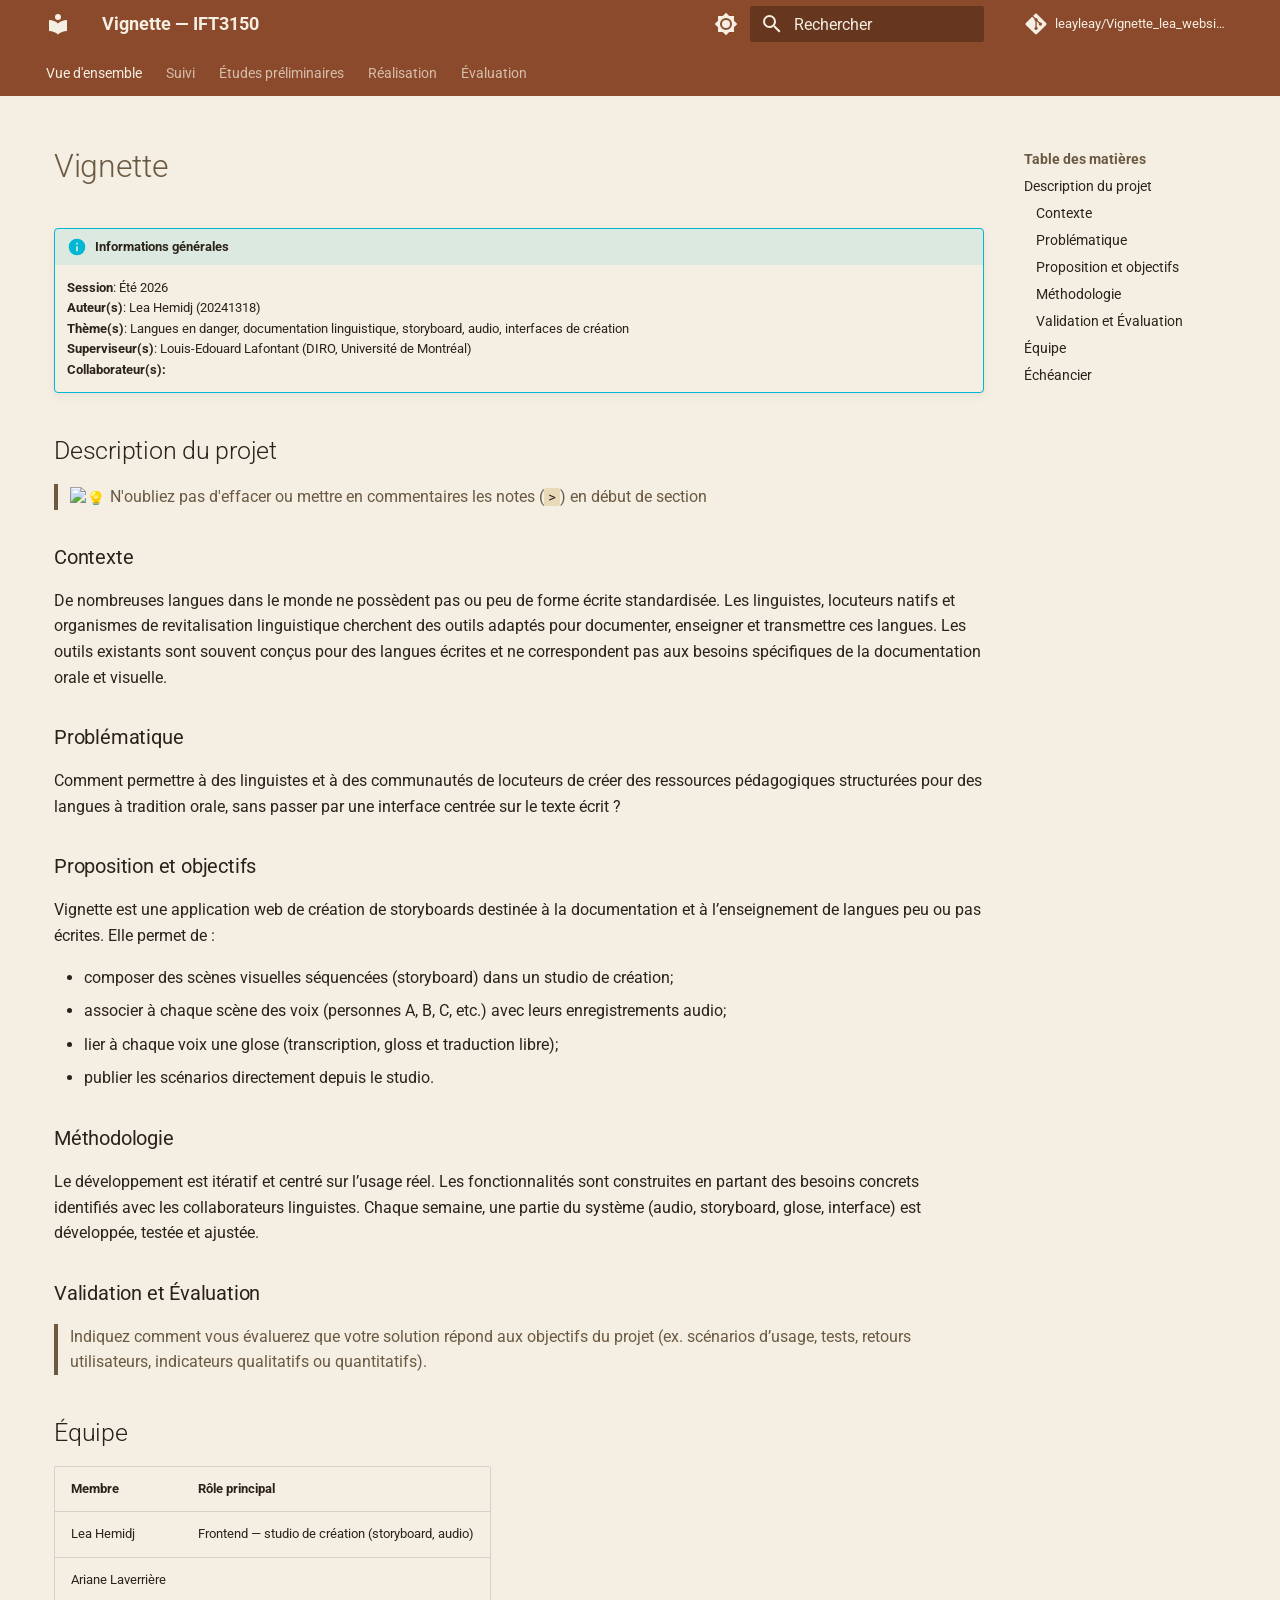
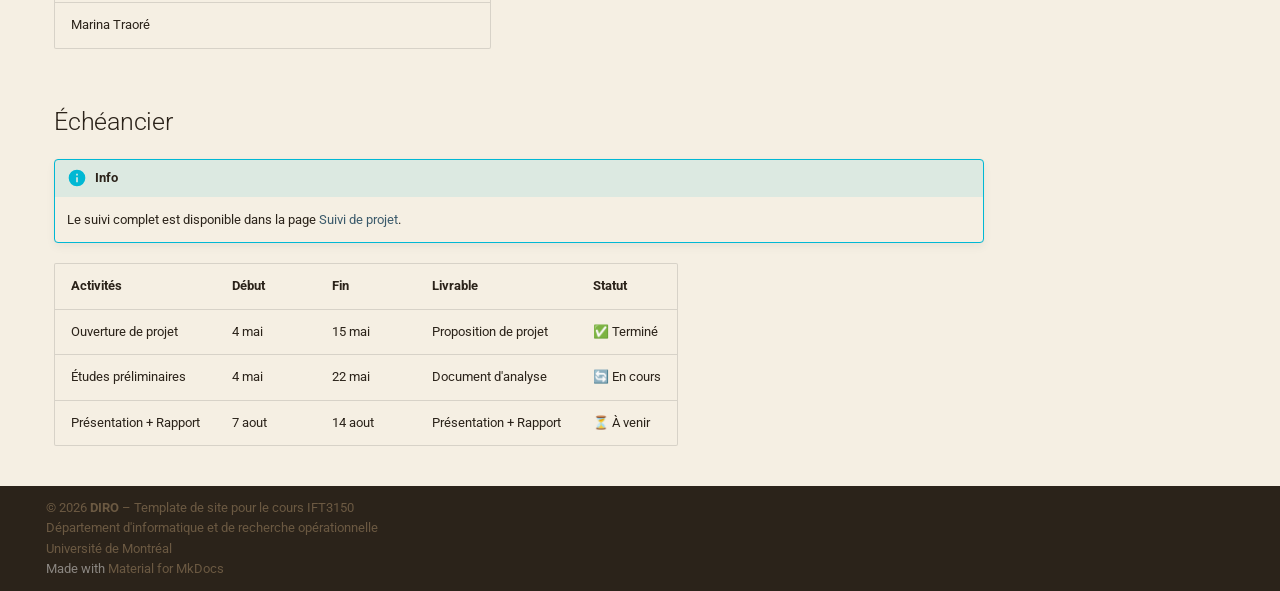
==== index.html @ 9ca1bcab "Deployed 1774d06 with MkDocs version: 1.6.1" ====
<!doctype html>
<html lang="fr" class="no-js">
  <head>
    
      <meta charset="utf-8">
      <meta name="viewport" content="width=device-width,initial-scale=1">
      
        <meta name="description" content="Site de suivi du projet Vignette, cours IFT3150">
      
      
        <meta name="author" content="Lea Hemidj">
      
      
        <link rel="canonical" href="https://leayleay.github.io/Vignette_lea_website/">
      
      
      
        <link rel="next" href="suivi/">
      
      
        
      
      
      <link rel="icon" href="assets/images/favicon.png">
      <meta name="generator" content="mkdocs-1.6.1, mkdocs-material-9.7.6">
    
    
      
        <title>Vue d'ensemble du projet - Vignette — IFT3150</title>
      
    
    
      <link rel="stylesheet" href="assets/stylesheets/main.484c7ddc.min.css">
      
        
        <link rel="stylesheet" href="assets/stylesheets/palette.ab4e12ef.min.css">
      
      


    
    
      
    
    
      
        
        
        <link rel="preconnect" href="https://fonts.gstatic.com" crossorigin>
        <link rel="stylesheet" href="https://fonts.googleapis.com/css?family=Roboto:300,300i,400,400i,700,700i%7CRoboto+Mono:400,400i,700,700i&display=fallback">
        <style>:root{--md-text-font:"Roboto";--md-code-font:"Roboto Mono"}</style>
      
    
    
      <link rel="stylesheet" href="css/theme.css">
    
    <script>__md_scope=new URL(".",location),__md_hash=e=>[...e].reduce(((e,_)=>(e<<5)-e+_.charCodeAt(0)),0),__md_get=(e,_=localStorage,t=__md_scope)=>JSON.parse(_.getItem(t.pathname+"."+e)),__md_set=(e,_,t=localStorage,a=__md_scope)=>{try{t.setItem(a.pathname+"."+e,JSON.stringify(_))}catch(e){}}</script>
    
      

    
    
  </head>
  
  
    
    
      
    
    
    
    
    <body dir="ltr" data-md-color-scheme="default" data-md-color-primary="custom" data-md-color-accent="custom">
  
    
    <input class="md-toggle" data-md-toggle="drawer" type="checkbox" id="__drawer" autocomplete="off">
    <input class="md-toggle" data-md-toggle="search" type="checkbox" id="__search" autocomplete="off">
    <label class="md-overlay" for="__drawer"></label>
    <div data-md-component="skip">
      
        
        <a href="#vignette" class="md-skip">
          Aller au contenu
        </a>
      
    </div>
    <div data-md-component="announce">
      
    </div>
    
    
      

<header class="md-header" data-md-component="header">
  <nav class="md-header__inner md-grid" aria-label="En-tête">
    <a href="." title="Vignette — IFT3150" class="md-header__button md-logo" aria-label="Vignette — IFT3150" data-md-component="logo">
      
  
  <svg xmlns="http://www.w3.org/2000/svg" viewBox="0 0 24 24"><path d="M12 8a3 3 0 0 0 3-3 3 3 0 0 0-3-3 3 3 0 0 0-3 3 3 3 0 0 0 3 3m0 3.54C9.64 9.35 6.5 8 3 8v11c3.5 0 6.64 1.35 9 3.54 2.36-2.19 5.5-3.54 9-3.54V8c-3.5 0-6.64 1.35-9 3.54"/></svg>

    </a>
    <label class="md-header__button md-icon" for="__drawer">
      
      <svg xmlns="http://www.w3.org/2000/svg" viewBox="0 0 24 24"><path d="M3 6h18v2H3zm0 5h18v2H3zm0 5h18v2H3z"/></svg>
    </label>
    <div class="md-header__title" data-md-component="header-title">
      <div class="md-header__ellipsis">
        <div class="md-header__topic">
          <span class="md-ellipsis">
            Vignette — IFT3150
          </span>
        </div>
        <div class="md-header__topic" data-md-component="header-topic">
          <span class="md-ellipsis">
            
              Vue d'ensemble du projet
            
          </span>
        </div>
      </div>
    </div>
    
      
        <form class="md-header__option" data-md-component="palette">
  
    
    
    
    <input class="md-option" data-md-color-media="" data-md-color-scheme="default" data-md-color-primary="custom" data-md-color-accent="custom"  aria-label="Switch to dark mode"  type="radio" name="__palette" id="__palette_0">
    
      <label class="md-header__button md-icon" title="Switch to dark mode" for="__palette_1" hidden>
        <svg xmlns="http://www.w3.org/2000/svg" viewBox="0 0 24 24"><path d="M12 8a4 4 0 0 0-4 4 4 4 0 0 0 4 4 4 4 0 0 0 4-4 4 4 0 0 0-4-4m0 10a6 6 0 0 1-6-6 6 6 0 0 1 6-6 6 6 0 0 1 6 6 6 6 0 0 1-6 6m8-9.31V4h-4.69L12 .69 8.69 4H4v4.69L.69 12 4 15.31V20h4.69L12 23.31 15.31 20H20v-4.69L23.31 12z"/></svg>
      </label>
    
  
    
    
    
    <input class="md-option" data-md-color-media="" data-md-color-scheme="slate" data-md-color-primary="custom" data-md-color-accent="custom"  aria-label="Switch to light mode"  type="radio" name="__palette" id="__palette_1">
    
      <label class="md-header__button md-icon" title="Switch to light mode" for="__palette_0" hidden>
        <svg xmlns="http://www.w3.org/2000/svg" viewBox="0 0 24 24"><path d="M12 18c-.89 0-1.74-.2-2.5-.55C11.56 16.5 13 14.42 13 12s-1.44-4.5-3.5-5.45C10.26 6.2 11.11 6 12 6a6 6 0 0 1 6 6 6 6 0 0 1-6 6m8-9.31V4h-4.69L12 .69 8.69 4H4v4.69L.69 12 4 15.31V20h4.69L12 23.31 15.31 20H20v-4.69L23.31 12z"/></svg>
      </label>
    
  
</form>
      
    
    
      <script>var palette=__md_get("__palette");if(palette&&palette.color){if("(prefers-color-scheme)"===palette.color.media){var media=matchMedia("(prefers-color-scheme: light)"),input=document.querySelector(media.matches?"[data-md-color-media='(prefers-color-scheme: light)']":"[data-md-color-media='(prefers-color-scheme: dark)']");palette.color.media=input.getAttribute("data-md-color-media"),palette.color.scheme=input.getAttribute("data-md-color-scheme"),palette.color.primary=input.getAttribute("data-md-color-primary"),palette.color.accent=input.getAttribute("data-md-color-accent")}for(var[key,value]of Object.entries(palette.color))document.body.setAttribute("data-md-color-"+key,value)}</script>
    
    
    
      
      
        <label class="md-header__button md-icon" for="__search">
          
          <svg xmlns="http://www.w3.org/2000/svg" viewBox="0 0 24 24"><path d="M9.5 3A6.5 6.5 0 0 1 16 9.5c0 1.61-.59 3.09-1.56 4.23l.27.27h.79l5 5-1.5 1.5-5-5v-.79l-.27-.27A6.52 6.52 0 0 1 9.5 16 6.5 6.5 0 0 1 3 9.5 6.5 6.5 0 0 1 9.5 3m0 2C7 5 5 7 5 9.5S7 14 9.5 14 14 12 14 9.5 12 5 9.5 5"/></svg>
        </label>
        <div class="md-search" data-md-component="search" role="dialog">
  <label class="md-search__overlay" for="__search"></label>
  <div class="md-search__inner" role="search">
    <form class="md-search__form" name="search">
      <input type="text" class="md-search__input" name="query" aria-label="Rechercher" placeholder="Rechercher" autocapitalize="off" autocorrect="off" autocomplete="off" spellcheck="false" data-md-component="search-query" required>
      <label class="md-search__icon md-icon" for="__search">
        
        <svg xmlns="http://www.w3.org/2000/svg" viewBox="0 0 24 24"><path d="M9.5 3A6.5 6.5 0 0 1 16 9.5c0 1.61-.59 3.09-1.56 4.23l.27.27h.79l5 5-1.5 1.5-5-5v-.79l-.27-.27A6.52 6.52 0 0 1 9.5 16 6.5 6.5 0 0 1 3 9.5 6.5 6.5 0 0 1 9.5 3m0 2C7 5 5 7 5 9.5S7 14 9.5 14 14 12 14 9.5 12 5 9.5 5"/></svg>
        
        <svg xmlns="http://www.w3.org/2000/svg" viewBox="0 0 24 24"><path d="M20 11v2H8l5.5 5.5-1.42 1.42L4.16 12l7.92-7.92L13.5 5.5 8 11z"/></svg>
      </label>
      <nav class="md-search__options" aria-label="Recherche">
        
          <a href="javascript:void(0)" class="md-search__icon md-icon" title="Partager" aria-label="Partager" data-clipboard data-clipboard-text="" data-md-component="search-share" tabindex="-1">
            
            <svg xmlns="http://www.w3.org/2000/svg" viewBox="0 0 24 24"><path d="M18 16.08c-.76 0-1.44.3-1.96.77L8.91 12.7c.05-.23.09-.46.09-.7s-.04-.47-.09-.7l7.05-4.11c.54.5 1.25.81 2.04.81a3 3 0 0 0 3-3 3 3 0 0 0-3-3 3 3 0 0 0-3 3c0 .24.04.47.09.7L8.04 9.81C7.5 9.31 6.79 9 6 9a3 3 0 0 0-3 3 3 3 0 0 0 3 3c.79 0 1.5-.31 2.04-.81l7.12 4.15c-.05.21-.08.43-.08.66 0 1.61 1.31 2.91 2.92 2.91s2.92-1.3 2.92-2.91A2.92 2.92 0 0 0 18 16.08"/></svg>
          </a>
        
        <button type="reset" class="md-search__icon md-icon" title="Effacer" aria-label="Effacer" tabindex="-1">
          
          <svg xmlns="http://www.w3.org/2000/svg" viewBox="0 0 24 24"><path d="M19 6.41 17.59 5 12 10.59 6.41 5 5 6.41 10.59 12 5 17.59 6.41 19 12 13.41 17.59 19 19 17.59 13.41 12z"/></svg>
        </button>
      </nav>
      
        <div class="md-search__suggest" data-md-component="search-suggest"></div>
      
    </form>
    <div class="md-search__output">
      <div class="md-search__scrollwrap" tabindex="0" data-md-scrollfix>
        <div class="md-search-result" data-md-component="search-result">
          <div class="md-search-result__meta">
            Initialisation de la recherche
          </div>
          <ol class="md-search-result__list" role="presentation"></ol>
        </div>
      </div>
    </div>
  </div>
</div>
      
    
    
      <div class="md-header__source">
        <a href="https://github.com/leayleay/Vignette_lea_website" title="Aller au dépôt" class="md-source" data-md-component="source">
  <div class="md-source__icon md-icon">
    
    <svg xmlns="http://www.w3.org/2000/svg" viewBox="0 0 448 512"><!--! Font Awesome Free 7.1.0 by @fontawesome - https://fontawesome.com License - https://fontawesome.com/license/free (Icons: CC BY 4.0, Fonts: SIL OFL 1.1, Code: MIT License) Copyright 2025 Fonticons, Inc.--><path d="M439.6 236.1 244 40.5c-5.4-5.5-12.8-8.5-20.4-8.5s-15 3-20.4 8.4L162.5 81l51.5 51.5c27.1-9.1 52.7 16.8 43.4 43.7l49.7 49.7c34.2-11.8 61.2 31 35.5 56.7-26.5 26.5-70.2-2.9-56-37.3L240.3 199v121.9c25.3 12.5 22.3 41.8 9.1 55-6.4 6.4-15.2 10.1-24.3 10.1s-17.8-3.6-24.3-10.1c-17.6-17.6-11.1-46.9 11.2-56v-123c-20.8-8.5-24.6-30.7-18.6-45L142.6 101 8.5 235.1C3 240.6 0 247.9 0 255.5s3 15 8.5 20.4l195.6 195.7c5.4 5.4 12.7 8.4 20.4 8.4s15-3 20.4-8.4l194.7-194.7c5.4-5.4 8.4-12.8 8.4-20.4s-3-15-8.4-20.4"/></svg>
  </div>
  <div class="md-source__repository">
    leayleay/Vignette_lea_website
  </div>
</a>
      </div>
    
  </nav>
  
</header>
    
    <div class="md-container" data-md-component="container">
      
      
        
          
            
<nav class="md-tabs" aria-label="Onglets" data-md-component="tabs">
  <div class="md-grid">
    <ul class="md-tabs__list">
      
        
  
  
  
    
  
  
    <li class="md-tabs__item md-tabs__item--active">
      <a href="." class="md-tabs__link">
        
  
  
    
  
  Vue d'ensemble

      </a>
    </li>
  

      
        
  
  
  
  
    <li class="md-tabs__item">
      <a href="suivi/" class="md-tabs__link">
        
  
  
    
  
  Suivi

      </a>
    </li>
  

      
        
  
  
  
  
    <li class="md-tabs__item">
      <a href="analyse/" class="md-tabs__link">
        
  
  
    
  
  Études préliminaires

      </a>
    </li>
  

      
        
  
  
  
  
    <li class="md-tabs__item">
      <a href="realisation/" class="md-tabs__link">
        
  
  
    
  
  Réalisation

      </a>
    </li>
  

      
        
  
  
  
  
    <li class="md-tabs__item">
      <a href="evaluation/" class="md-tabs__link">
        
  
  
    
  
  Évaluation

      </a>
    </li>
  

      
    </ul>
  </div>
</nav>
          
        
      
      <main class="md-main" data-md-component="main">
        <div class="md-main__inner md-grid">
          
            
              
              <div class="md-sidebar md-sidebar--primary" data-md-component="sidebar" data-md-type="navigation" >
                <div class="md-sidebar__scrollwrap">
                  <div class="md-sidebar__inner">
                    


  


<nav class="md-nav md-nav--primary md-nav--lifted" aria-label="Navigation" data-md-level="0">
  <label class="md-nav__title" for="__drawer">
    <a href="." title="Vignette — IFT3150" class="md-nav__button md-logo" aria-label="Vignette — IFT3150" data-md-component="logo">
      
  
  <svg xmlns="http://www.w3.org/2000/svg" viewBox="0 0 24 24"><path d="M12 8a3 3 0 0 0 3-3 3 3 0 0 0-3-3 3 3 0 0 0-3 3 3 3 0 0 0 3 3m0 3.54C9.64 9.35 6.5 8 3 8v11c3.5 0 6.64 1.35 9 3.54 2.36-2.19 5.5-3.54 9-3.54V8c-3.5 0-6.64 1.35-9 3.54"/></svg>

    </a>
    Vignette — IFT3150
  </label>
  
    <div class="md-nav__source">
      <a href="https://github.com/leayleay/Vignette_lea_website" title="Aller au dépôt" class="md-source" data-md-component="source">
  <div class="md-source__icon md-icon">
    
    <svg xmlns="http://www.w3.org/2000/svg" viewBox="0 0 448 512"><!--! Font Awesome Free 7.1.0 by @fontawesome - https://fontawesome.com License - https://fontawesome.com/license/free (Icons: CC BY 4.0, Fonts: SIL OFL 1.1, Code: MIT License) Copyright 2025 Fonticons, Inc.--><path d="M439.6 236.1 244 40.5c-5.4-5.5-12.8-8.5-20.4-8.5s-15 3-20.4 8.4L162.5 81l51.5 51.5c27.1-9.1 52.7 16.8 43.4 43.7l49.7 49.7c34.2-11.8 61.2 31 35.5 56.7-26.5 26.5-70.2-2.9-56-37.3L240.3 199v121.9c25.3 12.5 22.3 41.8 9.1 55-6.4 6.4-15.2 10.1-24.3 10.1s-17.8-3.6-24.3-10.1c-17.6-17.6-11.1-46.9 11.2-56v-123c-20.8-8.5-24.6-30.7-18.6-45L142.6 101 8.5 235.1C3 240.6 0 247.9 0 255.5s3 15 8.5 20.4l195.6 195.7c5.4 5.4 12.7 8.4 20.4 8.4s15-3 20.4-8.4l194.7-194.7c5.4-5.4 8.4-12.8 8.4-20.4s-3-15-8.4-20.4"/></svg>
  </div>
  <div class="md-source__repository">
    leayleay/Vignette_lea_website
  </div>
</a>
    </div>
  
  <ul class="md-nav__list" data-md-scrollfix>
    
      
      
  
  
    
  
  
  
    <li class="md-nav__item md-nav__item--active">
      
      <input class="md-nav__toggle md-toggle" type="checkbox" id="__toc">
      
      
        
      
      
        <label class="md-nav__link md-nav__link--active" for="__toc">
          
  
  
  <span class="md-ellipsis">
    
  
    Vue d'ensemble
  

    
  </span>
  
  

          <span class="md-nav__icon md-icon"></span>
        </label>
      
      <a href="." class="md-nav__link md-nav__link--active">
        
  
  
  <span class="md-ellipsis">
    
  
    Vue d'ensemble
  

    
  </span>
  
  

      </a>
      
        

<nav class="md-nav md-nav--secondary" aria-label="Table des matières">
  
  
  
    
  
  
    <label class="md-nav__title" for="__toc">
      <span class="md-nav__icon md-icon"></span>
      Table des matières
    </label>
    <ul class="md-nav__list" data-md-component="toc" data-md-scrollfix>
      
        <li class="md-nav__item">
  <a href="#description-du-projet" class="md-nav__link">
    <span class="md-ellipsis">
      
        Description du projet
      
    </span>
  </a>
  
    <nav class="md-nav" aria-label="Description du projet">
      <ul class="md-nav__list">
        
          <li class="md-nav__item">
  <a href="#contexte" class="md-nav__link">
    <span class="md-ellipsis">
      
        Contexte
      
    </span>
  </a>
  
</li>
        
          <li class="md-nav__item">
  <a href="#problematique" class="md-nav__link">
    <span class="md-ellipsis">
      
        Problématique
      
    </span>
  </a>
  
</li>
        
          <li class="md-nav__item">
  <a href="#proposition-et-objectifs" class="md-nav__link">
    <span class="md-ellipsis">
      
        Proposition et objectifs
      
    </span>
  </a>
  
</li>
        
          <li class="md-nav__item">
  <a href="#methodologie" class="md-nav__link">
    <span class="md-ellipsis">
      
        Méthodologie
      
    </span>
  </a>
  
</li>
        
          <li class="md-nav__item">
  <a href="#validation-et-evaluation" class="md-nav__link">
    <span class="md-ellipsis">
      
        Validation et Évaluation
      
    </span>
  </a>
  
</li>
        
      </ul>
    </nav>
  
</li>
      
        <li class="md-nav__item">
  <a href="#equipe" class="md-nav__link">
    <span class="md-ellipsis">
      
        Équipe
      
    </span>
  </a>
  
</li>
      
        <li class="md-nav__item">
  <a href="#echeancier" class="md-nav__link">
    <span class="md-ellipsis">
      
        Échéancier
      
    </span>
  </a>
  
</li>
      
    </ul>
  
</nav>
      
    </li>
  

    
      
      
  
  
  
  
    <li class="md-nav__item">
      <a href="suivi/" class="md-nav__link">
        
  
  
  <span class="md-ellipsis">
    
  
    Suivi
  

    
  </span>
  
  

      </a>
    </li>
  

    
      
      
  
  
  
  
    <li class="md-nav__item">
      <a href="analyse/" class="md-nav__link">
        
  
  
  <span class="md-ellipsis">
    
  
    Études préliminaires
  

    
  </span>
  
  

      </a>
    </li>
  

    
      
      
  
  
  
  
    <li class="md-nav__item">
      <a href="realisation/" class="md-nav__link">
        
  
  
  <span class="md-ellipsis">
    
  
    Réalisation
  

    
  </span>
  
  

      </a>
    </li>
  

    
      
      
  
  
  
  
    <li class="md-nav__item">
      <a href="evaluation/" class="md-nav__link">
        
  
  
  <span class="md-ellipsis">
    
  
    Évaluation
  

    
  </span>
  
  

      </a>
    </li>
  

    
  </ul>
</nav>
                  </div>
                </div>
              </div>
            
            
              
              <div class="md-sidebar md-sidebar--secondary" data-md-component="sidebar" data-md-type="toc" >
                <div class="md-sidebar__scrollwrap">
                  <div class="md-sidebar__inner">
                    

<nav class="md-nav md-nav--secondary" aria-label="Table des matières">
  
  
  
    
  
  
    <label class="md-nav__title" for="__toc">
      <span class="md-nav__icon md-icon"></span>
      Table des matières
    </label>
    <ul class="md-nav__list" data-md-component="toc" data-md-scrollfix>
      
        <li class="md-nav__item">
  <a href="#description-du-projet" class="md-nav__link">
    <span class="md-ellipsis">
      
        Description du projet
      
    </span>
  </a>
  
    <nav class="md-nav" aria-label="Description du projet">
      <ul class="md-nav__list">
        
          <li class="md-nav__item">
  <a href="#contexte" class="md-nav__link">
    <span class="md-ellipsis">
      
        Contexte
      
    </span>
  </a>
  
</li>
        
          <li class="md-nav__item">
  <a href="#problematique" class="md-nav__link">
    <span class="md-ellipsis">
      
        Problématique
      
    </span>
  </a>
  
</li>
        
          <li class="md-nav__item">
  <a href="#proposition-et-objectifs" class="md-nav__link">
    <span class="md-ellipsis">
      
        Proposition et objectifs
      
    </span>
  </a>
  
</li>
        
          <li class="md-nav__item">
  <a href="#methodologie" class="md-nav__link">
    <span class="md-ellipsis">
      
        Méthodologie
      
    </span>
  </a>
  
</li>
        
          <li class="md-nav__item">
  <a href="#validation-et-evaluation" class="md-nav__link">
    <span class="md-ellipsis">
      
        Validation et Évaluation
      
    </span>
  </a>
  
</li>
        
      </ul>
    </nav>
  
</li>
      
        <li class="md-nav__item">
  <a href="#equipe" class="md-nav__link">
    <span class="md-ellipsis">
      
        Équipe
      
    </span>
  </a>
  
</li>
      
        <li class="md-nav__item">
  <a href="#echeancier" class="md-nav__link">
    <span class="md-ellipsis">
      
        Échéancier
      
    </span>
  </a>
  
</li>
      
    </ul>
  
</nav>
                  </div>
                </div>
              </div>
            
          
          
            <div class="md-content" data-md-component="content">
              
              <article class="md-content__inner md-typeset">
                
                  


  
  


<style>
    @media screen and (min-width: 76em) {
        .md-sidebar--primary {
            display: none !important;
        }
    }
</style>

<h1 id="vignette">Vignette<a class="headerlink" href="#vignette" title="Permanent link">&para;</a></h1>
<div class="admonition info">
<p class="admonition-title">Informations générales</p>
<p><strong>Session</strong>: Été 2026<br />
<strong>Auteur(s)</strong>: Lea Hemidj (20241318)<br />
<strong>Thème(s)</strong>: Langues en danger, documentation linguistique, storyboard, audio, interfaces de création<br />
<strong>Superviseur(s)</strong>: Louis-Edouard Lafontant (DIRO, Université de Montréal)<br />
<strong>Collaborateur(s):</strong> <!-- Nom de(s) collaborateur(s) et partenaire(s) -->  </p>
</div>
<h2 id="description-du-projet">Description du projet<a class="headerlink" href="#description-du-projet" title="Permanent link">&para;</a></h2>
<blockquote>
<p><img alt="💡" class="emojione" src="https://cdnjs.cloudflare.com/ajax/libs/emojione/2.2.7/assets/png/1f4a1.png" title=":bulb:" /> N'oubliez pas d'effacer ou mettre en commentaires les notes (<code>&gt;</code>) en début de section</p>
</blockquote>
<h3 id="contexte">Contexte<a class="headerlink" href="#contexte" title="Permanent link">&para;</a></h3>
<p>De nombreuses langues dans le monde ne possèdent pas ou peu de forme écrite standardisée. Les linguistes, locuteurs natifs et organismes de revitalisation linguistique cherchent des outils adaptés pour documenter, enseigner et transmettre ces langues. Les outils existants sont souvent conçus pour des langues écrites et ne correspondent pas aux besoins spécifiques de la documentation orale et visuelle.</p>
<h3 id="problematique">Problématique<a class="headerlink" href="#problematique" title="Permanent link">&para;</a></h3>
<p>Comment permettre à des linguistes et à des communautés de locuteurs de créer des ressources pédagogiques structurées pour des langues à tradition orale, sans passer par une interface centrée sur le texte écrit ?</p>
<h3 id="proposition-et-objectifs">Proposition et objectifs<a class="headerlink" href="#proposition-et-objectifs" title="Permanent link">&para;</a></h3>
<p>Vignette est une application web de création de storyboards destinée à la documentation et à l’enseignement de langues peu ou pas écrites. Elle permet de :</p>
<ul>
<li>composer des scènes visuelles séquencées (storyboard) dans un studio de création;</li>
<li>associer à chaque scène des voix (personnes A, B, C, etc.) avec leurs enregistrements audio;</li>
<li>lier à chaque voix une glose (transcription, gloss et traduction libre);</li>
<li>publier les scénarios directement depuis le studio.</li>
</ul>
<h3 id="methodologie">Méthodologie<a class="headerlink" href="#methodologie" title="Permanent link">&para;</a></h3>
<p>Le développement est itératif et centré sur l’usage réel. Les fonctionnalités sont construites en partant des besoins concrets identifiés avec les collaborateurs linguistes. Chaque semaine, une partie du système (audio, storyboard, glose, interface) est développée, testée et ajustée.</p>
<h3 id="validation-et-evaluation">Validation et Évaluation<a class="headerlink" href="#validation-et-evaluation" title="Permanent link">&para;</a></h3>
<blockquote>
<p>Indiquez comment vous évaluerez que votre solution répond aux objectifs du projet (ex. scénarios d’usage, tests, retours utilisateurs, indicateurs qualitatifs ou quantitatifs).</p>
</blockquote>
<h2 id="equipe">Équipe<a class="headerlink" href="#equipe" title="Permanent link">&para;</a></h2>
<table>
<thead>
<tr>
<th>Membre</th>
<th>Rôle principal</th>
</tr>
</thead>
<tbody>
<tr>
<td>Lea Hemidj</td>
<td>Frontend — studio de création (storyboard, audio)</td>
</tr>
<tr>
<td>Ariane Laverrière</td>
<td><!-- rôle --></td>
</tr>
<tr>
<td>Marina Traoré</td>
<td><!-- rôle --></td>
</tr>
</tbody>
</table>
<h2 id="echeancier">Échéancier<a class="headerlink" href="#echeancier" title="Permanent link">&para;</a></h2>
<div class="admonition info">
<p class="admonition-title">Info</p>
<p>Le suivi complet est disponible dans la page <a href="suivi/">Suivi de projet</a>.</p>
</div>
<table>
<thead>
<tr>
<th>Activités</th>
<th>Début</th>
<th>Fin</th>
<th>Livrable</th>
<th>Statut</th>
</tr>
</thead>
<tbody>
<tr>
<td>Ouverture de projet</td>
<td>4 mai</td>
<td>15 mai</td>
<td>Proposition de projet</td>
<td>✅ Terminé</td>
</tr>
<tr>
<td>Études préliminaires</td>
<td>4 mai</td>
<td>22 mai</td>
<td>Document d'analyse</td>
<td>🔄 En cours</td>
</tr>
<tr>
<td>Présentation + Rapport</td>
<td>7 aout</td>
<td>14 aout</td>
<td>Présentation + Rapport</td>
<td>⏳ À venir</td>
</tr>
</tbody>
</table>







  
  






                
              </article>
            </div>
          
          
  <script>var tabs=__md_get("__tabs");if(Array.isArray(tabs))e:for(var set of document.querySelectorAll(".tabbed-set")){var labels=set.querySelector(".tabbed-labels");for(var tab of tabs)for(var label of labels.getElementsByTagName("label"))if(label.innerText.trim()===tab){var input=document.getElementById(label.htmlFor);input.checked=!0;continue e}}</script>

<script>var target=document.getElementById(location.hash.slice(1));target&&target.name&&(target.checked=target.name.startsWith("__tabbed_"))</script>
        </div>
        
          <button type="button" class="md-top md-icon" data-md-component="top" hidden>
  
  <svg xmlns="http://www.w3.org/2000/svg" viewBox="0 0 24 24"><path d="M13 20h-2V8l-5.5 5.5-1.42-1.42L12 4.16l7.92 7.92-1.42 1.42L13 8z"/></svg>
  Retour en haut de la page
</button>
        
      </main>
      
        <footer class="md-footer">
  
  <div class="md-footer-meta md-typeset">
    <div class="md-footer-meta__inner md-grid">
      <div class="md-copyright">
  
    <div class="md-copyright__highlight">
      &copy; 2026 <b>DIRO</b> &ndash; Template de site pour le cours IFT3150 <br>Département d'informatique et de recherche opérationnelle <br>Université de Montréal
    </div>
  
  
    Made with
    <a href="https://squidfunk.github.io/mkdocs-material/" target="_blank" rel="noopener">
      Material for MkDocs
    </a>
  
</div>
      
    </div>
  </div>
</footer>
      
    </div>
    <div class="md-dialog" data-md-component="dialog">
      <div class="md-dialog__inner md-typeset"></div>
    </div>
    
    
    
      
      
      <script id="__config" type="application/json">{"annotate": null, "base": ".", "features": ["navigation.instant", "navigation.tabs", "navigation.sections", "navigation.expand", "navigation.top", "search.highlight", "search.suggest", "search.share", "content.tabs.link", "content.code.copy", "content.code.annotate"], "search": "assets/javascripts/workers/search.2c215733.min.js", "tags": null, "translations": {"clipboard.copied": "Copi\u00e9 dans le presse-papier", "clipboard.copy": "Copier dans le presse-papier", "search.result.more.one": "1 de plus sur cette page", "search.result.more.other": "# de plus sur cette page", "search.result.none": "Aucun document trouv\u00e9", "search.result.one": "1 document trouv\u00e9", "search.result.other": "# documents trouv\u00e9s", "search.result.placeholder": "Taper pour d\u00e9marrer la recherche", "search.result.term.missing": "Non trouv\u00e9", "select.version": "S\u00e9lectionner la version"}, "version": null}</script>
    
    
      <script src="assets/javascripts/bundle.79ae519e.min.js"></script>
      
    
  </body>
</html>
---- assets/stylesheets/main.484c7ddc.min.css ----
@charset "UTF-8";html{-webkit-text-size-adjust:none;-moz-text-size-adjust:none;text-size-adjust:none;box-sizing:border-box}*,:after,:before{box-sizing:inherit}@media (prefers-reduced-motion){*,:after,:before{transition:none!important}}body{margin:0}a,button,input,label{-webkit-tap-highlight-color:transparent}a{color:inherit;text-decoration:none}hr{border:0;box-sizing:initial;display:block;height:.05rem;overflow:visible;padding:0}small{font-size:80%}sub,sup{line-height:1em}img{border-style:none}table{border-collapse:initial;border-spacing:0}td,th{font-weight:400;vertical-align:top}button{background:#0000;border:0;font-family:inherit;font-size:inherit;margin:0;padding:0}input{border:0;outline:none}:root{--md-primary-fg-color:#4051b5;--md-primary-fg-color--light:#5d6cc0;--md-primary-fg-color--dark:#303fa1;--md-primary-bg-color:#fff;--md-primary-bg-color--light:#ffffffb3;--md-accent-fg-color:#526cfe;--md-accent-fg-color--transparent:#526cfe1a;--md-accent-bg-color:#fff;--md-accent-bg-color--light:#ffffffb3}[data-md-color-scheme=default]{color-scheme:light}[data-md-color-scheme=default] img[src$="#gh-dark-mode-only"],[data-md-color-scheme=default] img[src$="#only-dark"]{display:none}:root,[data-md-color-scheme=default]{--md-hue:225deg;--md-default-fg-color:#000000de;--md-default-fg-color--light:#0000008a;--md-default-fg-color--lighter:#00000052;--md-default-fg-color--lightest:#00000012;--md-default-bg-color:#fff;--md-default-bg-color--light:#ffffffb3;--md-default-bg-color--lighter:#ffffff4d;--md-default-bg-color--lightest:#ffffff1f;--md-code-fg-color:#36464e;--md-code-bg-color:#f5f5f5;--md-code-bg-color--light:#f5f5f5b3;--md-code-bg-color--lighter:#f5f5f54d;--md-code-hl-color:#4287ff;--md-code-hl-color--light:#4287ff1a;--md-code-hl-number-color:#d52a2a;--md-code-hl-special-color:#db1457;--md-code-hl-function-color:#a846b9;--md-code-hl-constant-color:#6e59d9;--md-code-hl-keyword-color:#3f6ec6;--md-code-hl-string-color:#1c7d4d;--md-code-hl-name-color:var(--md-code-fg-color);--md-code-hl-operator-color:var(--md-default-fg-color--light);--md-code-hl-punctuation-color:var(--md-default-fg-color--light);--md-code-hl-comment-color:var(--md-default-fg-color--light);--md-code-hl-generic-color:var(--md-default-fg-color--light);--md-code-hl-variable-color:var(--md-default-fg-color--light);--md-typeset-color:var(--md-default-fg-color);--md-typeset-a-color:var(--md-primary-fg-color);--md-typeset-del-color:#f5503d26;--md-typeset-ins-color:#0bd57026;--md-typeset-kbd-color:#fafafa;--md-typeset-kbd-accent-color:#fff;--md-typeset-kbd-border-color:#b8b8b8;--md-typeset-mark-color:#ffff0080;--md-typeset-table-color:#0000001f;--md-typeset-table-color--light:rgba(0,0,0,.035);--md-admonition-fg-color:var(--md-default-fg-color);--md-admonition-bg-color:var(--md-default-bg-color);--md-warning-fg-color:#000000de;--md-warning-bg-color:#ff9;--md-footer-fg-color:#fff;--md-footer-fg-color--light:#ffffffb3;--md-footer-fg-color--lighter:#ffffff73;--md-footer-bg-color:#000000de;--md-footer-bg-color--dark:#00000052;--md-shadow-z1:0 0.2rem 0.5rem #0000000d,0 0 0.05rem #0000001a;--md-shadow-z2:0 0.2rem 0.5rem #0000001a,0 0 0.05rem #00000040;--md-shadow-z3:0 0.2rem 0.5rem #0003,0 0 0.05rem #00000059}.md-icon svg{fill:currentcolor;display:block;height:1.2rem;width:1.2rem}body{-webkit-font-smoothing:antialiased;-moz-osx-font-smoothing:grayscale;--md-text-font-family:var(--md-text-font,_),-apple-system,BlinkMacSystemFont,Helvetica,Arial,sans-serif;--md-code-font-family:var(--md-code-font,_),SFMono-Regular,Consolas,Menlo,monospace}aside,body,input{font-feature-settings:"kern","liga";color:var(--md-typeset-color);font-family:var(--md-text-font-family)}code,kbd,pre{font-feature-settings:"kern";font-family:var(--md-code-font-family)}:root{--md-typeset-table-sort-icon:url('data:image/svg+xml;charset=utf-8,<svg xmlns="http://www.w3.org/2000/svg" viewBox="0 0 24 24"><path d="m18 21-4-4h3V7h-3l4-4 4 4h-3v10h3M2 19v-2h10v2M2 13v-2h7v2M2 7V5h4v2z"/></svg>');--md-typeset-table-sort-icon--asc:url('data:image/svg+xml;charset=utf-8,<svg xmlns="http://www.w3.org/2000/svg" viewBox="0 0 24 24"><path d="M19 17h3l-4 4-4-4h3V3h2M2 17h10v2H2M6 5v2H2V5m0 6h7v2H2z"/></svg>');--md-typeset-table-sort-icon--desc:url('data:image/svg+xml;charset=utf-8,<svg xmlns="http://www.w3.org/2000/svg" viewBox="0 0 24 24"><path d="M19 7h3l-4-4-4 4h3v14h2M2 17h10v2H2M6 5v2H2V5m0 6h7v2H2z"/></svg>')}.md-typeset{-webkit-print-color-adjust:exact;color-adjust:exact;font-size:.8rem;line-height:1.6;overflow-wrap:break-word}@media print{.md-typeset{font-size:.68rem}}.md-typeset blockquote,.md-typeset dl,.md-typeset figure,.md-typeset ol,.md-typeset pre,.md-typeset ul{margin-bottom:1em;margin-top:1em}.md-typeset h1{color:var(--md-default-fg-color--light);font-size:2em;line-height:1.3;margin:0 0 1.25em}.md-typeset h1,.md-typeset h2{font-weight:300;letter-spacing:-.01em}.md-typeset h2{font-size:1.5625em;line-height:1.4;margin:1.6em 0 .64em}.md-typeset h3{font-size:1.25em;font-weight:400;letter-spacing:-.01em;line-height:1.5;margin:1.6em 0 .8em}.md-typeset h2+h3{margin-top:.8em}.md-typeset h4{font-weight:700;letter-spacing:-.01em;margin:1em 0}.md-typeset h5,.md-typeset h6{color:var(--md-default-fg-color--light);font-size:.8em;font-weight:700;letter-spacing:-.01em;margin:1.25em 0}.md-typeset h5{text-transform:uppercase}.md-typeset h5 code{text-transform:none}.md-typeset hr{border-bottom:.05rem solid var(--md-default-fg-color--lightest);display:flow-root;margin:1.5em 0}.md-typeset a{color:var(--md-typeset-a-color);word-break:break-word}.md-typeset a,.md-typeset a:before{transition:color 125ms}.md-typeset a:focus,.md-typeset a:hover{color:var(--md-accent-fg-color)}.md-typeset a:focus code,.md-typeset a:hover code{background-color:var(--md-accent-fg-color--transparent);color:var(--md-accent-fg-color)}.md-typeset a code{color:var(--md-typeset-a-color)}.md-typeset a.focus-visible{outline-color:var(--md-accent-fg-color);outline-offset:.2rem}.md-typeset code,.md-typeset kbd,.md-typeset pre{color:var(--md-code-fg-color);direction:ltr;font-variant-ligatures:none;transition:background-color 125ms}@media print{.md-typeset code,.md-typeset kbd,.md-typeset pre{white-space:pre-wrap}}.md-typeset code{background-color:var(--md-code-bg-color);border-radius:.1rem;-webkit-box-decoration-break:clone;box-decoration-break:clone;font-size:.85em;padding:0 .2941176471em;transition:color 125ms,background-color 125ms;word-break:break-word}.md-typeset code:not(.focus-visible){-webkit-tap-highlight-color:transparent;outline:none}.md-typeset pre{display:flow-root;line-height:1.4;position:relative}.md-typeset pre>code{-webkit-box-decoration-break:slice;box-decoration-break:slice;box-shadow:none;display:block;margin:0;outline-color:var(--md-accent-fg-color);overflow:auto;padding:.7720588235em 1.1764705882em;scrollbar-color:var(--md-default-fg-color--lighter) #0000;scrollbar-width:thin;touch-action:auto;word-break:normal}.md-typeset pre>code:hover{scrollbar-color:var(--md-accent-fg-color) #0000}.md-typeset pre>code::-webkit-scrollbar{height:.2rem;width:.2rem}.md-typeset pre>code::-webkit-scrollbar-thumb{background-color:var(--md-default-fg-color--lighter)}.md-typeset pre>code::-webkit-scrollbar-thumb:hover{background-color:var(--md-accent-fg-color)}.md-typeset kbd{background-color:var(--md-typeset-kbd-color);border-radius:.1rem;box-shadow:0 .1rem 0 .05rem var(--md-typeset-kbd-border-color),0 .1rem 0 var(--md-typeset-kbd-border-color),0 -.1rem .2rem var(--md-typeset-kbd-accent-color) inset;color:var(--md-default-fg-color);display:inline-block;font-size:.75em;padding:0 .6666666667em;vertical-align:text-top;word-break:break-word}.md-typeset mark{background-color:var(--md-typeset-mark-color);-webkit-box-decoration-break:clone;box-decoration-break:clone;color:inherit;word-break:break-word}.md-typeset abbr{cursor:help;text-decoration:none}.md-typeset [data-preview],.md-typeset abbr{border-bottom:.05rem dotted var(--md-default-fg-color--light)}.md-typeset small{opacity:.75}[dir=ltr] .md-typeset sub,[dir=ltr] .md-typeset sup{margin-left:.078125em}[dir=rtl] .md-typeset sub,[dir=rtl] .md-typeset sup{margin-right:.078125em}[dir=ltr] .md-typeset blockquote{padding-left:.6rem}[dir=rtl] .md-typeset blockquote{padding-right:.6rem}[dir=ltr] .md-typeset blockquote{border-left:.2rem solid var(--md-default-fg-color--lighter)}[dir=rtl] .md-typeset blockquote{border-right:.2rem solid var(--md-default-fg-color--lighter)}.md-typeset blockquote{color:var(--md-default-fg-color--light);margin-left:0;margin-right:0}.md-typeset ul{list-style-type:disc}.md-typeset ul[type]{list-style-type:revert-layer}[dir=ltr] .md-typeset ol,[dir=ltr] .md-typeset ul{margin-left:.625em}[dir=rtl] .md-typeset ol,[dir=rtl] .md-typeset ul{margin-right:.625em}.md-typeset ol,.md-typeset ul{padding:0}.md-typeset ol:not([hidden]),.md-typeset ul:not([hidden]){display:flow-root}.md-typeset ol ol,.md-typeset ul ol{list-style-type:lower-alpha}.md-typeset ol ol ol,.md-typeset ul ol ol{list-style-type:lower-roman}.md-typeset ol ol ol ol,.md-typeset ul ol ol ol{list-style-type:upper-alpha}.md-typeset ol ol ol ol ol,.md-typeset ul ol ol ol ol{list-style-type:upper-roman}.md-typeset ol[type],.md-typeset ul[type]{list-style-type:revert-layer}[dir=ltr] .md-typeset ol li,[dir=ltr] .md-typeset ul li{margin-left:1.25em}[dir=rtl] .md-typeset ol li,[dir=rtl] .md-typeset ul li{margin-right:1.25em}.md-typeset ol li,.md-typeset ul li{margin-bottom:.5em}.md-typeset ol li blockquote,.md-typeset ol li p,.md-typeset ul li blockquote,.md-typeset ul li p{margin:.5em 0}.md-typeset ol li:last-child,.md-typeset ul li:last-child{margin-bottom:0}[dir=ltr] .md-typeset ol li ol,[dir=ltr] .md-typeset ol li ul,[dir=ltr] .md-typeset ul li ol,[dir=ltr] .md-typeset ul li ul{margin-left:.625em}[dir=rtl] .md-typeset ol li ol,[dir=rtl] .md-typeset ol li ul,[dir=rtl] .md-typeset ul li ol,[dir=rtl] .md-typeset ul li ul{margin-right:.625em}.md-typeset ol li ol,.md-typeset ol li ul,.md-typeset ul li ol,.md-typeset ul li ul{margin-bottom:.5em;margin-top:.5em}[dir=ltr] .md-typeset dd{margin-left:1.875em}[dir=rtl] .md-typeset dd{margin-right:1.875em}.md-typeset dd{margin-bottom:1.5em;margin-top:1em}.md-typeset img,.md-typeset svg,.md-typeset video{height:auto;max-width:100%}.md-typeset img[align=left]{margin:1em 1em 1em 0}.md-typeset img[align=right]{margin:1em 0 1em 1em}.md-typeset img[align]:only-child{margin-top:0}.md-typeset figure{display:flow-root;margin:1em auto;max-width:100%;text-align:center;width:fit-content}.md-typeset figure img{display:block;margin:0 auto}.md-typeset figcaption{font-style:italic;margin:1em auto;max-width:24rem}.md-typeset iframe{max-width:100%}.md-typeset table:not([class]){background-color:var(--md-default-bg-color);border:.05rem solid var(--md-typeset-table-color);border-radius:.1rem;display:inline-block;font-size:.64rem;max-width:100%;overflow:auto;touch-action:auto}@media print{.md-typeset table:not([class]){display:table}}.md-typeset table:not([class])+*{margin-top:1.5em}.md-typeset table:not([class]) td>:first-child,.md-typeset table:not([class]) th>:first-child{margin-top:0}.md-typeset table:not([class]) td>:last-child,.md-typeset table:not([class]) th>:last-child{margin-bottom:0}.md-typeset table:not([class]) td:not([align]),.md-typeset table:not([class]) th:not([align]){text-align:left}[dir=rtl] .md-typeset table:not([class]) td:not([align]),[dir=rtl] .md-typeset table:not([class]) th:not([align]){text-align:right}.md-typeset table:not([class]) th{font-weight:700;min-width:5rem;padding:.9375em 1.25em;vertical-align:top}.md-typeset table:not([class]) td{border-top:.05rem solid var(--md-typeset-table-color);padding:.9375em 1.25em;vertical-align:top}.md-typeset table:not([class]) tbody tr{transition:background-color 125ms}.md-typeset table:not([class]) tbody tr:hover{background-color:var(--md-typeset-table-color--light);box-shadow:0 .05rem 0 var(--md-default-bg-color) inset}.md-typeset table:not([class]) a{word-break:normal}.md-typeset table th[role=columnheader]{cursor:pointer}[dir=ltr] .md-typeset table th[role=columnheader]:after{margin-left:.5em}[dir=rtl] .md-typeset table th[role=columnheader]:after{margin-right:.5em}.md-typeset table th[role=columnheader]:after{content:"";display:inline-block;height:1.2em;-webkit-mask-image:var(--md-typeset-table-sort-icon);mask-image:var(--md-typeset-table-sort-icon);-webkit-mask-repeat:no-repeat;mask-repeat:no-repeat;-webkit-mask-size:contain;mask-size:contain;transition:background-color 125ms;vertical-align:text-bottom;width:1.2em}.md-typeset table th[role=columnheader]:hover:after{background-color:var(--md-default-fg-color--lighter)}.md-typeset table th[role=columnheader][aria-sort=ascending]:after{background-color:var(--md-default-fg-color--light);-webkit-mask-image:var(--md-typeset-table-sort-icon--asc);mask-image:var(--md-typeset-table-sort-icon--asc)}.md-typeset table th[role=columnheader][aria-sort=descending]:after{background-color:var(--md-default-fg-color--light);-webkit-mask-image:var(--md-typeset-table-sort-icon--desc);mask-image:var(--md-typeset-table-sort-icon--desc)}.md-typeset__scrollwrap{margin:1em -.8rem;overflow-x:auto;touch-action:auto}.md-typeset__table{display:inline-block;margin-bottom:.5em;padding:0 .8rem}@media print{.md-typeset__table{display:block}}html .md-typeset__table table{display:table;margin:0;overflow:hidden;width:100%}@media screen and (max-width:44.984375em){.md-content__inner>pre{margin:1em -.8rem}.md-content__inner>pre code{border-radius:0}}.md-typeset .md-author{border-radius:100%;display:block;flex-shrink:0;height:1.6rem;overflow:hidden;position:relative;transition:color 125ms,transform 125ms;width:1.6rem}.md-typeset .md-author img{display:block}.md-typeset .md-author--more{background:var(--md-default-fg-color--lightest);color:var(--md-default-fg-color--lighter);font-size:.6rem;font-weight:700;line-height:1.6rem;text-align:center}.md-typeset .md-author--long{height:2.4rem;width:2.4rem}.md-typeset a.md-author{transform:scale(1)}.md-typeset a.md-author img{border-radius:100%;filter:grayscale(100%) opacity(75%);transition:filter 125ms}.md-typeset a.md-author:focus,.md-typeset a.md-author:hover{transform:scale(1.1);z-index:1}.md-typeset a.md-author:focus img,.md-typeset a.md-author:hover img{filter:grayscale(0)}.md-banner{background-color:var(--md-footer-bg-color);color:var(--md-footer-fg-color);overflow:auto}@media print{.md-banner{display:none}}.md-banner--warning{background-color:var(--md-warning-bg-color);color:var(--md-warning-fg-color)}.md-banner__inner{font-size:.7rem;margin:.6rem auto;padding:0 .8rem}[dir=ltr] .md-banner__button{float:right}[dir=rtl] .md-banner__button{float:left}.md-banner__button{color:inherit;cursor:pointer;transition:opacity .25s}.no-js .md-banner__button{display:none}.md-banner__button:hover{opacity:.7}html{font-size:125%;height:100%;overflow-x:hidden}@media screen and (min-width:100em){html{font-size:137.5%}}@media screen and (min-width:125em){html{font-size:150%}}body{background-color:var(--md-default-bg-color);display:flex;flex-direction:column;font-size:.5rem;min-height:100%;position:relative;width:100%}@media print{body{display:block}}@media screen and (max-width:59.984375em){body[data-md-scrolllock]{position:fixed}}.md-grid{margin-left:auto;margin-right:auto;max-width:61rem}.md-container{display:flex;flex-direction:column;flex-grow:1}@media print{.md-container{display:block}}.md-main{flex-grow:1}.md-main__inner{display:flex;height:100%;margin-top:1.5rem}.md-ellipsis{overflow:hidden;text-overflow:ellipsis}.md-toggle{display:none}.md-option{height:0;opacity:0;position:absolute;width:0}.md-option:checked+label:not([hidden]){display:block}.md-option.focus-visible+label{outline-color:var(--md-accent-fg-color);outline-style:auto}.md-skip{background-color:var(--md-default-fg-color);border-radius:.1rem;color:var(--md-default-bg-color);font-size:.64rem;margin:.5rem;opacity:0;outline-color:var(--md-accent-fg-color);padding:.3rem .5rem;position:fixed;transform:translateY(.4rem);z-index:-1}.md-skip:focus{opacity:1;transform:translateY(0);transition:transform .25s cubic-bezier(.4,0,.2,1),opacity 175ms 75ms;z-index:10}@page{margin:25mm}:root{--md-clipboard-icon:url('data:image/svg+xml;charset=utf-8,<svg xmlns="http://www.w3.org/2000/svg" viewBox="0 0 24 24"><path d="M19 21H8V7h11m0-2H8a2 2 0 0 0-2 2v14a2 2 0 0 0 2 2h11a2 2 0 0 0 2-2V7a2 2 0 0 0-2-2m-3-4H4a2 2 0 0 0-2 2v14h2V3h12z"/></svg>')}.md-clipboard{border-radius:.1rem;color:var(--md-default-fg-color--lightest);cursor:pointer;height:1.5em;outline-color:var(--md-accent-fg-color);outline-offset:.1rem;transition:color .25s;width:1.5em;z-index:1}@media print{.md-clipboard{display:none}}.md-clipboard:not(.focus-visible){-webkit-tap-highlight-color:transparent;outline:none}:hover>.md-clipboard{color:var(--md-default-fg-color--light)}.md-clipboard:focus,.md-clipboard:hover{color:var(--md-accent-fg-color)}.md-clipboard:after{background-color:currentcolor;content:"";display:block;height:1.125em;margin:0 auto;-webkit-mask-image:var(--md-clipboard-icon);mask-image:var(--md-clipboard-icon);-webkit-mask-position:center;mask-position:center;-webkit-mask-repeat:no-repeat;mask-repeat:no-repeat;-webkit-mask-size:contain;mask-size:contain;width:1.125em}.md-clipboard--inline{cursor:pointer}.md-clipboard--inline code{transition:color .25s,background-color .25s}.md-clipboard--inline:focus code,.md-clipboard--inline:hover code{background-color:var(--md-accent-fg-color--transparent);color:var(--md-accent-fg-color)}:root{--md-code-select-icon:url('data:image/svg+xml;charset=utf-8,<svg xmlns="http://www.w3.org/2000/svg" viewBox="0 0 24 24"><path d="M19 19h-4v2h4c1.1 0 2-.9 2-2v-4h-2m0-12h-4v2h4v4h2V5c0-1.1-.9-2-2-2M5 5h4V3H5c-1.1 0-2 .9-2 2v4h2m0 6H3v4c0 1.1.9 2 2 2h4v-2H5zm2-4h2v2H7zm4 0h2v2h-2zm4 0h2v2h-2zM7 7h2v2H7zm4 0h2v2h-2zm4 0h2v2h-2zm-8 8h2v2H7zm4 0h2v2h-2zm4 0h2v2h-2z"/></svg>');--md-code-copy-icon:url('data:image/svg+xml;charset=utf-8,<svg xmlns="http://www.w3.org/2000/svg" viewBox="0 0 24 24"><path d="M19 21H8V7h11m0-2H8a2 2 0 0 0-2 2v14a2 2 0 0 0 2 2h11a2 2 0 0 0 2-2V7a2 2 0 0 0-2-2m-3-4H4a2 2 0 0 0-2 2v14h2V3h12z"/></svg>')}.md-typeset .md-code__content{display:grid}.md-code__nav{background-color:var(--md-code-bg-color--lighter);border-radius:.1rem;display:flex;gap:.2rem;padding:.2rem;position:absolute;right:.25em;top:.25em;transition:background-color .25s;z-index:1}:hover>.md-code__nav{background-color:var(--md-code-bg-color--light)}.md-code__button{color:var(--md-default-fg-color--lightest);cursor:pointer;display:block;height:1.5em;outline-color:var(--md-accent-fg-color);outline-offset:.1rem;transition:color .25s;width:1.5em}:hover>*>.md-code__button{color:var(--md-default-fg-color--light)}.md-code__button.focus-visible,.md-code__button:hover{color:var(--md-accent-fg-color)}.md-code__button--active{color:var(--md-default-fg-color)!important}.md-code__button:after{background-color:currentcolor;content:"";display:block;height:1.125em;margin:0 auto;-webkit-mask-position:center;mask-position:center;-webkit-mask-repeat:no-repeat;mask-repeat:no-repeat;-webkit-mask-size:contain;mask-size:contain;width:1.125em}.md-code__button[data-md-type=select]:after{-webkit-mask-image:var(--md-code-select-icon);mask-image:var(--md-code-select-icon)}.md-code__button[data-md-type=copy]:after{-webkit-mask-image:var(--md-code-copy-icon);mask-image:var(--md-code-copy-icon)}@keyframes consent{0%{opacity:0;transform:translateY(100%)}to{opacity:1;transform:translateY(0)}}@keyframes overlay{0%{opacity:0}to{opacity:1}}.md-consent__overlay{animation:overlay .25s both;-webkit-backdrop-filter:blur(.1rem);backdrop-filter:blur(.1rem);background-color:#0000008a;height:100%;opacity:1;position:fixed;top:0;width:100%;z-index:5}.md-consent__inner{animation:consent .5s cubic-bezier(.1,.7,.1,1) both;background-color:var(--md-default-bg-color);border:0;border-radius:.1rem;bottom:0;box-shadow:0 0 .2rem #0000001a,0 .2rem .4rem #0003;max-height:100%;overflow:auto;padding:0;position:fixed;width:100%;z-index:5}.md-consent__form{padding:.8rem}.md-consent__settings{display:none;margin:1em 0}input:checked+.md-consent__settings{display:block}.md-consent__controls{margin-bottom:.8rem}.md-typeset .md-consent__controls .md-button{display:inline}@media screen and (max-width:44.984375em){.md-typeset .md-consent__controls .md-button{display:block;margin-top:.4rem;text-align:center;width:100%}}.md-consent label{cursor:pointer}.md-content{flex-grow:1;min-width:0}.md-content__inner{margin:0 .8rem 1.2rem;padding-top:.6rem}@media screen and (min-width:76.25em){[dir=ltr] .md-sidebar--primary:not([hidden])~.md-content>.md-content__inner{margin-left:1.2rem}[dir=ltr] .md-sidebar--secondary:not([hidden])~.md-content>.md-content__inner,[dir=rtl] .md-sidebar--primary:not([hidden])~.md-content>.md-content__inner{margin-right:1.2rem}[dir=rtl] .md-sidebar--secondary:not([hidden])~.md-content>.md-content__inner{margin-left:1.2rem}}.md-content__inner:before{content:"";display:block;height:.4rem}.md-content__inner>:last-child{margin-bottom:0}[dir=ltr] .md-content__button{float:right}[dir=rtl] .md-content__button{float:left}[dir=ltr] .md-content__button{margin-left:.4rem}[dir=rtl] .md-content__button{margin-right:.4rem}.md-content__button{margin:.4rem 0;padding:0}@media print{.md-content__button{display:none}}.md-typeset .md-content__button{color:var(--md-default-fg-color--lighter)}.md-content__button svg{display:inline;vertical-align:top}[dir=rtl] .md-content__button svg{transform:scaleX(-1)}[dir=ltr] .md-dialog{right:.8rem}[dir=rtl] .md-dialog{left:.8rem}.md-dialog{background-color:var(--md-default-fg-color);border-radius:.1rem;bottom:.8rem;box-shadow:var(--md-shadow-z3);min-width:11.1rem;opacity:0;padding:.4rem .6rem;pointer-events:none;position:fixed;transform:translateY(100%);transition:transform 0ms .4s,opacity .4s;z-index:4}@media print{.md-dialog{display:none}}.md-dialog--active{opacity:1;pointer-events:auto;transform:translateY(0);transition:transform .4s cubic-bezier(.075,.85,.175,1),opacity .4s}.md-dialog__inner{color:var(--md-default-bg-color);font-size:.7rem}.md-feedback{margin:2em 0 1em;text-align:center}.md-feedback fieldset{border:none;margin:0;padding:0}.md-feedback__title{font-weight:700;margin:1em auto}.md-feedback__inner{position:relative}.md-feedback__list{display:flex;flex-wrap:wrap;place-content:baseline center;position:relative}.md-feedback__list:hover .md-icon:not(:disabled){color:var(--md-default-fg-color--lighter)}:disabled .md-feedback__list{min-height:1.8rem}.md-feedback__icon{color:var(--md-default-fg-color--light);cursor:pointer;flex-shrink:0;margin:0 .1rem;transition:color 125ms}.md-feedback__icon:not(:disabled).md-icon:hover{color:var(--md-accent-fg-color)}.md-feedback__icon:disabled{color:var(--md-default-fg-color--lightest);pointer-events:none}.md-feedback__note{opacity:0;position:relative;transform:translateY(.4rem);transition:transform .4s cubic-bezier(.1,.7,.1,1),opacity .15s}.md-feedback__note>*{margin:0 auto;max-width:16rem}:disabled .md-feedback__note{opacity:1;transform:translateY(0)}@media print{.md-feedback{display:none}}.md-footer{background-color:var(--md-footer-bg-color);color:var(--md-footer-fg-color)}@media print{.md-footer{display:none}}.md-footer__inner{justify-content:space-between;overflow:auto;padding:.2rem}.md-footer__inner:not([hidden]){display:flex}.md-footer__link{align-items:end;display:flex;flex-grow:0.01;margin-bottom:.4rem;margin-top:1rem;max-width:100%;outline-color:var(--md-accent-fg-color);overflow:hidden;transition:opacity .25s}.md-footer__link:focus,.md-footer__link:hover{opacity:.7}[dir=rtl] .md-footer__link svg{transform:scaleX(-1)}@media screen and (max-width:44.984375em){.md-footer__link--prev{flex-shrink:0}.md-footer__link--prev .md-footer__title{display:none}}[dir=ltr] .md-footer__link--next{margin-left:auto}[dir=rtl] .md-footer__link--next{margin-right:auto}.md-footer__link--next{text-align:right}[dir=rtl] .md-footer__link--next{text-align:left}.md-footer__title{flex-grow:1;font-size:.9rem;margin-bottom:.7rem;max-width:calc(100% - 2.4rem);padding:0 1rem;white-space:nowrap}.md-footer__button{margin:.2rem;padding:.4rem}.md-footer__direction{font-size:.64rem;opacity:.7}.md-footer-meta{background-color:var(--md-footer-bg-color--dark)}.md-footer-meta__inner{display:flex;flex-wrap:wrap;justify-content:space-between;padding:.2rem}html .md-footer-meta.md-typeset a{color:var(--md-footer-fg-color--light)}html .md-footer-meta.md-typeset a:focus,html .md-footer-meta.md-typeset a:hover{color:var(--md-footer-fg-color)}.md-copyright{color:var(--md-footer-fg-color--lighter);font-size:.64rem;margin:auto .6rem;padding:.4rem 0;width:100%}@media screen and (min-width:45em){.md-copyright{width:auto}}.md-copyright__highlight{color:var(--md-footer-fg-color--light)}.md-social{display:inline-flex;gap:.2rem;margin:0 .4rem;padding:.2rem 0 .6rem}@media screen and (min-width:45em){.md-social{padding:.6rem 0}}.md-social__link{display:inline-block;height:1.6rem;text-align:center;width:1.6rem}.md-social__link:before{line-height:1.9}.md-social__link svg{fill:currentcolor;max-height:.8rem;vertical-align:-25%}.md-typeset .md-button{border:.1rem solid;border-radius:.1rem;color:var(--md-primary-fg-color);cursor:pointer;display:inline-block;font-weight:700;padding:.625em 2em;transition:color 125ms,background-color 125ms,border-color 125ms}.md-typeset .md-button--primary{background-color:var(--md-primary-fg-color);border-color:var(--md-primary-fg-color);color:var(--md-primary-bg-color)}.md-typeset .md-button:focus,.md-typeset .md-button:hover{background-color:var(--md-accent-fg-color);border-color:var(--md-accent-fg-color);color:var(--md-accent-bg-color)}[dir=ltr] .md-typeset .md-input{border-top-left-radius:.1rem}[dir=ltr] .md-typeset .md-input,[dir=rtl] .md-typeset .md-input{border-top-right-radius:.1rem}[dir=rtl] .md-typeset .md-input{border-top-left-radius:.1rem}.md-typeset .md-input{border-bottom:.1rem solid var(--md-default-fg-color--lighter);box-shadow:var(--md-shadow-z1);font-size:.8rem;height:1.8rem;padding:0 .6rem;transition:border .25s,box-shadow .25s}.md-typeset .md-input:focus,.md-typeset .md-input:hover{border-bottom-color:var(--md-accent-fg-color);box-shadow:var(--md-shadow-z2)}.md-typeset .md-input--stretch{width:100%}.md-header{background-color:var(--md-primary-fg-color);box-shadow:0 0 .2rem #0000,0 .2rem .4rem #0000;color:var(--md-primary-bg-color);display:block;left:0;position:sticky;right:0;top:0;z-index:4}@media print{.md-header{display:none}}.md-header[hidden]{transform:translateY(-100%);transition:transform .25s cubic-bezier(.8,0,.6,1),box-shadow .25s}.md-header--shadow{box-shadow:0 0 .2rem #0000001a,0 .2rem .4rem #0003;transition:transform .25s cubic-bezier(.1,.7,.1,1),box-shadow .25s}.md-header__inner{align-items:center;display:flex;padding:0 .2rem}.md-header__button{color:currentcolor;cursor:pointer;margin:.2rem;outline-color:var(--md-accent-fg-color);padding:.4rem;position:relative;transition:opacity .25s;vertical-align:middle;z-index:1}.md-header__button:hover{opacity:.7}.md-header__button:not([hidden]){display:inline-block}.md-header__button:not(.focus-visible){-webkit-tap-highlight-color:transparent;outline:none}.md-header__button.md-logo{margin:.2rem;padding:.4rem}@media screen and (max-width:76.234375em){.md-header__button.md-logo{display:none}}.md-header__button.md-logo img,.md-header__button.md-logo svg{fill:currentcolor;display:block;height:1.2rem;width:auto}@media screen and (min-width:60em){.md-header__button[for=__search]{display:none}}.no-js .md-header__button[for=__search]{display:none}[dir=rtl] .md-header__button[for=__search] svg{transform:scaleX(-1)}@media screen and (min-width:76.25em){.md-header__button[for=__drawer]{display:none}}.md-header__topic{display:flex;max-width:100%;position:absolute;transition:transform .4s cubic-bezier(.1,.7,.1,1),opacity .15s;white-space:nowrap}.md-header__topic+.md-header__topic{opacity:0;pointer-events:none;transform:translateX(1.25rem);transition:transform .4s cubic-bezier(1,.7,.1,.1),opacity .15s;z-index:-1}[dir=rtl] .md-header__topic+.md-header__topic{transform:translateX(-1.25rem)}.md-header__topic:first-child{font-weight:700}[dir=ltr] .md-header__title{margin-left:1rem;margin-right:.4rem}[dir=rtl] .md-header__title{margin-left:.4rem;margin-right:1rem}.md-header__title{flex-grow:1;font-size:.9rem;height:2.4rem;line-height:2.4rem}.md-header__title--active .md-header__topic{opacity:0;pointer-events:none;transform:translateX(-1.25rem);transition:transform .4s cubic-bezier(1,.7,.1,.1),opacity .15s;z-index:-1}[dir=rtl] .md-header__title--active .md-header__topic{transform:translateX(1.25rem)}.md-header__title--active .md-header__topic+.md-header__topic{opacity:1;pointer-events:auto;transform:translateX(0);transition:transform .4s cubic-bezier(.1,.7,.1,1),opacity .15s;z-index:0}.md-header__title>.md-header__ellipsis{height:100%;position:relative;width:100%}.md-header__option{display:flex;flex-shrink:0;max-width:100%;transition:max-width 0ms .25s,opacity .25s .25s;white-space:nowrap}[data-md-toggle=search]:checked~.md-header .md-header__option{max-width:0;opacity:0;transition:max-width 0ms,opacity 0ms}.md-header__option>input{bottom:0}.md-header__source{display:none}@media screen and (min-width:60em){[dir=ltr] .md-header__source{margin-left:1rem}[dir=rtl] .md-header__source{margin-right:1rem}.md-header__source{display:block;max-width:11.7rem;width:11.7rem}}@media screen and (min-width:76.25em){[dir=ltr] .md-header__source{margin-left:1.4rem}[dir=rtl] .md-header__source{margin-right:1.4rem}}.md-meta{color:var(--md-default-fg-color--light);font-size:.7rem;line-height:1.3}.md-meta__list{display:inline-flex;flex-wrap:wrap;list-style:none;margin:0;padding:0}.md-meta__item:not(:last-child):after{content:"·";margin-left:.2rem;margin-right:.2rem}.md-meta__link{color:var(--md-typeset-a-color)}.md-meta__link:focus,.md-meta__link:hover{color:var(--md-accent-fg-color)}.md-draft{background-color:#ff1744;border-radius:.125em;color:#fff;display:inline-block;font-weight:700;padding-left:.5714285714em;padding-right:.5714285714em}:root{--md-nav-icon--prev:url('data:image/svg+xml;charset=utf-8,<svg xmlns="http://www.w3.org/2000/svg" viewBox="0 0 24 24"><path d="M20 11v2H8l5.5 5.5-1.42 1.42L4.16 12l7.92-7.92L13.5 5.5 8 11z"/></svg>');--md-nav-icon--next:url('data:image/svg+xml;charset=utf-8,<svg xmlns="http://www.w3.org/2000/svg" viewBox="0 0 24 24"><path d="M8.59 16.58 13.17 12 8.59 7.41 10 6l6 6-6 6z"/></svg>');--md-toc-icon:url('data:image/svg+xml;charset=utf-8,<svg xmlns="http://www.w3.org/2000/svg" viewBox="0 0 24 24"><path d="M3 9h14V7H3zm0 4h14v-2H3zm0 4h14v-2H3zm16 0h2v-2h-2zm0-10v2h2V7zm0 6h2v-2h-2z"/></svg>')}.md-nav{font-size:.7rem;line-height:1.3}.md-nav__title{color:var(--md-default-fg-color--light);display:block;font-weight:700;overflow:hidden;padding:0 .6rem;text-overflow:ellipsis}.md-nav__title .md-nav__button{display:none}.md-nav__title .md-nav__button img{height:100%;width:auto}.md-nav__title .md-nav__button.md-logo img,.md-nav__title .md-nav__button.md-logo svg{fill:currentcolor;display:block;height:2.4rem;max-width:100%;object-fit:contain;width:auto}.md-nav__list{list-style:none;margin:0;padding:0}.md-nav__link{align-items:flex-start;display:flex;gap:.4rem;margin-top:.625em;scroll-snap-align:start;transition:color 125ms}.md-nav__link--passed,.md-nav__link--passed code{color:var(--md-default-fg-color--light)}.md-nav__item .md-nav__link--active,.md-nav__item .md-nav__link--active code{color:var(--md-typeset-a-color)}.md-nav__link .md-ellipsis{position:relative}.md-nav__link .md-ellipsis code{word-break:normal}[dir=ltr] .md-nav__link .md-icon:last-child{margin-left:auto}[dir=rtl] .md-nav__link .md-icon:last-child{margin-right:auto}.md-nav__link .md-typeset{font-size:.7rem;line-height:1.3}.md-nav__link svg{fill:currentcolor;flex-shrink:0;height:1.3em;position:relative}.md-nav__link[for]:focus,.md-nav__link[for]:hover,.md-nav__link[href]:focus,.md-nav__link[href]:hover{color:var(--md-accent-fg-color);cursor:pointer}.md-nav__link[for]:focus code,.md-nav__link[for]:hover code,.md-nav__link[href]:focus code,.md-nav__link[href]:hover code{background-color:var(--md-accent-fg-color--transparent);color:var(--md-accent-fg-color)}.md-nav__link.focus-visible{outline-color:var(--md-accent-fg-color);outline-offset:.2rem}.md-nav--primary .md-nav__link[for=__toc]{display:none}.md-nav--primary .md-nav__link[for=__toc] .md-icon:after{background-color:currentcolor;display:block;height:100%;-webkit-mask-image:var(--md-toc-icon);mask-image:var(--md-toc-icon);width:100%}.md-nav--primary .md-nav__link[for=__toc]~.md-nav{display:none}.md-nav__container>.md-nav__link{margin-top:0}.md-nav__container>.md-nav__link:first-child{flex-grow:1;min-width:0}.md-nav__icon{flex-shrink:0}.md-nav__source{display:none}@media screen and (max-width:76.234375em){.md-nav--primary,.md-nav--primary .md-nav{background-color:var(--md-default-bg-color);display:flex;flex-direction:column;height:100%;left:0;position:absolute;right:0;top:0;z-index:1}.md-nav--primary .md-nav__item,.md-nav--primary .md-nav__title{font-size:.8rem;line-height:1.5}.md-nav--primary .md-nav__title{background-color:var(--md-default-fg-color--lightest);color:var(--md-default-fg-color--light);cursor:pointer;height:5.6rem;line-height:2.4rem;padding:3rem .8rem .2rem;position:relative;white-space:nowrap}[dir=ltr] .md-nav--primary .md-nav__title .md-nav__icon{left:.4rem}[dir=rtl] .md-nav--primary .md-nav__title .md-nav__icon{right:.4rem}.md-nav--primary .md-nav__title .md-nav__icon{display:block;height:1.2rem;margin:.2rem;position:absolute;top:.4rem;width:1.2rem}.md-nav--primary .md-nav__title .md-nav__icon:after{background-color:currentcolor;content:"";display:block;height:100%;-webkit-mask-image:var(--md-nav-icon--prev);mask-image:var(--md-nav-icon--prev);-webkit-mask-position:center;mask-position:center;-webkit-mask-repeat:no-repeat;mask-repeat:no-repeat;-webkit-mask-size:contain;mask-size:contain;width:100%}.md-nav--primary .md-nav__title~.md-nav__list{background-color:var(--md-default-bg-color);box-shadow:0 .05rem 0 var(--md-default-fg-color--lightest) inset;overflow-y:auto;scroll-snap-type:y mandatory;touch-action:pan-y}.md-nav--primary .md-nav__title~.md-nav__list>:first-child{border-top:0}.md-nav--primary .md-nav__title[for=__drawer]{background-color:var(--md-primary-fg-color);color:var(--md-primary-bg-color);font-weight:700}.md-nav--primary .md-nav__title .md-logo{display:block;left:.2rem;margin:.2rem;padding:.4rem;position:absolute;right:.2rem;top:.2rem}.md-nav--primary .md-nav__list{flex:1}.md-nav--primary .md-nav__item{border-top:.05rem solid var(--md-default-fg-color--lightest)}.md-nav--primary .md-nav__item--active>.md-nav__link{color:var(--md-typeset-a-color)}.md-nav--primary .md-nav__item--active>.md-nav__link:focus,.md-nav--primary .md-nav__item--active>.md-nav__link:hover{color:var(--md-accent-fg-color)}.md-nav--primary .md-nav__link{margin-top:0;padding:.6rem .8rem}.md-nav--primary .md-nav__link svg{margin-top:.1em}.md-nav--primary .md-nav__link>.md-nav__link{padding:0}[dir=ltr] .md-nav--primary .md-nav__link .md-nav__icon{margin-right:-.2rem}[dir=rtl] .md-nav--primary .md-nav__link .md-nav__icon{margin-left:-.2rem}.md-nav--primary .md-nav__link .md-nav__icon{font-size:1.2rem;height:1.2rem;width:1.2rem}.md-nav--primary .md-nav__link .md-nav__icon:after{background-color:currentcolor;content:"";display:block;height:100%;-webkit-mask-image:var(--md-nav-icon--next);mask-image:var(--md-nav-icon--next);-webkit-mask-position:center;mask-position:center;-webkit-mask-repeat:no-repeat;mask-repeat:no-repeat;-webkit-mask-size:contain;mask-size:contain;width:100%}[dir=rtl] .md-nav--primary .md-nav__icon:after{transform:scale(-1)}.md-nav--primary .md-nav--secondary .md-nav{background-color:initial;position:static}[dir=ltr] .md-nav--primary .md-nav--secondary .md-nav .md-nav__link{padding-left:1.4rem}[dir=rtl] .md-nav--primary .md-nav--secondary .md-nav .md-nav__link{padding-right:1.4rem}[dir=ltr] .md-nav--primary .md-nav--secondary .md-nav .md-nav .md-nav__link{padding-left:2rem}[dir=rtl] .md-nav--primary .md-nav--secondary .md-nav .md-nav .md-nav__link{padding-right:2rem}[dir=ltr] .md-nav--primary .md-nav--secondary .md-nav .md-nav .md-nav .md-nav__link{padding-left:2.6rem}[dir=rtl] .md-nav--primary .md-nav--secondary .md-nav .md-nav .md-nav .md-nav__link{padding-right:2.6rem}[dir=ltr] .md-nav--primary .md-nav--secondary .md-nav .md-nav .md-nav .md-nav .md-nav__link{padding-left:3.2rem}[dir=rtl] .md-nav--primary .md-nav--secondary .md-nav .md-nav .md-nav .md-nav .md-nav__link{padding-right:3.2rem}.md-nav--secondary{background-color:initial}.md-nav__toggle~.md-nav{display:flex;opacity:0;transform:translateX(100%);transition:transform .25s cubic-bezier(.8,0,.6,1),opacity 125ms 50ms}[dir=rtl] .md-nav__toggle~.md-nav{transform:translateX(-100%)}.md-nav__toggle:checked~.md-nav{opacity:1;transform:translateX(0);transition:transform .25s cubic-bezier(.4,0,.2,1),opacity 125ms 125ms}.md-nav__toggle:checked~.md-nav>.md-nav__list{backface-visibility:hidden}}@media screen and (max-width:59.984375em){.md-nav--primary .md-nav__link[for=__toc]{display:flex}.md-nav--primary .md-nav__link[for=__toc] .md-icon:after{content:""}.md-nav--primary .md-nav__link[for=__toc]+.md-nav__link{display:none}.md-nav--primary .md-nav__link[for=__toc]~.md-nav{display:flex}.md-nav__source{background-color:var(--md-primary-fg-color--dark);color:var(--md-primary-bg-color);display:block;padding:0 .2rem}}@media screen and (min-width:60em) and (max-width:76.234375em){.md-nav--integrated .md-nav__link[for=__toc]{display:flex}.md-nav--integrated .md-nav__link[for=__toc] .md-icon:after{content:""}.md-nav--integrated .md-nav__link[for=__toc]+.md-nav__link{display:none}.md-nav--integrated .md-nav__link[for=__toc]~.md-nav{display:flex}}@media screen and (min-width:60em){.md-nav{margin-bottom:-.4rem}.md-nav--secondary .md-nav__title{background:var(--md-default-bg-color);box-shadow:0 0 .4rem .4rem var(--md-default-bg-color);position:sticky;top:0;z-index:1}.md-nav--secondary .md-nav__title[for=__toc]{scroll-snap-align:start}.md-nav--secondary .md-nav__title .md-nav__icon{display:none}[dir=ltr] .md-nav--secondary .md-nav__list{padding-left:.6rem}[dir=rtl] .md-nav--secondary .md-nav__list{padding-right:.6rem}.md-nav--secondary .md-nav__list{padding-bottom:.4rem}[dir=ltr] .md-nav--secondary .md-nav__item>.md-nav__link{margin-right:.4rem}[dir=rtl] .md-nav--secondary .md-nav__item>.md-nav__link{margin-left:.4rem}}@media screen and (min-width:76.25em){.md-nav{margin-bottom:-.4rem;transition:max-height .25s cubic-bezier(.86,0,.07,1)}.md-nav--primary .md-nav__title{background:var(--md-default-bg-color);box-shadow:0 0 .4rem .4rem var(--md-default-bg-color);position:sticky;top:0;z-index:1}.md-nav--primary .md-nav__title[for=__drawer]{scroll-snap-align:start}.md-nav--primary .md-nav__title .md-nav__icon{display:none}[dir=ltr] .md-nav--primary .md-nav__list{padding-left:.6rem}[dir=rtl] .md-nav--primary .md-nav__list{padding-right:.6rem}.md-nav--primary .md-nav__list{padding-bottom:.4rem}[dir=ltr] .md-nav--primary .md-nav__item>.md-nav__link{margin-right:.4rem}[dir=rtl] .md-nav--primary .md-nav__item>.md-nav__link{margin-left:.4rem}.md-nav__toggle~.md-nav{display:grid;grid-template-rows:minmax(.4rem,0fr);opacity:0;transition:grid-template-rows .25s cubic-bezier(.86,0,.07,1),opacity .25s,visibility 0ms .25s;visibility:collapse}.md-nav__toggle~.md-nav>.md-nav__list{overflow:hidden}.md-nav__toggle.md-toggle--indeterminate~.md-nav,.md-nav__toggle:checked~.md-nav{grid-template-rows:minmax(.4rem,1fr);opacity:1;transition:grid-template-rows .25s cubic-bezier(.86,0,.07,1),opacity .15s .1s,visibility 0ms;visibility:visible}.md-nav__toggle.md-toggle--indeterminate~.md-nav{transition:none}.md-nav__item--nested>.md-nav>.md-nav__title{display:none}.md-nav__item--section{display:block;margin:1.25em 0}.md-nav__item--section:last-child{margin-bottom:0}.md-nav__item--section>.md-nav__link{font-weight:700}.md-nav__item--section>.md-nav__link[for]{color:var(--md-default-fg-color--light)}.md-nav__item--section>.md-nav__link:not(.md-nav__container){pointer-events:none}.md-nav__item--section>.md-nav__link .md-icon,.md-nav__item--section>.md-nav__link>[for]{display:none}[dir=ltr] .md-nav__item--section>.md-nav{margin-left:-.6rem}[dir=rtl] .md-nav__item--section>.md-nav{margin-right:-.6rem}.md-nav__item--section>.md-nav{display:block;opacity:1;visibility:visible}.md-nav__item--section>.md-nav>.md-nav__list>.md-nav__item{padding:0}.md-nav__icon{border-radius:100%;height:.9rem;transition:background-color .25s;width:.9rem}.md-nav__icon:hover{background-color:var(--md-accent-fg-color--transparent)}.md-nav__icon:after{background-color:currentcolor;border-radius:100%;content:"";display:inline-block;height:100%;-webkit-mask-image:var(--md-nav-icon--next);mask-image:var(--md-nav-icon--next);-webkit-mask-position:center;mask-position:center;-webkit-mask-repeat:no-repeat;mask-repeat:no-repeat;-webkit-mask-size:contain;mask-size:contain;transition:transform .25s;vertical-align:-.1rem;width:100%}[dir=rtl] .md-nav__icon:after{transform:rotate(180deg)}.md-nav__item--nested .md-nav__toggle:checked~.md-nav__link .md-nav__icon:after,.md-nav__item--nested .md-toggle--indeterminate~.md-nav__link .md-nav__icon:after{transform:rotate(90deg)}.md-nav--lifted>.md-nav__list>.md-nav__item,.md-nav--lifted>.md-nav__title{display:none}.md-nav--lifted>.md-nav__list>.md-nav__item--active{display:block}.md-nav--lifted>.md-nav__list>.md-nav__item--active>.md-nav__link{background:var(--md-default-bg-color);box-shadow:0 0 .4rem .4rem var(--md-default-bg-color);margin-top:0;position:sticky;top:0;z-index:1}.md-nav--lifted>.md-nav__list>.md-nav__item--active>.md-nav__link:not(.md-nav__container){pointer-events:none}.md-nav--lifted>.md-nav__list>.md-nav__item--active.md-nav__item--section{margin:0}[dir=ltr] .md-nav--lifted>.md-nav__list>.md-nav__item>.md-nav:not(.md-nav--secondary){margin-left:-.6rem}[dir=rtl] .md-nav--lifted>.md-nav__list>.md-nav__item>.md-nav:not(.md-nav--secondary){margin-right:-.6rem}.md-nav--lifted>.md-nav__list>.md-nav__item>[for]{color:var(--md-default-fg-color--light)}.md-nav--lifted .md-nav[data-md-level="1"]{grid-template-rows:minmax(.4rem,1fr);opacity:1;visibility:visible}[dir=ltr] .md-nav--integrated>.md-nav__list>.md-nav__item--active .md-nav--secondary{border-left:.05rem solid var(--md-primary-fg-color)}[dir=rtl] .md-nav--integrated>.md-nav__list>.md-nav__item--active .md-nav--secondary{border-right:.05rem solid var(--md-primary-fg-color)}.md-nav--integrated>.md-nav__list>.md-nav__item--active .md-nav--secondary{display:block;margin-bottom:1.25em;opacity:1;visibility:visible}.md-nav--integrated>.md-nav__list>.md-nav__item--active .md-nav--secondary>.md-nav__list{overflow:visible;padding-bottom:0}.md-nav--integrated>.md-nav__list>.md-nav__item--active .md-nav--secondary>.md-nav__title{display:none}}.md-pagination{font-size:.8rem;font-weight:700;gap:.4rem}.md-pagination,.md-pagination>*{align-items:center;display:flex;justify-content:center}.md-pagination>*{border-radius:.2rem;height:1.8rem;min-width:1.8rem;text-align:center}.md-pagination__current{background-color:var(--md-default-fg-color--lightest);color:var(--md-default-fg-color--light)}.md-pagination__link{transition:color 125ms,background-color 125ms}.md-pagination__link:focus,.md-pagination__link:hover{background-color:var(--md-accent-fg-color--transparent);color:var(--md-accent-fg-color)}.md-pagination__link:focus svg,.md-pagination__link:hover svg{color:var(--md-accent-fg-color)}.md-pagination__link.focus-visible{outline-color:var(--md-accent-fg-color);outline-offset:.2rem}.md-pagination__link svg{fill:currentcolor;color:var(--md-default-fg-color--lighter);display:block;max-height:100%;width:1.2rem}:root{--md-path-icon:url('data:image/svg+xml;charset=utf-8,<svg xmlns="http://www.w3.org/2000/svg" viewBox="0 0 24 24"><path d="M8.59 16.58 13.17 12 8.59 7.41 10 6l6 6-6 6z"/></svg>')}.md-path{font-size:.7rem;margin:0 .8rem;overflow:auto;padding-top:1.2rem}.md-path:not([hidden]){display:block}@media screen and (min-width:76.25em){.md-path{margin:0 1.2rem}}.md-path__list{align-items:center;display:flex;gap:.2rem;list-style:none;margin:0;padding:0}.md-path__item:not(:first-child){display:inline-flex;gap:.2rem;white-space:nowrap}.md-path__item:not(:first-child):before{background-color:var(--md-default-fg-color--lighter);content:"";display:inline;height:.8rem;-webkit-mask-image:var(--md-path-icon);mask-image:var(--md-path-icon);width:.8rem}.md-path__link{align-items:center;color:var(--md-default-fg-color--light);display:flex}.md-path__link:focus,.md-path__link:hover{color:var(--md-accent-fg-color)}:root{--md-post-pin-icon:url('data:image/svg+xml;charset=utf-8,<svg xmlns="http://www.w3.org/2000/svg" viewBox="0 0 24 24"><path d="M16 12V4h1V2H7v2h1v8l-2 2v2h5.2v6h1.6v-6H18v-2z"/></svg>')}.md-post__back{border-bottom:.05rem solid var(--md-default-fg-color--lightest);margin-bottom:1.2rem;padding-bottom:1.2rem}@media screen and (max-width:76.234375em){.md-post__back{display:none}}[dir=rtl] .md-post__back svg{transform:scaleX(-1)}.md-post__authors{display:flex;flex-direction:column;gap:.6rem;margin:0 .6rem 1.2rem}.md-post .md-post__meta a{transition:color 125ms}.md-post .md-post__meta a:focus,.md-post .md-post__meta a:hover{color:var(--md-accent-fg-color)}.md-post__title{color:var(--md-default-fg-color--light);font-weight:700}.md-post--excerpt{margin-bottom:3.2rem}.md-post--excerpt .md-post__header{align-items:center;display:flex;gap:.6rem;min-height:1.6rem}.md-post--excerpt .md-post__authors{align-items:center;display:inline-flex;flex-direction:row;gap:.2rem;margin:0;min-height:2.4rem}[dir=ltr] .md-post--excerpt .md-post__meta .md-meta__list{margin-right:.4rem}[dir=rtl] .md-post--excerpt .md-post__meta .md-meta__list{margin-left:.4rem}.md-post--excerpt .md-post__content>:first-child{--md-scroll-margin:6rem;margin-top:0}.md-post>.md-nav--secondary{margin:1em 0}.md-pin{background:var(--md-default-fg-color--lightest);border-radius:1rem;margin-top:-.05rem;padding:.2rem}.md-pin:after{background-color:currentcolor;content:"";display:block;height:.6rem;margin:0 auto;-webkit-mask-image:var(--md-post-pin-icon);mask-image:var(--md-post-pin-icon);-webkit-mask-position:center;mask-position:center;-webkit-mask-repeat:no-repeat;mask-repeat:no-repeat;-webkit-mask-size:contain;mask-size:contain;width:.6rem}.md-profile{align-items:center;display:flex;font-size:.7rem;gap:.6rem;line-height:1.4;width:100%}.md-profile__description{flex-grow:1}.md-content--post{display:flex}@media screen and (max-width:76.234375em){.md-content--post{flex-flow:column-reverse}}.md-content--post>.md-content__inner{flex-grow:1;min-width:0}@media screen and (min-width:76.25em){[dir=ltr] .md-content--post>.md-content__inner{margin-left:1.2rem}[dir=rtl] .md-content--post>.md-content__inner{margin-right:1.2rem}}@media screen and (max-width:76.234375em){.md-sidebar.md-sidebar--post{padding:0;position:static;width:100%}.md-sidebar.md-sidebar--post .md-sidebar__scrollwrap{overflow:visible}.md-sidebar.md-sidebar--post .md-sidebar__inner{padding:0}.md-sidebar.md-sidebar--post .md-post__meta{margin-left:.6rem;margin-right:.6rem}.md-sidebar.md-sidebar--post .md-nav__item{border:none;display:inline}.md-sidebar.md-sidebar--post .md-nav__list{display:inline-flex;flex-wrap:wrap;gap:.6rem;padding-bottom:.6rem;padding-top:.6rem}.md-sidebar.md-sidebar--post .md-nav__link{padding:0}.md-sidebar.md-sidebar--post .md-nav{height:auto;margin-bottom:0;position:static}}:root{--md-progress-value:0;--md-progress-delay:400ms}.md-progress{background:var(--md-primary-bg-color);height:.075rem;opacity:min(clamp(0,var(--md-progress-value),1),clamp(0,100 - var(--md-progress-value),1));position:fixed;top:0;transform:scaleX(calc(var(--md-progress-value)*1%));transform-origin:left;transition:transform .5s cubic-bezier(.19,1,.22,1),opacity .25s var(--md-progress-delay);width:100%;z-index:4}:root{--md-search-result-icon:url('data:image/svg+xml;charset=utf-8,<svg xmlns="http://www.w3.org/2000/svg" viewBox="0 0 24 24"><path d="M14 2H6a2 2 0 0 0-2 2v16a2 2 0 0 0 2 2h7c-.41-.25-.8-.56-1.14-.9-.33-.33-.61-.7-.86-1.1H6V4h7v5h5v1.18c.71.16 1.39.43 2 .82V8zm6.31 16.9c1.33-2.11.69-4.9-1.4-6.22-2.11-1.33-4.91-.68-6.22 1.4-1.34 2.11-.69 4.89 1.4 6.22 1.46.93 3.32.93 4.79.02L22 23.39 23.39 22zm-3.81.1a2.5 2.5 0 0 1-2.5-2.5 2.5 2.5 0 0 1 2.5-2.5 2.5 2.5 0 0 1 2.5 2.5 2.5 2.5 0 0 1-2.5 2.5"/></svg>')}.md-search{position:relative}@media screen and (min-width:60em){.md-search{padding:.2rem 0}}.no-js .md-search{display:none}.md-search__overlay{opacity:0;z-index:1}@media screen and (max-width:59.984375em){[dir=ltr] .md-search__overlay{left:-2.2rem}[dir=rtl] .md-search__overlay{right:-2.2rem}.md-search__overlay{background-color:var(--md-default-bg-color);border-radius:1rem;height:2rem;overflow:hidden;pointer-events:none;position:absolute;top:-1rem;transform-origin:center;transition:transform .3s .1s,opacity .2s .2s;width:2rem}[data-md-toggle=search]:checked~.md-header .md-search__overlay{opacity:1;transition:transform .4s,opacity .1s}}@media screen and (min-width:60em){[dir=ltr] .md-search__overlay{left:0}[dir=rtl] .md-search__overlay{right:0}.md-search__overlay{background-color:#0000008a;cursor:pointer;height:0;position:fixed;top:0;transition:width 0ms .25s,height 0ms .25s,opacity .25s;width:0}[data-md-toggle=search]:checked~.md-header .md-search__overlay{height:200vh;opacity:1;transition:width 0ms,height 0ms,opacity .25s;width:100%}}@media screen and (max-width:29.984375em){[data-md-toggle=search]:checked~.md-header .md-search__overlay{transform:scale(45)}}@media screen and (min-width:30em) and (max-width:44.984375em){[data-md-toggle=search]:checked~.md-header .md-search__overlay{transform:scale(60)}}@media screen and (min-width:45em) and (max-width:59.984375em){[data-md-toggle=search]:checked~.md-header .md-search__overlay{transform:scale(75)}}.md-search__inner{backface-visibility:hidden}@media screen and (max-width:59.984375em){[dir=ltr] .md-search__inner{left:0}[dir=rtl] .md-search__inner{right:0}.md-search__inner{height:0;opacity:0;overflow:hidden;position:fixed;top:0;transform:translateX(5%);transition:width 0ms .3s,height 0ms .3s,transform .15s cubic-bezier(.4,0,.2,1) .15s,opacity .15s .15s;width:0;z-index:2}[dir=rtl] .md-search__inner{transform:translateX(-5%)}[data-md-toggle=search]:checked~.md-header .md-search__inner{height:100%;opacity:1;transform:translateX(0);transition:width 0ms 0ms,height 0ms 0ms,transform .15s cubic-bezier(.1,.7,.1,1) .15s,opacity .15s .15s;width:100%}}@media screen and (min-width:60em){[dir=ltr] .md-search__inner{float:right}[dir=rtl] .md-search__inner{float:left}.md-search__inner{padding:.1rem 0;position:relative;transition:width .25s cubic-bezier(.1,.7,.1,1);width:11.7rem}}@media screen and (min-width:60em) and (max-width:76.234375em){[data-md-toggle=search]:checked~.md-header .md-search__inner{width:23.4rem}}@media screen and (min-width:76.25em){[data-md-toggle=search]:checked~.md-header .md-search__inner{width:34.4rem}}.md-search__form{background-color:var(--md-default-bg-color);box-shadow:0 0 .6rem #0000;height:2.4rem;position:relative;transition:color .25s,background-color .25s;z-index:2}@media screen and (min-width:60em){.md-search__form{background-color:#00000042;border-radius:.1rem;height:1.8rem}.md-search__form:hover{background-color:#ffffff1f}}[data-md-toggle=search]:checked~.md-header .md-search__form{background-color:var(--md-default-bg-color);border-radius:.1rem .1rem 0 0;box-shadow:0 0 .6rem #00000012;color:var(--md-default-fg-color)}[dir=ltr] .md-search__input{padding-left:3.6rem;padding-right:2.2rem}[dir=rtl] .md-search__input{padding-left:2.2rem;padding-right:3.6rem}.md-search__input{background:#0000;font-size:.9rem;height:100%;position:relative;text-overflow:ellipsis;width:100%;z-index:2}.md-search__input::placeholder{transition:color .25s}.md-search__input::placeholder,.md-search__input~.md-search__icon{color:var(--md-default-fg-color--light)}.md-search__input::-ms-clear{display:none}@media screen and (max-width:59.984375em){.md-search__input{font-size:.9rem;height:2.4rem;width:100%}}@media screen and (min-width:60em){[dir=ltr] .md-search__input{padding-left:2.2rem}[dir=rtl] .md-search__input{padding-right:2.2rem}.md-search__input{color:inherit;font-size:.8rem}.md-search__input::placeholder{color:var(--md-primary-bg-color--light)}.md-search__input+.md-search__icon{color:var(--md-primary-bg-color)}[data-md-toggle=search]:checked~.md-header .md-search__input{text-overflow:clip}[data-md-toggle=search]:checked~.md-header .md-search__input+.md-search__icon{color:var(--md-default-fg-color--light)}[data-md-toggle=search]:checked~.md-header .md-search__input::placeholder{color:#0000}}.md-search__icon{cursor:pointer;display:inline-block;height:1.2rem;transition:color .25s,opacity .25s;width:1.2rem}.md-search__icon:hover{opacity:.7}[dir=ltr] .md-search__icon[for=__search]{left:.5rem}[dir=rtl] .md-search__icon[for=__search]{right:.5rem}.md-search__icon[for=__search]{position:absolute;top:.3rem;z-index:2}[dir=rtl] .md-search__icon[for=__search] svg{transform:scaleX(-1)}@media screen and (max-width:59.984375em){[dir=ltr] .md-search__icon[for=__search]{left:.8rem}[dir=rtl] .md-search__icon[for=__search]{right:.8rem}.md-search__icon[for=__search]{top:.6rem}.md-search__icon[for=__search] svg:first-child{display:none}}@media screen and (min-width:60em){.md-search__icon[for=__search]{pointer-events:none}.md-search__icon[for=__search] svg:last-child{display:none}}[dir=ltr] .md-search__options{right:.5rem}[dir=rtl] .md-search__options{left:.5rem}.md-search__options{pointer-events:none;position:absolute;top:.3rem;z-index:2}@media screen and (max-width:59.984375em){[dir=ltr] .md-search__options{right:.8rem}[dir=rtl] .md-search__options{left:.8rem}.md-search__options{top:.6rem}}[dir=ltr] .md-search__options>.md-icon{margin-left:.2rem}[dir=rtl] .md-search__options>.md-icon{margin-right:.2rem}.md-search__options>.md-icon{color:var(--md-default-fg-color--light);opacity:0;transform:scale(.75);transition:transform .15s cubic-bezier(.1,.7,.1,1),opacity .15s}.md-search__options>.md-icon:not(.focus-visible){-webkit-tap-highlight-color:transparent;outline:none}[data-md-toggle=search]:checked~.md-header .md-search__input:valid~.md-search__options>.md-icon{opacity:1;pointer-events:auto;transform:scale(1)}[data-md-toggle=search]:checked~.md-header .md-search__input:valid~.md-search__options>.md-icon:hover{opacity:.7}[dir=ltr] .md-search__suggest{padding-left:3.6rem;padding-right:2.2rem}[dir=rtl] .md-search__suggest{padding-left:2.2rem;padding-right:3.6rem}.md-search__suggest{align-items:center;color:var(--md-default-fg-color--lighter);display:flex;font-size:.9rem;height:100%;opacity:0;position:absolute;top:0;transition:opacity 50ms;white-space:nowrap;width:100%}@media screen and (min-width:60em){[dir=ltr] .md-search__suggest{padding-left:2.2rem}[dir=rtl] .md-search__suggest{padding-right:2.2rem}.md-search__suggest{font-size:.8rem}}[data-md-toggle=search]:checked~.md-header .md-search__suggest{opacity:1;transition:opacity .3s .1s}[dir=ltr] .md-search__output{border-bottom-left-radius:.1rem}[dir=ltr] .md-search__output,[dir=rtl] .md-search__output{border-bottom-right-radius:.1rem}[dir=rtl] .md-search__output{border-bottom-left-radius:.1rem}.md-search__output{overflow:hidden;position:absolute;width:100%;z-index:1}@media screen and (max-width:59.984375em){.md-search__output{bottom:0;top:2.4rem}}@media screen and (min-width:60em){.md-search__output{opacity:0;top:1.9rem;transition:opacity .4s}[data-md-toggle=search]:checked~.md-header .md-search__output{box-shadow:var(--md-shadow-z3);opacity:1}}.md-search__scrollwrap{backface-visibility:hidden;background-color:var(--md-default-bg-color);height:100%;overflow-y:auto;touch-action:pan-y}@media (-webkit-max-device-pixel-ratio:1),(max-resolution:1dppx){.md-search__scrollwrap{transform:translateZ(0)}}@media screen and (min-width:60em) and (max-width:76.234375em){.md-search__scrollwrap{width:23.4rem}}@media screen and (min-width:76.25em){.md-search__scrollwrap{width:34.4rem}}@media screen and (min-width:60em){.md-search__scrollwrap{max-height:0;scrollbar-color:var(--md-default-fg-color--lighter) #0000;scrollbar-width:thin}[data-md-toggle=search]:checked~.md-header .md-search__scrollwrap{max-height:75vh}.md-search__scrollwrap:hover{scrollbar-color:var(--md-accent-fg-color) #0000}.md-search__scrollwrap::-webkit-scrollbar{height:.2rem;width:.2rem}.md-search__scrollwrap::-webkit-scrollbar-thumb{background-color:var(--md-default-fg-color--lighter)}.md-search__scrollwrap::-webkit-scrollbar-thumb:hover{background-color:var(--md-accent-fg-color)}}.md-search-result{color:var(--md-default-fg-color);word-break:break-word}.md-search-result__meta{background-color:var(--md-default-fg-color--lightest);color:var(--md-default-fg-color--light);font-size:.64rem;line-height:1.8rem;padding:0 .8rem;scroll-snap-align:start}@media screen and (min-width:60em){[dir=ltr] .md-search-result__meta{padding-left:2.2rem}[dir=rtl] .md-search-result__meta{padding-right:2.2rem}}.md-search-result__list{list-style:none;margin:0;padding:0;-webkit-user-select:none;user-select:none}.md-search-result__item{box-shadow:0 -.05rem var(--md-default-fg-color--lightest)}.md-search-result__item:first-child{box-shadow:none}.md-search-result__link{display:block;outline:none;scroll-snap-align:start;transition:background-color .25s}.md-search-result__link:focus,.md-search-result__link:hover{background-color:var(--md-accent-fg-color--transparent)}.md-search-result__link:last-child p:last-child{margin-bottom:.6rem}.md-search-result__more>summary{cursor:pointer;display:block;outline:none;position:sticky;scroll-snap-align:start;top:0;z-index:1}.md-search-result__more>summary::marker{display:none}.md-search-result__more>summary::-webkit-details-marker{display:none}.md-search-result__more>summary>div{color:var(--md-typeset-a-color);font-size:.64rem;padding:.75em .8rem;transition:color .25s,background-color .25s}@media screen and (min-width:60em){[dir=ltr] .md-search-result__more>summary>div{padding-left:2.2rem}[dir=rtl] .md-search-result__more>summary>div{padding-right:2.2rem}}.md-search-result__more>summary:focus>div,.md-search-result__more>summary:hover>div{background-color:var(--md-accent-fg-color--transparent);color:var(--md-accent-fg-color)}.md-search-result__more[open]>summary{background-color:var(--md-default-bg-color)}.md-search-result__article{overflow:hidden;padding:0 .8rem;position:relative}@media screen and (min-width:60em){[dir=ltr] .md-search-result__article{padding-left:2.2rem}[dir=rtl] .md-search-result__article{padding-right:2.2rem}}[dir=ltr] .md-search-result__icon{left:0}[dir=rtl] .md-search-result__icon{right:0}.md-search-result__icon{color:var(--md-default-fg-color--light);height:1.2rem;margin:.5rem;position:absolute;width:1.2rem}@media screen and (max-width:59.984375em){.md-search-result__icon{display:none}}.md-search-result__icon:after{background-color:currentcolor;content:"";display:inline-block;height:100%;-webkit-mask-image:var(--md-search-result-icon);mask-image:var(--md-search-result-icon);-webkit-mask-position:center;mask-position:center;-webkit-mask-repeat:no-repeat;mask-repeat:no-repeat;-webkit-mask-size:contain;mask-size:contain;width:100%}[dir=rtl] .md-search-result__icon:after{transform:scaleX(-1)}.md-search-result .md-typeset{color:var(--md-default-fg-color--light);font-size:.64rem;line-height:1.6}.md-search-result .md-typeset h1{color:var(--md-default-fg-color);font-size:.8rem;font-weight:400;line-height:1.4;margin:.55rem 0}.md-search-result .md-typeset h1 mark{text-decoration:none}.md-search-result .md-typeset h2{color:var(--md-default-fg-color);font-size:.64rem;font-weight:700;line-height:1.6;margin:.5em 0}.md-search-result .md-typeset h2 mark{text-decoration:none}.md-search-result__terms{color:var(--md-default-fg-color);display:block;font-size:.64rem;font-style:italic;margin:.5em 0}.md-search-result mark{background-color:initial;color:var(--md-accent-fg-color);text-decoration:underline}.md-select{position:relative;z-index:1}.md-select__inner{background-color:var(--md-default-bg-color);border-radius:.1rem;box-shadow:var(--md-shadow-z2);color:var(--md-default-fg-color);left:50%;margin-top:.2rem;max-height:0;opacity:0;position:absolute;top:calc(100% - .2rem);transform:translate3d(-50%,.3rem,0);transition:transform .25s 375ms,opacity .25s .25s,max-height 0ms .5s}.md-select:focus-within .md-select__inner,.md-select:hover .md-select__inner{max-height:10rem;opacity:1;transform:translate3d(-50%,0,0);transition:transform .25s cubic-bezier(.1,.7,.1,1),opacity .25s,max-height 0ms}.md-select__inner:after{border-bottom:.2rem solid #0000;border-bottom-color:var(--md-default-bg-color);border-left:.2rem solid #0000;border-right:.2rem solid #0000;border-top:0;content:"";height:0;left:50%;margin-left:-.2rem;margin-top:-.2rem;position:absolute;top:0;width:0}.md-select__list{border-radius:.1rem;font-size:.8rem;list-style-type:none;margin:0;max-height:inherit;overflow:auto;padding:0}.md-select__item{line-height:1.8rem}[dir=ltr] .md-select__link{padding-left:.6rem;padding-right:1.2rem}[dir=rtl] .md-select__link{padding-left:1.2rem;padding-right:.6rem}.md-select__link{cursor:pointer;display:block;outline:none;scroll-snap-align:start;transition:background-color .25s,color .25s;width:100%}.md-select__link:focus,.md-select__link:hover{color:var(--md-accent-fg-color)}.md-select__link:focus{background-color:var(--md-default-fg-color--lightest)}.md-sidebar{align-self:flex-start;flex-shrink:0;padding:1.2rem 0;position:sticky;top:2.4rem;width:12.1rem}@media print{.md-sidebar{display:none}}@media screen and (max-width:76.234375em){[dir=ltr] .md-sidebar--primary{left:-12.1rem}[dir=rtl] .md-sidebar--primary{right:-12.1rem}.md-sidebar--primary{background-color:var(--md-default-bg-color);display:block;height:100%;position:fixed;top:0;transform:translateX(0);transition:transform .25s cubic-bezier(.4,0,.2,1),box-shadow .25s;width:12.1rem;z-index:5}[data-md-toggle=drawer]:checked~.md-container .md-sidebar--primary{box-shadow:var(--md-shadow-z3);transform:translateX(12.1rem)}[dir=rtl] [data-md-toggle=drawer]:checked~.md-container .md-sidebar--primary{transform:translateX(-12.1rem)}.md-sidebar--primary .md-sidebar__scrollwrap{bottom:0;left:0;margin:0;overflow:hidden;position:absolute;right:0;scroll-snap-type:none;top:0}}@media screen and (min-width:76.25em){.md-sidebar{height:0}.no-js .md-sidebar{height:auto}.md-header--lifted~.md-container .md-sidebar{top:4.8rem}}.md-sidebar--secondary{display:none;order:2}@media screen and (min-width:60em){.md-sidebar--secondary{height:0}.no-js .md-sidebar--secondary{height:auto}.md-sidebar--secondary:not([hidden]){display:block}.md-sidebar--secondary .md-sidebar__scrollwrap{touch-action:pan-y}}.md-sidebar__scrollwrap{backface-visibility:hidden;margin:0 .2rem;overflow-y:auto;scrollbar-color:var(--md-default-fg-color--lighter) #0000}@media screen and (min-width:60em){.md-sidebar__scrollwrap{scrollbar-gutter:stable;scrollbar-width:thin}}.md-sidebar__scrollwrap::-webkit-scrollbar{height:.2rem;width:.2rem}.md-sidebar__scrollwrap:focus-within,.md-sidebar__scrollwrap:hover{scrollbar-color:var(--md-accent-fg-color) #0000}.md-sidebar__scrollwrap:focus-within::-webkit-scrollbar-thumb,.md-sidebar__scrollwrap:hover::-webkit-scrollbar-thumb{background-color:var(--md-default-fg-color--lighter)}.md-sidebar__scrollwrap:focus-within::-webkit-scrollbar-thumb:hover,.md-sidebar__scrollwrap:hover::-webkit-scrollbar-thumb:hover{background-color:var(--md-accent-fg-color)}@supports selector(::-webkit-scrollbar){.md-sidebar__scrollwrap{scrollbar-gutter:auto}[dir=ltr] .md-sidebar__inner{padding-right:calc(100% - 11.5rem)}[dir=rtl] .md-sidebar__inner{padding-left:calc(100% - 11.5rem)}}@media screen and (max-width:76.234375em){.md-overlay{background-color:#0000008a;height:0;opacity:0;position:fixed;top:0;transition:width 0ms .25s,height 0ms .25s,opacity .25s;width:0;z-index:5}[data-md-toggle=drawer]:checked~.md-overlay{height:100%;opacity:1;transition:width 0ms,height 0ms,opacity .25s;width:100%}}@keyframes facts{0%{height:0}to{height:.65rem}}@keyframes fact{0%{opacity:0;transform:translateY(100%)}50%{opacity:0}to{opacity:1;transform:translateY(0)}}:root{--md-source-forks-icon:url('data:image/svg+xml;charset=utf-8,<svg xmlns="http://www.w3.org/2000/svg" viewBox="0 0 16 16"><path d="M5 5.372v.878c0 .414.336.75.75.75h4.5a.75.75 0 0 0 .75-.75v-.878a2.25 2.25 0 1 1 1.5 0v.878a2.25 2.25 0 0 1-2.25 2.25h-1.5v2.128a2.251 2.251 0 1 1-1.5 0V8.5h-1.5A2.25 2.25 0 0 1 3.5 6.25v-.878a2.25 2.25 0 1 1 1.5 0M5 3.25a.75.75 0 1 0-1.5 0 .75.75 0 0 0 1.5 0m6.75.75a.75.75 0 1 0 0-1.5.75.75 0 0 0 0 1.5m-3 8.75a.75.75 0 1 0-1.5 0 .75.75 0 0 0 1.5 0"/></svg>');--md-source-repositories-icon:url('data:image/svg+xml;charset=utf-8,<svg xmlns="http://www.w3.org/2000/svg" viewBox="0 0 16 16"><path d="M2 2.5A2.5 2.5 0 0 1 4.5 0h8.75a.75.75 0 0 1 .75.75v12.5a.75.75 0 0 1-.75.75h-2.5a.75.75 0 0 1 0-1.5h1.75v-2h-8a1 1 0 0 0-.714 1.7.75.75 0 1 1-1.072 1.05A2.5 2.5 0 0 1 2 11.5Zm10.5-1h-8a1 1 0 0 0-1 1v6.708A2.5 2.5 0 0 1 4.5 9h8ZM5 12.25a.25.25 0 0 1 .25-.25h3.5a.25.25 0 0 1 .25.25v3.25a.25.25 0 0 1-.4.2l-1.45-1.087a.25.25 0 0 0-.3 0L5.4 15.7a.25.25 0 0 1-.4-.2Z"/></svg>');--md-source-stars-icon:url('data:image/svg+xml;charset=utf-8,<svg xmlns="http://www.w3.org/2000/svg" viewBox="0 0 16 16"><path d="M8 .25a.75.75 0 0 1 .673.418l1.882 3.815 4.21.612a.75.75 0 0 1 .416 1.279l-3.046 2.97.719 4.192a.751.751 0 0 1-1.088.791L8 12.347l-3.766 1.98a.75.75 0 0 1-1.088-.79l.72-4.194L.818 6.374a.75.75 0 0 1 .416-1.28l4.21-.611L7.327.668A.75.75 0 0 1 8 .25m0 2.445L6.615 5.5a.75.75 0 0 1-.564.41l-3.097.45 2.24 2.184a.75.75 0 0 1 .216.664l-.528 3.084 2.769-1.456a.75.75 0 0 1 .698 0l2.77 1.456-.53-3.084a.75.75 0 0 1 .216-.664l2.24-2.183-3.096-.45a.75.75 0 0 1-.564-.41z"/></svg>');--md-source-version-icon:url('data:image/svg+xml;charset=utf-8,<svg xmlns="http://www.w3.org/2000/svg" viewBox="0 0 16 16"><path d="M1 7.775V2.75C1 1.784 1.784 1 2.75 1h5.025c.464 0 .91.184 1.238.513l6.25 6.25a1.75 1.75 0 0 1 0 2.474l-5.026 5.026a1.75 1.75 0 0 1-2.474 0l-6.25-6.25A1.75 1.75 0 0 1 1 7.775m1.5 0c0 .066.026.13.073.177l6.25 6.25a.25.25 0 0 0 .354 0l5.025-5.025a.25.25 0 0 0 0-.354l-6.25-6.25a.25.25 0 0 0-.177-.073H2.75a.25.25 0 0 0-.25.25ZM6 5a1 1 0 1 1 0 2 1 1 0 0 1 0-2"/></svg>')}.md-source{backface-visibility:hidden;display:block;font-size:.65rem;line-height:1.2;outline-color:var(--md-accent-fg-color);transition:opacity .25s;white-space:nowrap}.md-source:hover{opacity:.7}.md-source__icon{display:inline-block;height:2.4rem;vertical-align:middle;width:2rem}[dir=ltr] .md-source__icon svg{margin-left:.6rem}[dir=rtl] .md-source__icon svg{margin-right:.6rem}.md-source__icon svg{margin-top:.6rem}[dir=ltr] .md-source__icon+.md-source__repository{padding-left:2rem}[dir=rtl] .md-source__icon+.md-source__repository{padding-right:2rem}[dir=ltr] .md-source__icon+.md-source__repository{margin-left:-2rem}[dir=rtl] .md-source__icon+.md-source__repository{margin-right:-2rem}[dir=ltr] .md-source__repository{margin-left:.6rem}[dir=rtl] .md-source__repository{margin-right:.6rem}.md-source__repository{display:inline-block;max-width:calc(100% - 1.2rem);overflow:hidden;text-overflow:ellipsis;vertical-align:middle}.md-source__facts{display:flex;font-size:.55rem;gap:.4rem;list-style-type:none;margin:.1rem 0 0;opacity:.75;overflow:hidden;padding:0;width:100%}.md-source__repository--active .md-source__facts{animation:facts .25s ease-in}.md-source__fact{overflow:hidden;text-overflow:ellipsis}.md-source__repository--active .md-source__fact{animation:fact .4s ease-out}[dir=ltr] .md-source__fact:before{margin-right:.1rem}[dir=rtl] .md-source__fact:before{margin-left:.1rem}.md-source__fact:before{background-color:currentcolor;content:"";display:inline-block;height:.6rem;-webkit-mask-position:center;mask-position:center;-webkit-mask-repeat:no-repeat;mask-repeat:no-repeat;-webkit-mask-size:contain;mask-size:contain;vertical-align:text-top;width:.6rem}.md-source__fact:nth-child(1n+2){flex-shrink:0}.md-source__fact--version:before{-webkit-mask-image:var(--md-source-version-icon);mask-image:var(--md-source-version-icon)}.md-source__fact--stars:before{-webkit-mask-image:var(--md-source-stars-icon);mask-image:var(--md-source-stars-icon)}.md-source__fact--forks:before{-webkit-mask-image:var(--md-source-forks-icon);mask-image:var(--md-source-forks-icon)}.md-source__fact--repositories:before{-webkit-mask-image:var(--md-source-repositories-icon);mask-image:var(--md-source-repositories-icon)}.md-source-file{margin:1em 0}[dir=ltr] .md-source-file__fact{margin-right:.6rem}[dir=rtl] .md-source-file__fact{margin-left:.6rem}.md-source-file__fact{align-items:center;color:var(--md-default-fg-color--light);display:inline-flex;font-size:.68rem;gap:.3rem}.md-source-file__fact .md-icon{flex-shrink:0;margin-bottom:.05rem}[dir=ltr] .md-source-file__fact .md-author{float:left}[dir=rtl] .md-source-file__fact .md-author{float:right}.md-source-file__fact .md-author{margin-right:.2rem}.md-source-file__fact svg{width:.9rem}:root{--md-status:url('data:image/svg+xml;charset=utf-8,<svg xmlns="http://www.w3.org/2000/svg" viewBox="0 0 24 24"><path d="M11 9h2V7h-2m1 13c-4.41 0-8-3.59-8-8s3.59-8 8-8 8 3.59 8 8-3.59 8-8 8m0-18A10 10 0 0 0 2 12a10 10 0 0 0 10 10 10 10 0 0 0 10-10A10 10 0 0 0 12 2m-1 15h2v-6h-2z"/></svg>');--md-status--new:url('data:image/svg+xml;charset=utf-8,<svg xmlns="http://www.w3.org/2000/svg" viewBox="0 0 24 24"><path d="m23 12-2.44-2.78.34-3.68-3.61-.82-1.89-3.18L12 3 8.6 1.54 6.71 4.72l-3.61.81.34 3.68L1 12l2.44 2.78-.34 3.69 3.61.82 1.89 3.18L12 21l3.4 1.46 1.89-3.18 3.61-.82-.34-3.68zm-10 5h-2v-2h2zm0-4h-2V7h2z"/></svg>');--md-status--deprecated:url('data:image/svg+xml;charset=utf-8,<svg xmlns="http://www.w3.org/2000/svg" viewBox="0 0 24 24"><path d="M9 3v1H4v2h1v13a2 2 0 0 0 2 2h10a2 2 0 0 0 2-2V6h1V4h-5V3zm0 5h2v9H9zm4 0h2v9h-2z"/></svg>');--md-status--encrypted:url('data:image/svg+xml;charset=utf-8,<svg xmlns="http://www.w3.org/2000/svg" viewBox="0 0 24 24"><path d="M12 1 3 5v6c0 5.55 3.84 10.74 9 12 5.16-1.26 9-6.45 9-12V5zm0 6c1.4 0 2.8 1.1 2.8 2.5V11c.6 0 1.2.6 1.2 1.3v3.5c0 .6-.6 1.2-1.3 1.2H9.2c-.6 0-1.2-.6-1.2-1.3v-3.5c0-.6.6-1.2 1.2-1.2V9.5C9.2 8.1 10.6 7 12 7m0 1.2c-.8 0-1.5.5-1.5 1.3V11h3V9.5c0-.8-.7-1.3-1.5-1.3"/></svg>')}.md-status:after{background-color:var(--md-default-fg-color--light);content:"";display:inline-block;height:1.125em;-webkit-mask-image:var(--md-status);mask-image:var(--md-status);-webkit-mask-position:center;mask-position:center;-webkit-mask-repeat:no-repeat;mask-repeat:no-repeat;-webkit-mask-size:contain;mask-size:contain;vertical-align:text-bottom;width:1.125em}.md-status:hover:after{background-color:currentcolor}.md-status--new:after{-webkit-mask-image:var(--md-status--new);mask-image:var(--md-status--new)}.md-status--deprecated:after{-webkit-mask-image:var(--md-status--deprecated);mask-image:var(--md-status--deprecated)}.md-status--encrypted:after{-webkit-mask-image:var(--md-status--encrypted);mask-image:var(--md-status--encrypted)}.md-tabs{background-color:var(--md-primary-fg-color);color:var(--md-primary-bg-color);display:block;line-height:1.3;overflow:auto;width:100%;z-index:3}@media print{.md-tabs{display:none}}@media screen and (max-width:76.234375em){.md-tabs{display:none}}.md-tabs[hidden]{pointer-events:none}[dir=ltr] .md-tabs__list{margin-left:.2rem}[dir=rtl] .md-tabs__list{margin-right:.2rem}.md-tabs__list{contain:content;display:flex;list-style:none;margin:0;overflow:auto;padding:0;scrollbar-width:none;white-space:nowrap}.md-tabs__list::-webkit-scrollbar{display:none}.md-tabs__item{height:2.4rem;padding-left:.6rem;padding-right:.6rem}.md-tabs__item--active .md-tabs__link{color:inherit;opacity:1}.md-tabs__link{backface-visibility:hidden;display:flex;font-size:.7rem;margin-top:.8rem;opacity:.7;outline-color:var(--md-accent-fg-color);outline-offset:.2rem;transition:transform .4s cubic-bezier(.1,.7,.1,1),opacity .25s}.md-tabs__link:focus,.md-tabs__link:hover{color:inherit;opacity:1}[dir=ltr] .md-tabs__link svg{margin-right:.4rem}[dir=rtl] .md-tabs__link svg{margin-left:.4rem}.md-tabs__link svg{fill:currentcolor;height:1.3em}.md-tabs__item:nth-child(2) .md-tabs__link{transition-delay:20ms}.md-tabs__item:nth-child(3) .md-tabs__link{transition-delay:40ms}.md-tabs__item:nth-child(4) .md-tabs__link{transition-delay:60ms}.md-tabs__item:nth-child(5) .md-tabs__link{transition-delay:80ms}.md-tabs__item:nth-child(6) .md-tabs__link{transition-delay:.1s}.md-tabs__item:nth-child(7) .md-tabs__link{transition-delay:.12s}.md-tabs__item:nth-child(8) .md-tabs__link{transition-delay:.14s}.md-tabs__item:nth-child(9) .md-tabs__link{transition-delay:.16s}.md-tabs__item:nth-child(10) .md-tabs__link{transition-delay:.18s}.md-tabs__item:nth-child(11) .md-tabs__link{transition-delay:.2s}.md-tabs__item:nth-child(12) .md-tabs__link{transition-delay:.22s}.md-tabs__item:nth-child(13) .md-tabs__link{transition-delay:.24s}.md-tabs__item:nth-child(14) .md-tabs__link{transition-delay:.26s}.md-tabs__item:nth-child(15) .md-tabs__link{transition-delay:.28s}.md-tabs__item:nth-child(16) .md-tabs__link{transition-delay:.3s}.md-tabs[hidden] .md-tabs__link{opacity:0;transform:translateY(50%);transition:transform 0ms .1s,opacity .1s}:root{--md-tag-icon:url('data:image/svg+xml;charset=utf-8,<svg xmlns="http://www.w3.org/2000/svg" viewBox="0 0 24 24"><path d="m5.41 21 .71-4h-4l.35-2h4l1.06-6h-4l.35-2h4l.71-4h2l-.71 4h6l.71-4h2l-.71 4h4l-.35 2h-4l-1.06 6h4l-.35 2h-4l-.71 4h-2l.71-4h-6l-.71 4zM9.53 9l-1.06 6h6l1.06-6z"/></svg>')}.md-typeset .md-tags:not([hidden]){display:inline-flex;flex-wrap:wrap;gap:.5em;margin-bottom:.75em;margin-top:-.125em}.md-typeset .md-tag{align-items:center;background:var(--md-default-fg-color--lightest);border-radius:2.4rem;display:inline-flex;font-size:.64rem;font-size:min(.8em,.64rem);font-weight:700;gap:.5em;letter-spacing:normal;line-height:1.6;padding:.3125em .78125em}.md-typeset .md-tag[href]{-webkit-tap-highlight-color:transparent;color:inherit;outline:none;transition:color 125ms,background-color 125ms}.md-typeset .md-tag[href]:focus,.md-typeset .md-tag[href]:hover{background-color:var(--md-accent-fg-color);color:var(--md-accent-bg-color)}[id]>.md-typeset .md-tag{vertical-align:text-top}.md-typeset .md-tag-shadow{opacity:.5}.md-typeset .md-tag-icon:before{background-color:var(--md-default-fg-color--lighter);content:"";display:inline-block;height:1.2em;-webkit-mask-image:var(--md-tag-icon);mask-image:var(--md-tag-icon);-webkit-mask-position:center;mask-position:center;-webkit-mask-repeat:no-repeat;mask-repeat:no-repeat;-webkit-mask-size:contain;mask-size:contain;transition:background-color 125ms;vertical-align:text-bottom;width:1.2em}.md-typeset .md-tag-icon[href]:focus:before,.md-typeset .md-tag-icon[href]:hover:before{background-color:var(--md-accent-bg-color)}@keyframes pulse{0%{transform:scale(.95)}75%{transform:scale(1)}to{transform:scale(.95)}}:root{--md-annotation-bg-icon:url('data:image/svg+xml;charset=utf-8,<svg xmlns="http://www.w3.org/2000/svg" viewBox="0 0 24 24"><path d="M12 2A10 10 0 0 0 2 12a10 10 0 0 0 10 10 10 10 0 0 0 10-10A10 10 0 0 0 12 2"/></svg>');--md-annotation-icon:url('data:image/svg+xml;charset=utf-8,<svg xmlns="http://www.w3.org/2000/svg" viewBox="0 0 24 24"><path d="M17 13h-4v4h-2v-4H7v-2h4V7h2v4h4m-5-9A10 10 0 0 0 2 12a10 10 0 0 0 10 10 10 10 0 0 0 10-10A10 10 0 0 0 12 2"/></svg>')}.md-tooltip{backface-visibility:hidden;background-color:var(--md-default-bg-color);border-radius:.1rem;box-shadow:var(--md-shadow-z2);color:var(--md-default-fg-color);font-family:var(--md-text-font-family);left:clamp(var(--md-tooltip-0,0rem) + .8rem,var(--md-tooltip-x),100vw + var(--md-tooltip-0,0rem) + .8rem - var(--md-tooltip-width) - 2 * .8rem);max-width:calc(100vw - 1.6rem);opacity:0;position:absolute;top:var(--md-tooltip-y);transform:translateY(-.4rem);transition:transform 0ms .25s,opacity .25s,z-index .25s;width:var(--md-tooltip-width);z-index:0}.md-tooltip--active{opacity:1;transform:translateY(0);transition:transform .25s cubic-bezier(.1,.7,.1,1),opacity .25s,z-index 0ms;z-index:2}.md-tooltip--inline{font-weight:700;-webkit-user-select:none;user-select:none;width:auto}.md-tooltip--inline:not(.md-tooltip--active){transform:translateY(.2rem) scale(.9)}.md-tooltip--inline .md-tooltip__inner{font-size:.5rem;padding:.2rem .4rem}[hidden]+.md-tooltip--inline{display:none}.focus-visible>.md-tooltip,.md-tooltip:target{outline:var(--md-accent-fg-color) auto}.md-tooltip__inner{font-size:.64rem;padding:.8rem}.md-tooltip__inner.md-typeset>:first-child{margin-top:0}.md-tooltip__inner.md-typeset>:last-child{margin-bottom:0}.md-annotation{font-style:normal;font-weight:400;outline:none;text-align:initial;vertical-align:text-bottom;white-space:normal}[dir=rtl] .md-annotation{direction:rtl}code .md-annotation{font-family:var(--md-code-font-family);font-size:inherit}.md-annotation:not([hidden]){display:inline-block;line-height:1.25}.md-annotation__index{border-radius:.01px;cursor:pointer;display:inline-block;margin-left:.4ch;margin-right:.4ch;outline:none;overflow:hidden;position:relative;-webkit-user-select:none;user-select:none;vertical-align:text-top;z-index:0}.md-annotation .md-annotation__index{transition:z-index .25s}@media screen{.md-annotation__index{width:2.2ch}[data-md-visible]>.md-annotation__index{animation:pulse 2s infinite}.md-annotation__index:before{background:var(--md-default-bg-color);-webkit-mask-image:var(--md-annotation-bg-icon);mask-image:var(--md-annotation-bg-icon)}.md-annotation__index:after,.md-annotation__index:before{content:"";height:2.2ch;-webkit-mask-position:center;mask-position:center;-webkit-mask-repeat:no-repeat;mask-repeat:no-repeat;-webkit-mask-size:contain;mask-size:contain;position:absolute;top:-.1ch;width:2.2ch;z-index:-1}.md-annotation__index:after{background-color:var(--md-default-fg-color--lighter);-webkit-mask-image:var(--md-annotation-icon);mask-image:var(--md-annotation-icon);transform:scale(1.0001);transition:background-color .25s,transform .25s}.md-tooltip--active+.md-annotation__index:after{transform:rotate(45deg)}.md-tooltip--active+.md-annotation__index:after,:hover>.md-annotation__index:after{background-color:var(--md-accent-fg-color)}}.md-tooltip--active+.md-annotation__index{animation-play-state:paused;transition-duration:0ms;z-index:2}.md-annotation__index [data-md-annotation-id]{display:inline-block}@media print{.md-annotation__index [data-md-annotation-id]{background:var(--md-default-fg-color--lighter);border-radius:2ch;color:var(--md-default-bg-color);font-weight:700;padding:0 .6ch;white-space:nowrap}.md-annotation__index [data-md-annotation-id]:after{content:attr(data-md-annotation-id)}}.md-typeset .md-annotation-list{counter-reset:annotation;list-style:none!important}.md-typeset .md-annotation-list li{position:relative}[dir=ltr] .md-typeset .md-annotation-list li:before{left:-2.125em}[dir=rtl] .md-typeset .md-annotation-list li:before{right:-2.125em}.md-typeset .md-annotation-list li:before{background:var(--md-default-fg-color--lighter);border-radius:2ch;color:var(--md-default-bg-color);content:counter(annotation);counter-increment:annotation;font-size:.8875em;font-weight:700;height:2ch;line-height:1.25;min-width:2ch;padding:0 .6ch;position:absolute;text-align:center;top:.25em}:root{--md-tooltip-width:20rem;--md-tooltip-tail:0.3rem}.md-tooltip2{backface-visibility:hidden;color:var(--md-default-fg-color);font-family:var(--md-text-font-family);opacity:0;pointer-events:none;position:absolute;top:calc(var(--md-tooltip-host-y) + var(--md-tooltip-y));transform:translateY(-.4rem);transform-origin:calc(var(--md-tooltip-host-x) + var(--md-tooltip-x)) 0;transition:transform 0ms .25s,opacity .25s,z-index .25s;width:100%;z-index:0}.md-tooltip2:before{border-left:var(--md-tooltip-tail) solid #0000;border-right:var(--md-tooltip-tail) solid #0000;content:"";display:block;left:clamp(1.5 * .8rem,var(--md-tooltip-host-x) + var(--md-tooltip-x) - var(--md-tooltip-tail),100vw - 2 * var(--md-tooltip-tail) - 1.5 * .8rem);position:absolute;z-index:1}.md-tooltip2--top:before{border-top:var(--md-tooltip-tail) solid var(--md-default-bg-color);bottom:calc(var(--md-tooltip-tail)*-1 + .025rem);filter:drop-shadow(0 1px 0 hsla(0,0%,0%,.05))}.md-tooltip2--bottom:before{border-bottom:var(--md-tooltip-tail) solid var(--md-default-bg-color);filter:drop-shadow(0 -1px 0 hsla(0,0%,0%,.05));top:calc(var(--md-tooltip-tail)*-1 + .025rem)}.md-tooltip2--active{opacity:1;transform:translateY(0);transition:transform .4s cubic-bezier(0,1,.5,1),opacity .25s,z-index 0ms;z-index:2}.md-tooltip2__inner{scrollbar-gutter:stable;background-color:var(--md-default-bg-color);border-radius:.1rem;box-shadow:var(--md-shadow-z2);left:clamp(.8rem,var(--md-tooltip-host-x) - .8rem,100vw - var(--md-tooltip-width) - .8rem);max-height:40vh;max-width:calc(100vw - 1.6rem);position:relative;scrollbar-width:thin}.md-tooltip2__inner::-webkit-scrollbar{height:.2rem;width:.2rem}.md-tooltip2__inner::-webkit-scrollbar-thumb{background-color:var(--md-default-fg-color--lighter)}.md-tooltip2__inner::-webkit-scrollbar-thumb:hover{background-color:var(--md-accent-fg-color)}[role=dialog]>.md-tooltip2__inner{font-size:.64rem;overflow:auto;padding:0 .8rem;pointer-events:auto;width:var(--md-tooltip-width)}[role=dialog]>.md-tooltip2__inner:after,[role=dialog]>.md-tooltip2__inner:before{content:"";display:block;height:.8rem;position:sticky;width:100%;z-index:10}[role=dialog]>.md-tooltip2__inner:before{background:linear-gradient(var(--md-default-bg-color),#0000 75%);top:0}[role=dialog]>.md-tooltip2__inner:after{background:linear-gradient(#0000,var(--md-default-bg-color) 75%);bottom:0}[role=tooltip]>.md-tooltip2__inner{font-size:.5rem;font-weight:700;left:clamp(.8rem,var(--md-tooltip-host-x) + var(--md-tooltip-x) - var(--md-tooltip-width)/2,100vw - var(--md-tooltip-width) - .8rem);max-width:min(100vw - 2 * .8rem,400px);padding:.2rem .4rem;-webkit-user-select:none;user-select:none;width:fit-content}.md-tooltip2__inner.md-typeset>:first-child{margin-top:0}.md-tooltip2__inner.md-typeset>:last-child{margin-bottom:0}[dir=ltr] .md-top{margin-left:50%}[dir=rtl] .md-top{margin-right:50%}.md-top{background-color:var(--md-default-bg-color);border-radius:1.6rem;box-shadow:var(--md-shadow-z2);color:var(--md-default-fg-color--light);cursor:pointer;display:block;font-size:.7rem;outline:none;padding:.4rem .8rem;position:fixed;top:3.2rem;transform:translate(-50%);transition:color 125ms,background-color 125ms,transform 125ms cubic-bezier(.4,0,.2,1),opacity 125ms;z-index:2}@media print{.md-top{display:none}}[dir=rtl] .md-top{transform:translate(50%)}.md-top[hidden]{opacity:0;pointer-events:none;transform:translate(-50%,.2rem);transition-duration:0ms}[dir=rtl] .md-top[hidden]{transform:translate(50%,.2rem)}.md-top:focus,.md-top:hover{background-color:var(--md-accent-fg-color);color:var(--md-accent-bg-color)}.md-top svg{display:inline-block;vertical-align:-.5em}@keyframes hoverfix{0%{pointer-events:none}}:root{--md-version-icon:url('data:image/svg+xml;charset=utf-8,<svg xmlns="http://www.w3.org/2000/svg" viewBox="0 0 320 512"><!--! Font Awesome Free 7.1.0 by @fontawesome - https://fontawesome.com License - https://fontawesome.com/license/free (Icons: CC BY 4.0, Fonts: SIL OFL 1.1, Code: MIT License) Copyright 2025 Fonticons, Inc.--><path d="M140.3 376.8c12.6 10.2 31.1 9.5 42.8-2.2l128-128c9.2-9.2 11.9-22.9 6.9-34.9S301.4 192 288.5 192h-256c-12.9 0-24.6 7.8-29.6 19.8s-2.2 25.7 7 34.8l128 128z"/></svg>')}.md-version{flex-shrink:0;font-size:.8rem;height:2.4rem}[dir=ltr] .md-version__current{margin-left:1.4rem;margin-right:.4rem}[dir=rtl] .md-version__current{margin-left:.4rem;margin-right:1.4rem}.md-version__current{color:inherit;cursor:pointer;outline:none;position:relative;top:.05rem}[dir=ltr] .md-version__current:after{margin-left:.4rem}[dir=rtl] .md-version__current:after{margin-right:.4rem}.md-version__current:after{background-color:currentcolor;content:"";display:inline-block;height:.6rem;-webkit-mask-image:var(--md-version-icon);mask-image:var(--md-version-icon);-webkit-mask-position:center;mask-position:center;-webkit-mask-repeat:no-repeat;mask-repeat:no-repeat;-webkit-mask-size:contain;mask-size:contain;width:.4rem}.md-version__alias{margin-left:.3rem;opacity:.7}.md-version__list{background-color:var(--md-default-bg-color);border-radius:.1rem;box-shadow:var(--md-shadow-z2);color:var(--md-default-fg-color);list-style-type:none;margin:.2rem .8rem;max-height:0;opacity:0;overflow:auto;padding:0;position:absolute;scroll-snap-type:y mandatory;top:.15rem;transition:max-height 0ms .5s,opacity .25s .25s;z-index:3}.md-version:focus-within .md-version__list,.md-version:hover .md-version__list{max-height:10rem;opacity:1;transition:max-height 0ms,opacity .25s}@media (hover:none),(pointer:coarse){.md-version:hover .md-version__list{animation:hoverfix .25s forwards}.md-version:focus-within .md-version__list{animation:none}}.md-version__item{line-height:1.8rem}[dir=ltr] .md-version__link{padding-left:.6rem;padding-right:1.2rem}[dir=rtl] .md-version__link{padding-left:1.2rem;padding-right:.6rem}.md-version__link{cursor:pointer;display:block;outline:none;scroll-snap-align:start;transition:color .25s,background-color .25s;white-space:nowrap;width:100%}.md-version__link:focus,.md-version__link:hover{color:var(--md-accent-fg-color)}.md-version__link:focus{background-color:var(--md-default-fg-color--lightest)}:root{--md-admonition-icon--note:url('data:image/svg+xml;charset=utf-8,<svg xmlns="http://www.w3.org/2000/svg" viewBox="0 0 24 24"><path d="M12 2C6.47 2 2 6.47 2 12s4.47 10 10 10 10-4.47 10-10S17.53 2 12 2m3.1 5.07c.14 0 .28.05.4.16l1.27 1.27c.23.22.23.57 0 .78l-1 1-2.05-2.05 1-1c.1-.11.24-.16.38-.16m-1.97 1.74 2.06 2.06-6.06 6.06H7.07v-2.06z"/></svg>');--md-admonition-icon--abstract:url('data:image/svg+xml;charset=utf-8,<svg xmlns="http://www.w3.org/2000/svg" viewBox="0 0 24 24"><path d="M17 9H7V7h10m0 6H7v-2h10m-3 6H7v-2h7M12 3a1 1 0 0 1 1 1 1 1 0 0 1-1 1 1 1 0 0 1-1-1 1 1 0 0 1 1-1m7 0h-4.18C14.4 1.84 13.3 1 12 1s-2.4.84-2.82 2H5a2 2 0 0 0-2 2v14a2 2 0 0 0 2 2h14a2 2 0 0 0 2-2V5a2 2 0 0 0-2-2"/></svg>');--md-admonition-icon--info:url('data:image/svg+xml;charset=utf-8,<svg xmlns="http://www.w3.org/2000/svg" viewBox="0 0 24 24"><path d="M13 9h-2V7h2m0 10h-2v-6h2m-1-9A10 10 0 0 0 2 12a10 10 0 0 0 10 10 10 10 0 0 0 10-10A10 10 0 0 0 12 2"/></svg>');--md-admonition-icon--tip:url('data:image/svg+xml;charset=utf-8,<svg xmlns="http://www.w3.org/2000/svg" viewBox="0 0 24 24"><path d="M17.66 11.2c-.23-.3-.51-.56-.77-.82-.67-.6-1.43-1.03-2.07-1.66C13.33 7.26 13 4.85 13.95 3c-.95.23-1.78.75-2.49 1.32-2.59 2.08-3.61 5.75-2.39 8.9.04.1.08.2.08.33 0 .22-.15.42-.35.5-.23.1-.47.04-.66-.12a.6.6 0 0 1-.14-.17c-1.13-1.43-1.31-3.48-.55-5.12C5.78 10 4.87 12.3 5 14.47c.06.5.12 1 .29 1.5.14.6.41 1.2.71 1.73 1.08 1.73 2.95 2.97 4.96 3.22 2.14.27 4.43-.12 6.07-1.6 1.83-1.66 2.47-4.32 1.53-6.6l-.13-.26c-.21-.46-.77-1.26-.77-1.26m-3.16 6.3c-.28.24-.74.5-1.1.6-1.12.4-2.24-.16-2.9-.82 1.19-.28 1.9-1.16 2.11-2.05.17-.8-.15-1.46-.28-2.23-.12-.74-.1-1.37.17-2.06.19.38.39.76.63 1.06.77 1 1.98 1.44 2.24 2.8.04.14.06.28.06.43.03.82-.33 1.72-.93 2.27"/></svg>');--md-admonition-icon--success:url('data:image/svg+xml;charset=utf-8,<svg xmlns="http://www.w3.org/2000/svg" viewBox="0 0 24 24"><path d="M21 7 9 19l-5.5-5.5 1.41-1.41L9 16.17 19.59 5.59z"/></svg>');--md-admonition-icon--question:url('data:image/svg+xml;charset=utf-8,<svg xmlns="http://www.w3.org/2000/svg" viewBox="0 0 24 24"><path d="m15.07 11.25-.9.92C13.45 12.89 13 13.5 13 15h-2v-.5c0-1.11.45-2.11 1.17-2.83l1.24-1.26c.37-.36.59-.86.59-1.41a2 2 0 0 0-2-2 2 2 0 0 0-2 2H8a4 4 0 0 1 4-4 4 4 0 0 1 4 4 3.2 3.2 0 0 1-.93 2.25M13 19h-2v-2h2M12 2A10 10 0 0 0 2 12a10 10 0 0 0 10 10 10 10 0 0 0 10-10c0-5.53-4.5-10-10-10"/></svg>');--md-admonition-icon--warning:url('data:image/svg+xml;charset=utf-8,<svg xmlns="http://www.w3.org/2000/svg" viewBox="0 0 24 24"><path d="M13 14h-2V9h2m0 9h-2v-2h2M1 21h22L12 2z"/></svg>');--md-admonition-icon--failure:url('data:image/svg+xml;charset=utf-8,<svg xmlns="http://www.w3.org/2000/svg" viewBox="0 0 24 24"><path d="M19 6.41 17.59 5 12 10.59 6.41 5 5 6.41 10.59 12 5 17.59 6.41 19 12 13.41 17.59 19 19 17.59 13.41 12z"/></svg>');--md-admonition-icon--danger:url('data:image/svg+xml;charset=utf-8,<svg xmlns="http://www.w3.org/2000/svg" viewBox="0 0 24 24"><path d="m11.5 20 4.86-9.73H13V4l-5 9.73h3.5zM12 2c2.75 0 5.1 1 7.05 2.95S22 9.25 22 12s-1 5.1-2.95 7.05S14.75 22 12 22s-5.1-1-7.05-2.95S2 14.75 2 12s1-5.1 2.95-7.05S9.25 2 12 2"/></svg>');--md-admonition-icon--bug:url('data:image/svg+xml;charset=utf-8,<svg xmlns="http://www.w3.org/2000/svg" viewBox="0 0 24 24"><path d="M11 13h2v1h-2zm10-8v6c0 5.5-3.8 10.7-9 12-5.2-1.3-9-6.5-9-12V5l9-4zm-4 5h-2.2c-.2-.6-.6-1.1-1.1-1.5l1.2-1.2-.7-.7L12.8 8H12c-.2 0-.5 0-.7.1L9.9 6.6l-.8.8 1.2 1.2c-.5.3-.9.8-1.1 1.4H7v1h2v1H7v1h2v1H7v1h2.2c.4 1.2 1.5 2 2.8 2s2.4-.8 2.8-2H17v-1h-2v-1h2v-1h-2v-1h2zm-6 2h2v-1h-2z"/></svg>');--md-admonition-icon--example:url('data:image/svg+xml;charset=utf-8,<svg xmlns="http://www.w3.org/2000/svg" viewBox="0 0 24 24"><path d="M7 2v2h1v14a4 4 0 0 0 4 4 4 4 0 0 0 4-4V4h1V2zm4 14c-.6 0-1-.4-1-1s.4-1 1-1 1 .4 1 1-.4 1-1 1m2-4c-.6 0-1-.4-1-1s.4-1 1-1 1 .4 1 1-.4 1-1 1m1-5h-4V4h4z"/></svg>');--md-admonition-icon--quote:url('data:image/svg+xml;charset=utf-8,<svg xmlns="http://www.w3.org/2000/svg" viewBox="0 0 24 24"><path d="M14 17h3l2-4V7h-6v6h3M6 17h3l2-4V7H5v6h3z"/></svg>')}.md-typeset .admonition,.md-typeset details{background-color:var(--md-admonition-bg-color);border:.075rem solid #448aff;border-radius:.2rem;box-shadow:var(--md-shadow-z1);color:var(--md-admonition-fg-color);display:flow-root;font-size:.64rem;margin:1.5625em 0;padding:0 .6rem;page-break-inside:avoid;transition:box-shadow 125ms}@media print{.md-typeset .admonition,.md-typeset details{box-shadow:none}}.md-typeset .admonition:focus-within,.md-typeset details:focus-within{box-shadow:0 0 0 .2rem #448aff1a}.md-typeset .admonition>*,.md-typeset details>*{box-sizing:border-box}.md-typeset .admonition .admonition,.md-typeset .admonition details,.md-typeset details .admonition,.md-typeset details details{margin-bottom:1em;margin-top:1em}.md-typeset .admonition .md-typeset__scrollwrap,.md-typeset details .md-typeset__scrollwrap{margin:1em -.6rem}.md-typeset .admonition .md-typeset__table,.md-typeset details .md-typeset__table{padding:0 .6rem}.md-typeset .admonition>.tabbed-set:only-child,.md-typeset details>.tabbed-set:only-child{margin-top:0}html .md-typeset .admonition>:last-child,html .md-typeset details>:last-child{margin-bottom:.6rem}[dir=ltr] .md-typeset .admonition-title,[dir=ltr] .md-typeset summary{padding-left:2rem;padding-right:.6rem}[dir=rtl] .md-typeset .admonition-title,[dir=rtl] .md-typeset summary{padding-left:.6rem;padding-right:2rem}[dir=ltr] .md-typeset .admonition-title,[dir=ltr] .md-typeset summary{border-left-width:.2rem}[dir=rtl] .md-typeset .admonition-title,[dir=rtl] .md-typeset summary{border-right-width:.2rem}[dir=ltr] .md-typeset .admonition-title,[dir=ltr] .md-typeset summary{border-top-left-radius:.1rem}[dir=ltr] .md-typeset .admonition-title,[dir=ltr] .md-typeset summary,[dir=rtl] .md-typeset .admonition-title,[dir=rtl] .md-typeset summary{border-top-right-radius:.1rem}[dir=rtl] .md-typeset .admonition-title,[dir=rtl] .md-typeset summary{border-top-left-radius:.1rem}.md-typeset .admonition-title,.md-typeset summary{background-color:#448aff1a;border:none;font-weight:700;margin:0 -.6rem;padding-bottom:.4rem;padding-top:.4rem;position:relative}html .md-typeset .admonition-title:last-child,html .md-typeset summary:last-child{margin-bottom:0}[dir=ltr] .md-typeset .admonition-title:before,[dir=ltr] .md-typeset summary:before{left:.6rem}[dir=rtl] .md-typeset .admonition-title:before,[dir=rtl] .md-typeset summary:before{right:.6rem}.md-typeset .admonition-title:before,.md-typeset summary:before{background-color:#448aff;content:"";height:1rem;-webkit-mask-image:var(--md-admonition-icon--note);mask-image:var(--md-admonition-icon--note);-webkit-mask-position:center;mask-position:center;-webkit-mask-repeat:no-repeat;mask-repeat:no-repeat;-webkit-mask-size:contain;mask-size:contain;position:absolute;top:.625em;width:1rem}.md-typeset .admonition-title code,.md-typeset summary code{box-shadow:0 0 0 .05rem var(--md-default-fg-color--lightest)}.md-typeset .admonition.note,.md-typeset details.note{border-color:#448aff}.md-typeset .admonition.note:focus-within,.md-typeset details.note:focus-within{box-shadow:0 0 0 .2rem #448aff1a}.md-typeset .note>.admonition-title,.md-typeset .note>summary{background-color:#448aff1a}.md-typeset .note>.admonition-title:before,.md-typeset .note>summary:before{background-color:#448aff;-webkit-mask-image:var(--md-admonition-icon--note);mask-image:var(--md-admonition-icon--note)}.md-typeset .note>.admonition-title:after,.md-typeset .note>summary:after{color:#448aff}.md-typeset .admonition.abstract,.md-typeset details.abstract{border-color:#00b0ff}.md-typeset .admonition.abstract:focus-within,.md-typeset details.abstract:focus-within{box-shadow:0 0 0 .2rem #00b0ff1a}.md-typeset .abstract>.admonition-title,.md-typeset .abstract>summary{background-color:#00b0ff1a}.md-typeset .abstract>.admonition-title:before,.md-typeset .abstract>summary:before{background-color:#00b0ff;-webkit-mask-image:var(--md-admonition-icon--abstract);mask-image:var(--md-admonition-icon--abstract)}.md-typeset .abstract>.admonition-title:after,.md-typeset .abstract>summary:after{color:#00b0ff}.md-typeset .admonition.info,.md-typeset details.info{border-color:#00b8d4}.md-typeset .admonition.info:focus-within,.md-typeset details.info:focus-within{box-shadow:0 0 0 .2rem #00b8d41a}.md-typeset .info>.admonition-title,.md-typeset .info>summary{background-color:#00b8d41a}.md-typeset .info>.admonition-title:before,.md-typeset .info>summary:before{background-color:#00b8d4;-webkit-mask-image:var(--md-admonition-icon--info);mask-image:var(--md-admonition-icon--info)}.md-typeset .info>.admonition-title:after,.md-typeset .info>summary:after{color:#00b8d4}.md-typeset .admonition.tip,.md-typeset details.tip{border-color:#00bfa5}.md-typeset .admonition.tip:focus-within,.md-typeset details.tip:focus-within{box-shadow:0 0 0 .2rem #00bfa51a}.md-typeset .tip>.admonition-title,.md-typeset .tip>summary{background-color:#00bfa51a}.md-typeset .tip>.admonition-title:before,.md-typeset .tip>summary:before{background-color:#00bfa5;-webkit-mask-image:var(--md-admonition-icon--tip);mask-image:var(--md-admonition-icon--tip)}.md-typeset .tip>.admonition-title:after,.md-typeset .tip>summary:after{color:#00bfa5}.md-typeset .admonition.success,.md-typeset details.success{border-color:#00c853}.md-typeset .admonition.success:focus-within,.md-typeset details.success:focus-within{box-shadow:0 0 0 .2rem #00c8531a}.md-typeset .success>.admonition-title,.md-typeset .success>summary{background-color:#00c8531a}.md-typeset .success>.admonition-title:before,.md-typeset .success>summary:before{background-color:#00c853;-webkit-mask-image:var(--md-admonition-icon--success);mask-image:var(--md-admonition-icon--success)}.md-typeset .success>.admonition-title:after,.md-typeset .success>summary:after{color:#00c853}.md-typeset .admonition.question,.md-typeset details.question{border-color:#64dd17}.md-typeset .admonition.question:focus-within,.md-typeset details.question:focus-within{box-shadow:0 0 0 .2rem #64dd171a}.md-typeset .question>.admonition-title,.md-typeset .question>summary{background-color:#64dd171a}.md-typeset .question>.admonition-title:before,.md-typeset .question>summary:before{background-color:#64dd17;-webkit-mask-image:var(--md-admonition-icon--question);mask-image:var(--md-admonition-icon--question)}.md-typeset .question>.admonition-title:after,.md-typeset .question>summary:after{color:#64dd17}.md-typeset .admonition.warning,.md-typeset details.warning{border-color:#ff9100}.md-typeset .admonition.warning:focus-within,.md-typeset details.warning:focus-within{box-shadow:0 0 0 .2rem #ff91001a}.md-typeset .warning>.admonition-title,.md-typeset .warning>summary{background-color:#ff91001a}.md-typeset .warning>.admonition-title:before,.md-typeset .warning>summary:before{background-color:#ff9100;-webkit-mask-image:var(--md-admonition-icon--warning);mask-image:var(--md-admonition-icon--warning)}.md-typeset .warning>.admonition-title:after,.md-typeset .warning>summary:after{color:#ff9100}.md-typeset .admonition.failure,.md-typeset details.failure{border-color:#ff5252}.md-typeset .admonition.failure:focus-within,.md-typeset details.failure:focus-within{box-shadow:0 0 0 .2rem #ff52521a}.md-typeset .failure>.admonition-title,.md-typeset .failure>summary{background-color:#ff52521a}.md-typeset .failure>.admonition-title:before,.md-typeset .failure>summary:before{background-color:#ff5252;-webkit-mask-image:var(--md-admonition-icon--failure);mask-image:var(--md-admonition-icon--failure)}.md-typeset .failure>.admonition-title:after,.md-typeset .failure>summary:after{color:#ff5252}.md-typeset .admonition.danger,.md-typeset details.danger{border-color:#ff1744}.md-typeset .admonition.danger:focus-within,.md-typeset details.danger:focus-within{box-shadow:0 0 0 .2rem #ff17441a}.md-typeset .danger>.admonition-title,.md-typeset .danger>summary{background-color:#ff17441a}.md-typeset .danger>.admonition-title:before,.md-typeset .danger>summary:before{background-color:#ff1744;-webkit-mask-image:var(--md-admonition-icon--danger);mask-image:var(--md-admonition-icon--danger)}.md-typeset .danger>.admonition-title:after,.md-typeset .danger>summary:after{color:#ff1744}.md-typeset .admonition.bug,.md-typeset details.bug{border-color:#f50057}.md-typeset .admonition.bug:focus-within,.md-typeset details.bug:focus-within{box-shadow:0 0 0 .2rem #f500571a}.md-typeset .bug>.admonition-title,.md-typeset .bug>summary{background-color:#f500571a}.md-typeset .bug>.admonition-title:before,.md-typeset .bug>summary:before{background-color:#f50057;-webkit-mask-image:var(--md-admonition-icon--bug);mask-image:var(--md-admonition-icon--bug)}.md-typeset .bug>.admonition-title:after,.md-typeset .bug>summary:after{color:#f50057}.md-typeset .admonition.example,.md-typeset details.example{border-color:#7c4dff}.md-typeset .admonition.example:focus-within,.md-typeset details.example:focus-within{box-shadow:0 0 0 .2rem #7c4dff1a}.md-typeset .example>.admonition-title,.md-typeset .example>summary{background-color:#7c4dff1a}.md-typeset .example>.admonition-title:before,.md-typeset .example>summary:before{background-color:#7c4dff;-webkit-mask-image:var(--md-admonition-icon--example);mask-image:var(--md-admonition-icon--example)}.md-typeset .example>.admonition-title:after,.md-typeset .example>summary:after{color:#7c4dff}.md-typeset .admonition.quote,.md-typeset details.quote{border-color:#9e9e9e}.md-typeset .admonition.quote:focus-within,.md-typeset details.quote:focus-within{box-shadow:0 0 0 .2rem #9e9e9e1a}.md-typeset .quote>.admonition-title,.md-typeset .quote>summary{background-color:#9e9e9e1a}.md-typeset .quote>.admonition-title:before,.md-typeset .quote>summary:before{background-color:#9e9e9e;-webkit-mask-image:var(--md-admonition-icon--quote);mask-image:var(--md-admonition-icon--quote)}.md-typeset .quote>.admonition-title:after,.md-typeset .quote>summary:after{color:#9e9e9e}:root{--md-footnotes-icon:url('data:image/svg+xml;charset=utf-8,<svg xmlns="http://www.w3.org/2000/svg" viewBox="0 0 24 24"><path d="M19 7v4H5.83l3.58-3.59L8 6l-6 6 6 6 1.41-1.42L5.83 13H21V7z"/></svg>')}.md-typeset .footnote{color:var(--md-default-fg-color--light);font-size:.64rem}[dir=ltr] .md-typeset .footnote>ol{margin-left:0}[dir=rtl] .md-typeset .footnote>ol{margin-right:0}.md-typeset .footnote>ol>li{transition:color 125ms}.md-typeset .footnote>ol>li:target{color:var(--md-default-fg-color)}.md-typeset .footnote>ol>li:focus-within .footnote-backref{opacity:1;transform:translateX(0);transition:none}.md-typeset .footnote>ol>li:hover .footnote-backref,.md-typeset .footnote>ol>li:target .footnote-backref{opacity:1;transform:translateX(0)}.md-typeset .footnote>ol>li>:first-child{margin-top:0}.md-typeset .footnote-ref{font-size:.75em;font-weight:700}html .md-typeset .footnote-ref{outline-offset:.1rem}.md-typeset [id^="fnref:"]:target>.footnote-ref{outline:auto}.md-typeset .footnote-backref{color:var(--md-typeset-a-color);display:inline-block;font-size:0;opacity:0;transform:translateX(.25rem);transition:color .25s,transform .25s .25s,opacity 125ms .25s;vertical-align:text-bottom}@media print{.md-typeset .footnote-backref{color:var(--md-typeset-a-color);opacity:1;transform:translateX(0)}}[dir=rtl] .md-typeset .footnote-backref{transform:translateX(-.25rem)}.md-typeset .footnote-backref:hover{color:var(--md-accent-fg-color)}.md-typeset .footnote-backref:before{background-color:currentcolor;content:"";display:inline-block;height:.8rem;-webkit-mask-image:var(--md-footnotes-icon);mask-image:var(--md-footnotes-icon);-webkit-mask-position:center;mask-position:center;-webkit-mask-repeat:no-repeat;mask-repeat:no-repeat;-webkit-mask-size:contain;mask-size:contain;width:.8rem}[dir=rtl] .md-typeset .footnote-backref:before{transform:scaleX(-1)}[dir=ltr] .md-typeset .headerlink{margin-left:.5rem}[dir=rtl] .md-typeset .headerlink{margin-right:.5rem}.md-typeset .headerlink{color:var(--md-default-fg-color--lighter);display:inline-block;opacity:0;transition:color .25s,opacity 125ms}@media print{.md-typeset .headerlink{display:none}}.md-typeset .headerlink:focus,.md-typeset :hover>.headerlink,.md-typeset :target>.headerlink{opacity:1;transition:color .25s,opacity 125ms}.md-typeset .headerlink:focus,.md-typeset .headerlink:hover,.md-typeset :target>.headerlink{color:var(--md-accent-fg-color)}.md-typeset :target{--md-scroll-margin:3.6rem;--md-scroll-offset:0rem;scroll-margin-top:calc(var(--md-scroll-margin) - var(--md-scroll-offset))}@media screen and (min-width:76.25em){.md-header--lifted~.md-container .md-typeset :target{--md-scroll-margin:6rem}}.md-typeset h1:target,.md-typeset h2:target,.md-typeset h3:target{--md-scroll-offset:0.2rem}.md-typeset h4:target{--md-scroll-offset:0.15rem}.md-typeset div.arithmatex{overflow:auto}@media screen and (max-width:44.984375em){.md-typeset div.arithmatex{margin:0 -.8rem}.md-typeset div.arithmatex>*{width:min-content}}.md-typeset div.arithmatex>*{margin-left:auto!important;margin-right:auto!important;padding:0 .8rem;touch-action:auto}.md-typeset div.arithmatex>* mjx-container{margin:0!important}.md-typeset div.arithmatex mjx-assistive-mml{height:0}.md-typeset .katex-html svg{max-width:revert}.md-typeset del.critic{background-color:var(--md-typeset-del-color)}.md-typeset del.critic,.md-typeset ins.critic{-webkit-box-decoration-break:clone;box-decoration-break:clone}.md-typeset ins.critic{background-color:var(--md-typeset-ins-color)}.md-typeset .critic.comment{-webkit-box-decoration-break:clone;box-decoration-break:clone;color:var(--md-code-hl-comment-color)}.md-typeset .critic.comment:before{content:"/* "}.md-typeset .critic.comment:after{content:" */"}.md-typeset .critic.block{box-shadow:none;display:block;margin:1em 0;overflow:auto;padding-left:.8rem;padding-right:.8rem}.md-typeset .critic.block>:first-child{margin-top:.5em}.md-typeset .critic.block>:last-child{margin-bottom:.5em}:root{--md-details-icon:url('data:image/svg+xml;charset=utf-8,<svg xmlns="http://www.w3.org/2000/svg" viewBox="0 0 24 24"><path d="M8.59 16.58 13.17 12 8.59 7.41 10 6l6 6-6 6z"/></svg>')}.md-typeset details{display:flow-root;overflow:visible;padding-top:0}.md-typeset details[open]>summary:after{transform:rotate(90deg)}.md-typeset details:not([open]){box-shadow:none;padding-bottom:0}.md-typeset details:not([open])>summary{border-radius:.1rem}[dir=ltr] .md-typeset summary{padding-right:1.8rem}[dir=rtl] .md-typeset summary{padding-left:1.8rem}[dir=ltr] .md-typeset summary{border-top-left-radius:.1rem}[dir=ltr] .md-typeset summary,[dir=rtl] .md-typeset summary{border-top-right-radius:.1rem}[dir=rtl] .md-typeset summary{border-top-left-radius:.1rem}.md-typeset summary{cursor:pointer;display:block;min-height:1rem;overflow:hidden}.md-typeset summary.focus-visible{outline-color:var(--md-accent-fg-color);outline-offset:.2rem}.md-typeset summary:not(.focus-visible){-webkit-tap-highlight-color:transparent;outline:none}[dir=ltr] .md-typeset summary:after{right:.4rem}[dir=rtl] .md-typeset summary:after{left:.4rem}.md-typeset summary:after{background-color:currentcolor;content:"";height:1rem;-webkit-mask-image:var(--md-details-icon);mask-image:var(--md-details-icon);-webkit-mask-position:center;mask-position:center;-webkit-mask-repeat:no-repeat;mask-repeat:no-repeat;-webkit-mask-size:contain;mask-size:contain;position:absolute;top:.625em;transform:rotate(0deg);transition:transform .25s;width:1rem}[dir=rtl] .md-typeset summary:after{transform:rotate(180deg)}.md-typeset summary::marker{display:none}.md-typeset summary::-webkit-details-marker{display:none}.md-typeset .emojione,.md-typeset .gemoji,.md-typeset .twemoji{--md-icon-size:1.125em;display:inline-flex;height:var(--md-icon-size);vertical-align:text-top}.md-typeset .emojione svg,.md-typeset .gemoji svg,.md-typeset .twemoji svg{fill:currentcolor;max-height:100%;width:var(--md-icon-size)}.md-typeset .lg,.md-typeset .xl,.md-typeset .xxl,.md-typeset .xxxl{vertical-align:text-bottom}.md-typeset .middle{vertical-align:middle}.md-typeset .lg{--md-icon-size:1.5em}.md-typeset .xl{--md-icon-size:2.25em}.md-typeset .xxl{--md-icon-size:3em}.md-typeset .xxxl{--md-icon-size:4em}.highlight .o,.highlight .ow{color:var(--md-code-hl-operator-color)}.highlight .p{color:var(--md-code-hl-punctuation-color)}.highlight .cpf,.highlight .l,.highlight .s,.highlight .s1,.highlight .s2,.highlight .sb,.highlight .sc,.highlight .si,.highlight .ss{color:var(--md-code-hl-string-color)}.highlight .cp,.highlight .se,.highlight .sh,.highlight .sr,.highlight .sx{color:var(--md-code-hl-special-color)}.highlight .il,.highlight .m,.highlight .mb,.highlight .mf,.highlight .mh,.highlight .mi,.highlight .mo{color:var(--md-code-hl-number-color)}.highlight .k,.highlight .kd,.highlight .kn,.highlight .kp,.highlight .kr,.highlight .kt{color:var(--md-code-hl-keyword-color)}.highlight .kc,.highlight .n{color:var(--md-code-hl-name-color)}.highlight .bp,.highlight .nb,.highlight .no{color:var(--md-code-hl-constant-color)}.highlight .nc,.highlight .ne,.highlight .nf,.highlight .nn{color:var(--md-code-hl-function-color)}.highlight .nd,.highlight .ni,.highlight .nl,.highlight .nt{color:var(--md-code-hl-keyword-color)}.highlight .c,.highlight .c1,.highlight .ch,.highlight .cm,.highlight .cs,.highlight .sd{color:var(--md-code-hl-comment-color)}.highlight .na,.highlight .nv,.highlight .vc,.highlight .vg,.highlight .vi{color:var(--md-code-hl-variable-color)}.highlight .ge,.highlight .gh,.highlight .go,.highlight .gp,.highlight .gr,.highlight .gs,.highlight .gt,.highlight .gu{color:var(--md-code-hl-generic-color)}.highlight .gd,.highlight .gi{border-radius:.1rem;margin:0 -.125em;padding:0 .125em}.highlight .gd{background-color:var(--md-typeset-del-color)}.highlight .gi{background-color:var(--md-typeset-ins-color)}.highlight .hll{background-color:var(--md-code-hl-color--light);box-shadow:2px 0 0 0 var(--md-code-hl-color) inset;display:block;margin:0 -1.1764705882em;padding:0 1.1764705882em}.highlight span.filename{background-color:var(--md-code-bg-color);border-bottom:.05rem solid var(--md-default-fg-color--lightest);border-top-left-radius:.1rem;border-top-right-radius:.1rem;display:flow-root;font-size:.85em;font-weight:700;margin-top:1em;padding:.6617647059em 1.1764705882em;position:relative}.highlight span.filename+pre{margin-top:0}.highlight span.filename+pre>code{border-top-left-radius:0;border-top-right-radius:0}.highlight [data-linenos]:before{background-color:var(--md-code-bg-color);box-shadow:-.05rem 0 var(--md-default-fg-color--lightest) inset;color:var(--md-default-fg-color--light);content:attr(data-linenos);float:left;left:-1.1764705882em;margin-left:-1.1764705882em;margin-right:1.1764705882em;padding-left:1.1764705882em;position:sticky;-webkit-user-select:none;user-select:none;z-index:3}.highlight code a[id]{position:absolute;visibility:hidden}.highlight code[data-md-copying]{display:initial}.highlight code[data-md-copying] .hll{display:contents}.highlight code[data-md-copying] .md-annotation{display:none}.highlighttable{display:flow-root}.highlighttable tbody,.highlighttable td{display:block;padding:0}.highlighttable tr{display:flex}.highlighttable pre{margin:0}.highlighttable th.filename{flex-grow:1;padding:0;text-align:left}.highlighttable th.filename span.filename{margin-top:0}.highlighttable .linenos{background-color:var(--md-code-bg-color);border-bottom-left-radius:.1rem;border-top-left-radius:.1rem;font-size:.85em;padding:.7720588235em 0 .7720588235em 1.1764705882em;-webkit-user-select:none;user-select:none}.highlighttable .linenodiv{box-shadow:-.05rem 0 var(--md-default-fg-color--lightest) inset}.highlighttable .linenodiv pre{color:var(--md-default-fg-color--light);text-align:right}.highlighttable .linenodiv span[class]{padding-right:.5882352941em}.highlighttable .code{flex:1;min-width:0}.linenodiv a{color:inherit}.md-typeset .highlighttable{direction:ltr;margin:1em 0}.md-typeset .highlighttable>tbody>tr>.code>div>pre>code{border-bottom-left-radius:0;border-top-left-radius:0}.md-typeset .highlight+.result{border:.05rem solid var(--md-code-bg-color);border-bottom-left-radius:.1rem;border-bottom-right-radius:.1rem;border-top-width:.1rem;margin-top:-1.125em;overflow:visible;padding:0 1em}.md-typeset .highlight+.result:after{clear:both;content:"";display:block}@media screen and (max-width:44.984375em){.md-content__inner>.highlight{margin:1em -.8rem}.md-content__inner>.highlight>.filename,.md-content__inner>.highlight>.highlighttable>tbody>tr>.code>div>pre>code,.md-content__inner>.highlight>.highlighttable>tbody>tr>.filename span.filename,.md-content__inner>.highlight>.highlighttable>tbody>tr>.linenos,.md-content__inner>.highlight>pre>code{border-radius:0}.md-content__inner>.highlight+.result{border-left-width:0;border-radius:0;border-right-width:0;margin-left:-.8rem;margin-right:-.8rem}}.md-typeset .keys kbd:after,.md-typeset .keys kbd:before{-moz-osx-font-smoothing:initial;-webkit-font-smoothing:initial;color:inherit;margin:0;position:relative}.md-typeset .keys span{color:var(--md-default-fg-color--light);padding:0 .2em}.md-typeset .keys .key-alt:before,.md-typeset .keys .key-left-alt:before,.md-typeset .keys .key-right-alt:before{content:"⎇";padding-right:.4em}.md-typeset .keys .key-command:before,.md-typeset .keys .key-left-command:before,.md-typeset .keys .key-right-command:before{content:"⌘";padding-right:.4em}.md-typeset .keys .key-control:before,.md-typeset .keys .key-left-control:before,.md-typeset .keys .key-right-control:before{content:"⌃";padding-right:.4em}.md-typeset .keys .key-left-meta:before,.md-typeset .keys .key-meta:before,.md-typeset .keys .key-right-meta:before{content:"◆";padding-right:.4em}.md-typeset .keys .key-left-option:before,.md-typeset .keys .key-option:before,.md-typeset .keys .key-right-option:before{content:"⌥";padding-right:.4em}.md-typeset .keys .key-left-shift:before,.md-typeset .keys .key-right-shift:before,.md-typeset .keys .key-shift:before{content:"⇧";padding-right:.4em}.md-typeset .keys .key-left-super:before,.md-typeset .keys .key-right-super:before,.md-typeset .keys .key-super:before{content:"❖";padding-right:.4em}.md-typeset .keys .key-left-windows:before,.md-typeset .keys .key-right-windows:before,.md-typeset .keys .key-windows:before{content:"⊞";padding-right:.4em}.md-typeset .keys .key-arrow-down:before{content:"↓";padding-right:.4em}.md-typeset .keys .key-arrow-left:before{content:"←";padding-right:.4em}.md-typeset .keys .key-arrow-right:before{content:"→";padding-right:.4em}.md-typeset .keys .key-arrow-up:before{content:"↑";padding-right:.4em}.md-typeset .keys .key-backspace:before{content:"⌫";padding-right:.4em}.md-typeset .keys .key-backtab:before{content:"⇤";padding-right:.4em}.md-typeset .keys .key-caps-lock:before{content:"⇪";padding-right:.4em}.md-typeset .keys .key-clear:before{content:"⌧";padding-right:.4em}.md-typeset .keys .key-context-menu:before{content:"☰";padding-right:.4em}.md-typeset .keys .key-delete:before{content:"⌦";padding-right:.4em}.md-typeset .keys .key-eject:before{content:"⏏";padding-right:.4em}.md-typeset .keys .key-end:before{content:"⤓";padding-right:.4em}.md-typeset .keys .key-escape:before{content:"⎋";padding-right:.4em}.md-typeset .keys .key-home:before{content:"⤒";padding-right:.4em}.md-typeset .keys .key-insert:before{content:"⎀";padding-right:.4em}.md-typeset .keys .key-page-down:before{content:"⇟";padding-right:.4em}.md-typeset .keys .key-page-up:before{content:"⇞";padding-right:.4em}.md-typeset .keys .key-print-screen:before{content:"⎙";padding-right:.4em}.md-typeset .keys .key-tab:after{content:"⇥";padding-left:.4em}.md-typeset .keys .key-num-enter:after{content:"⌤";padding-left:.4em}.md-typeset .keys .key-enter:after{content:"⏎";padding-left:.4em}:root{--md-tabbed-icon--prev:url('data:image/svg+xml;charset=utf-8,<svg xmlns="http://www.w3.org/2000/svg" viewBox="0 0 24 24"><path d="M15.41 16.58 10.83 12l4.58-4.59L14 6l-6 6 6 6z"/></svg>');--md-tabbed-icon--next:url('data:image/svg+xml;charset=utf-8,<svg xmlns="http://www.w3.org/2000/svg" viewBox="0 0 24 24"><path d="M8.59 16.58 13.17 12 8.59 7.41 10 6l6 6-6 6z"/></svg>')}.md-typeset .tabbed-set{border-radius:.1rem;display:flex;flex-flow:column wrap;margin:1em 0;position:relative}.md-typeset .tabbed-set>input{height:0;opacity:0;position:absolute;width:0}.md-typeset .tabbed-set>input:target{--md-scroll-offset:0.625em}.md-typeset .tabbed-set>input.focus-visible~.tabbed-labels:before{background-color:var(--md-accent-fg-color)}.md-typeset .tabbed-labels{-ms-overflow-style:none;box-shadow:0 -.05rem var(--md-default-fg-color--lightest) inset;display:flex;max-width:100%;overflow:auto;scrollbar-width:none}@media print{.md-typeset .tabbed-labels{display:contents}}@media screen{.js .md-typeset .tabbed-labels{position:relative}.js .md-typeset .tabbed-labels:before{background:var(--md-default-fg-color);bottom:0;content:"";display:block;height:2px;left:0;position:absolute;transform:translateX(var(--md-indicator-x));transition:width 225ms,background-color .25s,transform .25s;transition-timing-function:cubic-bezier(.4,0,.2,1);width:var(--md-indicator-width)}}.md-typeset .tabbed-labels::-webkit-scrollbar{display:none}.md-typeset .tabbed-labels>label{border-bottom:.1rem solid #0000;border-radius:.1rem .1rem 0 0;color:var(--md-default-fg-color--light);cursor:pointer;flex-shrink:0;font-size:.64rem;font-weight:700;padding:.78125em 1.25em .625em;scroll-margin-inline-start:1rem;transition:background-color .25s,color .25s;white-space:nowrap;width:auto}@media print{.md-typeset .tabbed-labels>label:first-child{order:1}.md-typeset .tabbed-labels>label:nth-child(2){order:2}.md-typeset .tabbed-labels>label:nth-child(3){order:3}.md-typeset .tabbed-labels>label:nth-child(4){order:4}.md-typeset .tabbed-labels>label:nth-child(5){order:5}.md-typeset .tabbed-labels>label:nth-child(6){order:6}.md-typeset .tabbed-labels>label:nth-child(7){order:7}.md-typeset .tabbed-labels>label:nth-child(8){order:8}.md-typeset .tabbed-labels>label:nth-child(9){order:9}.md-typeset .tabbed-labels>label:nth-child(10){order:10}.md-typeset .tabbed-labels>label:nth-child(11){order:11}.md-typeset .tabbed-labels>label:nth-child(12){order:12}.md-typeset .tabbed-labels>label:nth-child(13){order:13}.md-typeset .tabbed-labels>label:nth-child(14){order:14}.md-typeset .tabbed-labels>label:nth-child(15){order:15}.md-typeset .tabbed-labels>label:nth-child(16){order:16}.md-typeset .tabbed-labels>label:nth-child(17){order:17}.md-typeset .tabbed-labels>label:nth-child(18){order:18}.md-typeset .tabbed-labels>label:nth-child(19){order:19}.md-typeset .tabbed-labels>label:nth-child(20){order:20}}.md-typeset .tabbed-labels>label:hover{color:var(--md-default-fg-color)}.md-typeset .tabbed-labels>label>[href]:first-child{color:inherit}.md-typeset .tabbed-labels--linked>label{padding:0}.md-typeset .tabbed-labels--linked>label>a{display:block;padding:.78125em 1.25em .625em}.md-typeset .tabbed-content{width:100%}@media print{.md-typeset .tabbed-content{display:contents}}.md-typeset .tabbed-block{display:none}@media print{.md-typeset .tabbed-block{display:block}.md-typeset .tabbed-block:first-child{order:1}.md-typeset .tabbed-block:nth-child(2){order:2}.md-typeset .tabbed-block:nth-child(3){order:3}.md-typeset .tabbed-block:nth-child(4){order:4}.md-typeset .tabbed-block:nth-child(5){order:5}.md-typeset .tabbed-block:nth-child(6){order:6}.md-typeset .tabbed-block:nth-child(7){order:7}.md-typeset .tabbed-block:nth-child(8){order:8}.md-typeset .tabbed-block:nth-child(9){order:9}.md-typeset .tabbed-block:nth-child(10){order:10}.md-typeset .tabbed-block:nth-child(11){order:11}.md-typeset .tabbed-block:nth-child(12){order:12}.md-typeset .tabbed-block:nth-child(13){order:13}.md-typeset .tabbed-block:nth-child(14){order:14}.md-typeset .tabbed-block:nth-child(15){order:15}.md-typeset .tabbed-block:nth-child(16){order:16}.md-typeset .tabbed-block:nth-child(17){order:17}.md-typeset .tabbed-block:nth-child(18){order:18}.md-typeset .tabbed-block:nth-child(19){order:19}.md-typeset .tabbed-block:nth-child(20){order:20}}.md-typeset .tabbed-block>.highlight:first-child>pre,.md-typeset .tabbed-block>pre:first-child{margin:0}.md-typeset .tabbed-block>.highlight:first-child>pre>code,.md-typeset .tabbed-block>pre:first-child>code{border-top-left-radius:0;border-top-right-radius:0}.md-typeset .tabbed-block>.highlight:first-child>.filename{border-top-left-radius:0;border-top-right-radius:0;margin:0}.md-typeset .tabbed-block>.highlight:first-child>.highlighttable{margin:0}.md-typeset .tabbed-block>.highlight:first-child>.highlighttable>tbody>tr>.filename span.filename,.md-typeset .tabbed-block>.highlight:first-child>.highlighttable>tbody>tr>.linenos{border-top-left-radius:0;border-top-right-radius:0;margin:0}.md-typeset .tabbed-block>.highlight:first-child>.highlighttable>tbody>tr>.code>div>pre>code{border-top-left-radius:0;border-top-right-radius:0}.md-typeset .tabbed-block>.highlight:first-child+.result{margin-top:-.125em}.md-typeset .tabbed-block>.tabbed-set{margin:0}.md-typeset .tabbed-button{align-self:center;border-radius:100%;color:var(--md-default-fg-color--light);cursor:pointer;display:block;height:.9rem;margin-top:.1rem;pointer-events:auto;transition:background-color .25s;width:.9rem}.md-typeset .tabbed-button:hover{background-color:var(--md-accent-fg-color--transparent);color:var(--md-accent-fg-color)}.md-typeset .tabbed-button:after{background-color:currentcolor;content:"";display:block;height:100%;-webkit-mask-image:var(--md-tabbed-icon--prev);mask-image:var(--md-tabbed-icon--prev);-webkit-mask-position:center;mask-position:center;-webkit-mask-repeat:no-repeat;mask-repeat:no-repeat;-webkit-mask-size:contain;mask-size:contain;transition:background-color .25s,transform .25s;width:100%}.md-typeset .tabbed-control{background:linear-gradient(to right,var(--md-default-bg-color) 60%,#0000);display:flex;height:1.9rem;justify-content:start;pointer-events:none;position:absolute;transition:opacity 125ms;width:1.2rem}[dir=rtl] .md-typeset .tabbed-control{transform:rotate(180deg)}.md-typeset .tabbed-control[hidden]{opacity:0}.md-typeset .tabbed-control--next{background:linear-gradient(to left,var(--md-default-bg-color) 60%,#0000);justify-content:end;right:0}.md-typeset .tabbed-control--next .tabbed-button:after{-webkit-mask-image:var(--md-tabbed-icon--next);mask-image:var(--md-tabbed-icon--next)}@media screen and (max-width:44.984375em){[dir=ltr] .md-content__inner>.tabbed-set .tabbed-labels{padding-left:.8rem}[dir=rtl] .md-content__inner>.tabbed-set .tabbed-labels{padding-right:.8rem}.md-content__inner>.tabbed-set .tabbed-labels{margin:0 -.8rem;max-width:100vw;scroll-padding-inline-start:.8rem}[dir=ltr] .md-content__inner>.tabbed-set .tabbed-labels:after{padding-right:.8rem}[dir=rtl] .md-content__inner>.tabbed-set .tabbed-labels:after{padding-left:.8rem}.md-content__inner>.tabbed-set .tabbed-labels:after{content:""}[dir=ltr] .md-content__inner>.tabbed-set .tabbed-labels~.tabbed-control--prev{padding-left:.8rem}[dir=rtl] .md-content__inner>.tabbed-set .tabbed-labels~.tabbed-control--prev{padding-right:.8rem}[dir=ltr] .md-content__inner>.tabbed-set .tabbed-labels~.tabbed-control--prev{margin-left:-.8rem}[dir=rtl] .md-content__inner>.tabbed-set .tabbed-labels~.tabbed-control--prev{margin-right:-.8rem}.md-content__inner>.tabbed-set .tabbed-labels~.tabbed-control--prev{width:2rem}[dir=ltr] .md-content__inner>.tabbed-set .tabbed-labels~.tabbed-control--next{padding-right:.8rem}[dir=rtl] .md-content__inner>.tabbed-set .tabbed-labels~.tabbed-control--next{padding-left:.8rem}[dir=ltr] .md-content__inner>.tabbed-set .tabbed-labels~.tabbed-control--next{margin-right:-.8rem}[dir=rtl] .md-content__inner>.tabbed-set .tabbed-labels~.tabbed-control--next{margin-left:-.8rem}.md-content__inner>.tabbed-set .tabbed-labels~.tabbed-control--next{width:2rem}}@media screen{.md-typeset .tabbed-set>input:first-child:checked~.tabbed-labels>:first-child,.md-typeset .tabbed-set>input:nth-child(10):checked~.tabbed-labels>:nth-child(10),.md-typeset .tabbed-set>input:nth-child(11):checked~.tabbed-labels>:nth-child(11),.md-typeset .tabbed-set>input:nth-child(12):checked~.tabbed-labels>:nth-child(12),.md-typeset .tabbed-set>input:nth-child(13):checked~.tabbed-labels>:nth-child(13),.md-typeset .tabbed-set>input:nth-child(14):checked~.tabbed-labels>:nth-child(14),.md-typeset .tabbed-set>input:nth-child(15):checked~.tabbed-labels>:nth-child(15),.md-typeset .tabbed-set>input:nth-child(16):checked~.tabbed-labels>:nth-child(16),.md-typeset .tabbed-set>input:nth-child(17):checked~.tabbed-labels>:nth-child(17),.md-typeset .tabbed-set>input:nth-child(18):checked~.tabbed-labels>:nth-child(18),.md-typeset .tabbed-set>input:nth-child(19):checked~.tabbed-labels>:nth-child(19),.md-typeset .tabbed-set>input:nth-child(2):checked~.tabbed-labels>:nth-child(2),.md-typeset .tabbed-set>input:nth-child(20):checked~.tabbed-labels>:nth-child(20),.md-typeset .tabbed-set>input:nth-child(3):checked~.tabbed-labels>:nth-child(3),.md-typeset .tabbed-set>input:nth-child(4):checked~.tabbed-labels>:nth-child(4),.md-typeset .tabbed-set>input:nth-child(5):checked~.tabbed-labels>:nth-child(5),.md-typeset .tabbed-set>input:nth-child(6):checked~.tabbed-labels>:nth-child(6),.md-typeset .tabbed-set>input:nth-child(7):checked~.tabbed-labels>:nth-child(7),.md-typeset .tabbed-set>input:nth-child(8):checked~.tabbed-labels>:nth-child(8),.md-typeset .tabbed-set>input:nth-child(9):checked~.tabbed-labels>:nth-child(9){color:var(--md-default-fg-color)}.md-typeset .no-js .tabbed-set>input:first-child:checked~.tabbed-labels>:first-child,.md-typeset .no-js .tabbed-set>input:nth-child(10):checked~.tabbed-labels>:nth-child(10),.md-typeset .no-js .tabbed-set>input:nth-child(11):checked~.tabbed-labels>:nth-child(11),.md-typeset .no-js .tabbed-set>input:nth-child(12):checked~.tabbed-labels>:nth-child(12),.md-typeset .no-js .tabbed-set>input:nth-child(13):checked~.tabbed-labels>:nth-child(13),.md-typeset .no-js .tabbed-set>input:nth-child(14):checked~.tabbed-labels>:nth-child(14),.md-typeset .no-js .tabbed-set>input:nth-child(15):checked~.tabbed-labels>:nth-child(15),.md-typeset .no-js .tabbed-set>input:nth-child(16):checked~.tabbed-labels>:nth-child(16),.md-typeset .no-js .tabbed-set>input:nth-child(17):checked~.tabbed-labels>:nth-child(17),.md-typeset .no-js .tabbed-set>input:nth-child(18):checked~.tabbed-labels>:nth-child(18),.md-typeset .no-js .tabbed-set>input:nth-child(19):checked~.tabbed-labels>:nth-child(19),.md-typeset .no-js .tabbed-set>input:nth-child(2):checked~.tabbed-labels>:nth-child(2),.md-typeset .no-js .tabbed-set>input:nth-child(20):checked~.tabbed-labels>:nth-child(20),.md-typeset .no-js .tabbed-set>input:nth-child(3):checked~.tabbed-labels>:nth-child(3),.md-typeset .no-js .tabbed-set>input:nth-child(4):checked~.tabbed-labels>:nth-child(4),.md-typeset .no-js .tabbed-set>input:nth-child(5):checked~.tabbed-labels>:nth-child(5),.md-typeset .no-js .tabbed-set>input:nth-child(6):checked~.tabbed-labels>:nth-child(6),.md-typeset .no-js .tabbed-set>input:nth-child(7):checked~.tabbed-labels>:nth-child(7),.md-typeset .no-js .tabbed-set>input:nth-child(8):checked~.tabbed-labels>:nth-child(8),.md-typeset .no-js .tabbed-set>input:nth-child(9):checked~.tabbed-labels>:nth-child(9),.md-typeset [role=dialog] .tabbed-set>input:first-child:checked~.tabbed-labels>:first-child,.md-typeset [role=dialog] .tabbed-set>input:nth-child(10):checked~.tabbed-labels>:nth-child(10),.md-typeset [role=dialog] .tabbed-set>input:nth-child(11):checked~.tabbed-labels>:nth-child(11),.md-typeset [role=dialog] .tabbed-set>input:nth-child(12):checked~.tabbed-labels>:nth-child(12),.md-typeset [role=dialog] .tabbed-set>input:nth-child(13):checked~.tabbed-labels>:nth-child(13),.md-typeset [role=dialog] .tabbed-set>input:nth-child(14):checked~.tabbed-labels>:nth-child(14),.md-typeset [role=dialog] .tabbed-set>input:nth-child(15):checked~.tabbed-labels>:nth-child(15),.md-typeset [role=dialog] .tabbed-set>input:nth-child(16):checked~.tabbed-labels>:nth-child(16),.md-typeset [role=dialog] .tabbed-set>input:nth-child(17):checked~.tabbed-labels>:nth-child(17),.md-typeset [role=dialog] .tabbed-set>input:nth-child(18):checked~.tabbed-labels>:nth-child(18),.md-typeset [role=dialog] .tabbed-set>input:nth-child(19):checked~.tabbed-labels>:nth-child(19),.md-typeset [role=dialog] .tabbed-set>input:nth-child(2):checked~.tabbed-labels>:nth-child(2),.md-typeset [role=dialog] .tabbed-set>input:nth-child(20):checked~.tabbed-labels>:nth-child(20),.md-typeset [role=dialog] .tabbed-set>input:nth-child(3):checked~.tabbed-labels>:nth-child(3),.md-typeset [role=dialog] .tabbed-set>input:nth-child(4):checked~.tabbed-labels>:nth-child(4),.md-typeset [role=dialog] .tabbed-set>input:nth-child(5):checked~.tabbed-labels>:nth-child(5),.md-typeset [role=dialog] .tabbed-set>input:nth-child(6):checked~.tabbed-labels>:nth-child(6),.md-typeset [role=dialog] .tabbed-set>input:nth-child(7):checked~.tabbed-labels>:nth-child(7),.md-typeset [role=dialog] .tabbed-set>input:nth-child(8):checked~.tabbed-labels>:nth-child(8),.md-typeset [role=dialog] .tabbed-set>input:nth-child(9):checked~.tabbed-labels>:nth-child(9),.no-js .md-typeset .tabbed-set>input:first-child:checked~.tabbed-labels>:first-child,.no-js .md-typeset .tabbed-set>input:nth-child(10):checked~.tabbed-labels>:nth-child(10),.no-js .md-typeset .tabbed-set>input:nth-child(11):checked~.tabbed-labels>:nth-child(11),.no-js .md-typeset .tabbed-set>input:nth-child(12):checked~.tabbed-labels>:nth-child(12),.no-js .md-typeset .tabbed-set>input:nth-child(13):checked~.tabbed-labels>:nth-child(13),.no-js .md-typeset .tabbed-set>input:nth-child(14):checked~.tabbed-labels>:nth-child(14),.no-js .md-typeset .tabbed-set>input:nth-child(15):checked~.tabbed-labels>:nth-child(15),.no-js .md-typeset .tabbed-set>input:nth-child(16):checked~.tabbed-labels>:nth-child(16),.no-js .md-typeset .tabbed-set>input:nth-child(17):checked~.tabbed-labels>:nth-child(17),.no-js .md-typeset .tabbed-set>input:nth-child(18):checked~.tabbed-labels>:nth-child(18),.no-js .md-typeset .tabbed-set>input:nth-child(19):checked~.tabbed-labels>:nth-child(19),.no-js .md-typeset .tabbed-set>input:nth-child(2):checked~.tabbed-labels>:nth-child(2),.no-js .md-typeset .tabbed-set>input:nth-child(20):checked~.tabbed-labels>:nth-child(20),.no-js .md-typeset .tabbed-set>input:nth-child(3):checked~.tabbed-labels>:nth-child(3),.no-js .md-typeset .tabbed-set>input:nth-child(4):checked~.tabbed-labels>:nth-child(4),.no-js .md-typeset .tabbed-set>input:nth-child(5):checked~.tabbed-labels>:nth-child(5),.no-js .md-typeset .tabbed-set>input:nth-child(6):checked~.tabbed-labels>:nth-child(6),.no-js .md-typeset .tabbed-set>input:nth-child(7):checked~.tabbed-labels>:nth-child(7),.no-js .md-typeset .tabbed-set>input:nth-child(8):checked~.tabbed-labels>:nth-child(8),.no-js .md-typeset .tabbed-set>input:nth-child(9):checked~.tabbed-labels>:nth-child(9),[role=dialog] .md-typeset .tabbed-set>input:first-child:checked~.tabbed-labels>:first-child,[role=dialog] .md-typeset .tabbed-set>input:nth-child(10):checked~.tabbed-labels>:nth-child(10),[role=dialog] .md-typeset .tabbed-set>input:nth-child(11):checked~.tabbed-labels>:nth-child(11),[role=dialog] .md-typeset .tabbed-set>input:nth-child(12):checked~.tabbed-labels>:nth-child(12),[role=dialog] .md-typeset .tabbed-set>input:nth-child(13):checked~.tabbed-labels>:nth-child(13),[role=dialog] .md-typeset .tabbed-set>input:nth-child(14):checked~.tabbed-labels>:nth-child(14),[role=dialog] .md-typeset .tabbed-set>input:nth-child(15):checked~.tabbed-labels>:nth-child(15),[role=dialog] .md-typeset .tabbed-set>input:nth-child(16):checked~.tabbed-labels>:nth-child(16),[role=dialog] .md-typeset .tabbed-set>input:nth-child(17):checked~.tabbed-labels>:nth-child(17),[role=dialog] .md-typeset .tabbed-set>input:nth-child(18):checked~.tabbed-labels>:nth-child(18),[role=dialog] .md-typeset .tabbed-set>input:nth-child(19):checked~.tabbed-labels>:nth-child(19),[role=dialog] .md-typeset .tabbed-set>input:nth-child(2):checked~.tabbed-labels>:nth-child(2),[role=dialog] .md-typeset .tabbed-set>input:nth-child(20):checked~.tabbed-labels>:nth-child(20),[role=dialog] .md-typeset .tabbed-set>input:nth-child(3):checked~.tabbed-labels>:nth-child(3),[role=dialog] .md-typeset .tabbed-set>input:nth-child(4):checked~.tabbed-labels>:nth-child(4),[role=dialog] .md-typeset .tabbed-set>input:nth-child(5):checked~.tabbed-labels>:nth-child(5),[role=dialog] .md-typeset .tabbed-set>input:nth-child(6):checked~.tabbed-labels>:nth-child(6),[role=dialog] .md-typeset .tabbed-set>input:nth-child(7):checked~.tabbed-labels>:nth-child(7),[role=dialog] .md-typeset .tabbed-set>input:nth-child(8):checked~.tabbed-labels>:nth-child(8),[role=dialog] .md-typeset .tabbed-set>input:nth-child(9):checked~.tabbed-labels>:nth-child(9){border-color:var(--md-default-fg-color)}}.md-typeset .tabbed-set>input:first-child.focus-visible~.tabbed-labels>:first-child,.md-typeset .tabbed-set>input:nth-child(10).focus-visible~.tabbed-labels>:nth-child(10),.md-typeset .tabbed-set>input:nth-child(11).focus-visible~.tabbed-labels>:nth-child(11),.md-typeset .tabbed-set>input:nth-child(12).focus-visible~.tabbed-labels>:nth-child(12),.md-typeset .tabbed-set>input:nth-child(13).focus-visible~.tabbed-labels>:nth-child(13),.md-typeset .tabbed-set>input:nth-child(14).focus-visible~.tabbed-labels>:nth-child(14),.md-typeset .tabbed-set>input:nth-child(15).focus-visible~.tabbed-labels>:nth-child(15),.md-typeset .tabbed-set>input:nth-child(16).focus-visible~.tabbed-labels>:nth-child(16),.md-typeset .tabbed-set>input:nth-child(17).focus-visible~.tabbed-labels>:nth-child(17),.md-typeset .tabbed-set>input:nth-child(18).focus-visible~.tabbed-labels>:nth-child(18),.md-typeset .tabbed-set>input:nth-child(19).focus-visible~.tabbed-labels>:nth-child(19),.md-typeset .tabbed-set>input:nth-child(2).focus-visible~.tabbed-labels>:nth-child(2),.md-typeset .tabbed-set>input:nth-child(20).focus-visible~.tabbed-labels>:nth-child(20),.md-typeset .tabbed-set>input:nth-child(3).focus-visible~.tabbed-labels>:nth-child(3),.md-typeset .tabbed-set>input:nth-child(4).focus-visible~.tabbed-labels>:nth-child(4),.md-typeset .tabbed-set>input:nth-child(5).focus-visible~.tabbed-labels>:nth-child(5),.md-typeset .tabbed-set>input:nth-child(6).focus-visible~.tabbed-labels>:nth-child(6),.md-typeset .tabbed-set>input:nth-child(7).focus-visible~.tabbed-labels>:nth-child(7),.md-typeset .tabbed-set>input:nth-child(8).focus-visible~.tabbed-labels>:nth-child(8),.md-typeset .tabbed-set>input:nth-child(9).focus-visible~.tabbed-labels>:nth-child(9){color:var(--md-accent-fg-color)}.md-typeset .tabbed-set>input:first-child:checked~.tabbed-content>:first-child,.md-typeset .tabbed-set>input:nth-child(10):checked~.tabbed-content>:nth-child(10),.md-typeset .tabbed-set>input:nth-child(11):checked~.tabbed-content>:nth-child(11),.md-typeset .tabbed-set>input:nth-child(12):checked~.tabbed-content>:nth-child(12),.md-typeset .tabbed-set>input:nth-child(13):checked~.tabbed-content>:nth-child(13),.md-typeset .tabbed-set>input:nth-child(14):checked~.tabbed-content>:nth-child(14),.md-typeset .tabbed-set>input:nth-child(15):checked~.tabbed-content>:nth-child(15),.md-typeset .tabbed-set>input:nth-child(16):checked~.tabbed-content>:nth-child(16),.md-typeset .tabbed-set>input:nth-child(17):checked~.tabbed-content>:nth-child(17),.md-typeset .tabbed-set>input:nth-child(18):checked~.tabbed-content>:nth-child(18),.md-typeset .tabbed-set>input:nth-child(19):checked~.tabbed-content>:nth-child(19),.md-typeset .tabbed-set>input:nth-child(2):checked~.tabbed-content>:nth-child(2),.md-typeset .tabbed-set>input:nth-child(20):checked~.tabbed-content>:nth-child(20),.md-typeset .tabbed-set>input:nth-child(3):checked~.tabbed-content>:nth-child(3),.md-typeset .tabbed-set>input:nth-child(4):checked~.tabbed-content>:nth-child(4),.md-typeset .tabbed-set>input:nth-child(5):checked~.tabbed-content>:nth-child(5),.md-typeset .tabbed-set>input:nth-child(6):checked~.tabbed-content>:nth-child(6),.md-typeset .tabbed-set>input:nth-child(7):checked~.tabbed-content>:nth-child(7),.md-typeset .tabbed-set>input:nth-child(8):checked~.tabbed-content>:nth-child(8),.md-typeset .tabbed-set>input:nth-child(9):checked~.tabbed-content>:nth-child(9){display:block}:root{--md-tasklist-icon:url('data:image/svg+xml;charset=utf-8,<svg xmlns="http://www.w3.org/2000/svg" viewBox="0 0 24 24"><path d="M1 12C1 5.925 5.925 1 12 1s11 4.925 11 11-4.925 11-11 11S1 18.075 1 12m16.28-2.72a.75.75 0 0 0-.018-1.042.75.75 0 0 0-1.042-.018l-5.97 5.97-2.47-2.47a.75.75 0 0 0-1.042.018.75.75 0 0 0-.018 1.042l3 3a.75.75 0 0 0 1.06 0Z"/></svg>');--md-tasklist-icon--checked:url('data:image/svg+xml;charset=utf-8,<svg xmlns="http://www.w3.org/2000/svg" viewBox="0 0 24 24"><path d="M1 12C1 5.925 5.925 1 12 1s11 4.925 11 11-4.925 11-11 11S1 18.075 1 12m16.28-2.72a.75.75 0 0 0-.018-1.042.75.75 0 0 0-1.042-.018l-5.97 5.97-2.47-2.47a.75.75 0 0 0-1.042.018.75.75 0 0 0-.018 1.042l3 3a.75.75 0 0 0 1.06 0Z"/></svg>')}.md-typeset .task-list-item{list-style-type:none;position:relative}[dir=ltr] .md-typeset .task-list-item [type=checkbox]{left:-2em}[dir=rtl] .md-typeset .task-list-item [type=checkbox]{right:-2em}.md-typeset .task-list-item [type=checkbox]{position:absolute;top:.45em}.md-typeset .task-list-control [type=checkbox]{opacity:0;z-index:-1}[dir=ltr] .md-typeset .task-list-indicator:before{left:-1.5em}[dir=rtl] .md-typeset .task-list-indicator:before{right:-1.5em}.md-typeset .task-list-indicator:before{background-color:var(--md-default-fg-color--lightest);content:"";height:1.25em;-webkit-mask-image:var(--md-tasklist-icon);mask-image:var(--md-tasklist-icon);-webkit-mask-position:center;mask-position:center;-webkit-mask-repeat:no-repeat;mask-repeat:no-repeat;-webkit-mask-size:contain;mask-size:contain;position:absolute;top:.15em;width:1.25em}.md-typeset [type=checkbox]:checked+.task-list-indicator:before{background-color:#00e676;-webkit-mask-image:var(--md-tasklist-icon--checked);mask-image:var(--md-tasklist-icon--checked)}@media print{.giscus,[id=__comments]{display:none}}:root>*{--md-mermaid-font-family:var(--md-text-font-family),sans-serif;--md-mermaid-edge-color:var(--md-code-fg-color);--md-mermaid-node-bg-color:var(--md-accent-fg-color--transparent);--md-mermaid-node-fg-color:var(--md-accent-fg-color);--md-mermaid-label-bg-color:var(--md-default-bg-color);--md-mermaid-label-fg-color:var(--md-code-fg-color);--md-mermaid-sequence-actor-bg-color:var(--md-mermaid-label-bg-color);--md-mermaid-sequence-actor-fg-color:var(--md-mermaid-label-fg-color);--md-mermaid-sequence-actor-border-color:var(--md-mermaid-node-fg-color);--md-mermaid-sequence-actor-line-color:var(--md-default-fg-color--lighter);--md-mermaid-sequence-actorman-bg-color:var(--md-mermaid-label-bg-color);--md-mermaid-sequence-actorman-line-color:var(--md-mermaid-node-fg-color);--md-mermaid-sequence-box-bg-color:var(--md-mermaid-node-bg-color);--md-mermaid-sequence-box-fg-color:var(--md-mermaid-edge-color);--md-mermaid-sequence-label-bg-color:var(--md-mermaid-node-bg-color);--md-mermaid-sequence-label-fg-color:var(--md-mermaid-node-fg-color);--md-mermaid-sequence-loop-bg-color:var(--md-mermaid-node-bg-color);--md-mermaid-sequence-loop-fg-color:var(--md-mermaid-edge-color);--md-mermaid-sequence-loop-border-color:var(--md-mermaid-node-fg-color);--md-mermaid-sequence-message-fg-color:var(--md-mermaid-edge-color);--md-mermaid-sequence-message-line-color:var(--md-mermaid-edge-color);--md-mermaid-sequence-note-bg-color:var(--md-mermaid-label-bg-color);--md-mermaid-sequence-note-fg-color:var(--md-mermaid-edge-color);--md-mermaid-sequence-note-border-color:var(--md-mermaid-label-fg-color);--md-mermaid-sequence-number-bg-color:var(--md-mermaid-node-fg-color);--md-mermaid-sequence-number-fg-color:var(--md-accent-bg-color)}.mermaid{line-height:normal;margin:1em 0}.md-typeset .grid{grid-gap:.4rem;display:grid;grid-template-columns:repeat(auto-fit,minmax(min(100%,16rem),1fr));margin:1em 0}.md-typeset .grid.cards>ol,.md-typeset .grid.cards>ul{display:contents}.md-typeset .grid.cards>ol>li,.md-typeset .grid.cards>ul>li,.md-typeset .grid>.card{border:.05rem solid var(--md-default-fg-color--lightest);border-radius:.1rem;display:block;margin:0;padding:.8rem;transition:border .25s,box-shadow .25s}.md-typeset .grid.cards>ol>li:focus-within,.md-typeset .grid.cards>ol>li:hover,.md-typeset .grid.cards>ul>li:focus-within,.md-typeset .grid.cards>ul>li:hover,.md-typeset .grid>.card:focus-within,.md-typeset .grid>.card:hover{border-color:#0000;box-shadow:var(--md-shadow-z2)}.md-typeset .grid.cards>ol>li>hr,.md-typeset .grid.cards>ul>li>hr,.md-typeset .grid>.card>hr{margin-bottom:1em;margin-top:1em}.md-typeset .grid.cards>ol>li>:first-child,.md-typeset .grid.cards>ul>li>:first-child,.md-typeset .grid>.card>:first-child{margin-top:0}.md-typeset .grid.cards>ol>li>:last-child,.md-typeset .grid.cards>ul>li>:last-child,.md-typeset .grid>.card>:last-child{margin-bottom:0}.md-typeset .grid>*,.md-typeset .grid>.admonition,.md-typeset .grid>.highlight>*,.md-typeset .grid>.highlighttable,.md-typeset .grid>.md-typeset details,.md-typeset .grid>details,.md-typeset .grid>pre{margin-bottom:0;margin-top:0}.md-typeset .grid>.highlight>pre:only-child,.md-typeset .grid>.highlight>pre>code,.md-typeset .grid>.highlighttable,.md-typeset .grid>.highlighttable>tbody,.md-typeset .grid>.highlighttable>tbody>tr,.md-typeset .grid>.highlighttable>tbody>tr>.code,.md-typeset .grid>.highlighttable>tbody>tr>.code>.highlight,.md-typeset .grid>.highlighttable>tbody>tr>.code>.highlight>pre,.md-typeset .grid>.highlighttable>tbody>tr>.code>.highlight>pre>code{height:100%}.md-typeset .grid>.tabbed-set{margin-bottom:0;margin-top:0}@media screen and (min-width:45em){[dir=ltr] .md-typeset .inline{float:left}[dir=rtl] .md-typeset .inline{float:right}[dir=ltr] .md-typeset .inline{margin-right:.8rem}[dir=rtl] .md-typeset .inline{margin-left:.8rem}.md-typeset .inline{margin-bottom:.8rem;margin-top:0;width:11.7rem}[dir=ltr] .md-typeset .inline.end{float:right}[dir=rtl] .md-typeset .inline.end{float:left}[dir=ltr] .md-typeset .inline.end{margin-left:.8rem;margin-right:0}[dir=rtl] .md-typeset .inline.end{margin-left:0;margin-right:.8rem}}
---- assets/stylesheets/palette.ab4e12ef.min.css ----
@media screen{[data-md-color-scheme=slate]{--md-default-fg-color:hsla(var(--md-hue),15%,90%,0.82);--md-default-fg-color--light:hsla(var(--md-hue),15%,90%,0.56);--md-default-fg-color--lighter:hsla(var(--md-hue),15%,90%,0.32);--md-default-fg-color--lightest:hsla(var(--md-hue),15%,90%,0.12);--md-default-bg-color:hsla(var(--md-hue),15%,14%,1);--md-default-bg-color--light:hsla(var(--md-hue),15%,14%,0.54);--md-default-bg-color--lighter:hsla(var(--md-hue),15%,14%,0.26);--md-default-bg-color--lightest:hsla(var(--md-hue),15%,14%,0.07);--md-code-fg-color:hsla(var(--md-hue),18%,86%,0.82);--md-code-bg-color:hsla(var(--md-hue),15%,18%,1);--md-code-bg-color--light:hsla(var(--md-hue),15%,18%,0.9);--md-code-bg-color--lighter:hsla(var(--md-hue),15%,18%,0.54);--md-code-hl-color:#2977ff;--md-code-hl-color--light:#2977ff1a;--md-code-hl-number-color:#e6695b;--md-code-hl-special-color:#f06090;--md-code-hl-function-color:#c973d9;--md-code-hl-constant-color:#9383e2;--md-code-hl-keyword-color:#6791e0;--md-code-hl-string-color:#2fb170;--md-code-hl-name-color:var(--md-code-fg-color);--md-code-hl-operator-color:var(--md-default-fg-color--light);--md-code-hl-punctuation-color:var(--md-default-fg-color--light);--md-code-hl-comment-color:var(--md-default-fg-color--light);--md-code-hl-generic-color:var(--md-default-fg-color--light);--md-code-hl-variable-color:var(--md-default-fg-color--light);--md-typeset-color:var(--md-default-fg-color);--md-typeset-a-color:var(--md-primary-fg-color);--md-typeset-kbd-color:hsla(var(--md-hue),15%,90%,0.12);--md-typeset-kbd-accent-color:hsla(var(--md-hue),15%,90%,0.2);--md-typeset-kbd-border-color:hsla(var(--md-hue),15%,14%,1);--md-typeset-mark-color:#4287ff4d;--md-typeset-table-color:hsla(var(--md-hue),15%,95%,0.12);--md-typeset-table-color--light:hsla(var(--md-hue),15%,95%,0.035);--md-admonition-fg-color:var(--md-default-fg-color);--md-admonition-bg-color:var(--md-default-bg-color);--md-footer-bg-color:hsla(var(--md-hue),15%,10%,0.87);--md-footer-bg-color--dark:hsla(var(--md-hue),15%,8%,1);--md-shadow-z1:0 0.2rem 0.5rem #0000000d,0 0 0.05rem #0000001a;--md-shadow-z2:0 0.2rem 0.5rem #00000040,0 0 0.05rem #00000040;--md-shadow-z3:0 0.2rem 0.5rem #0006,0 0 0.05rem #00000059;color-scheme:dark}[data-md-color-scheme=slate] img[src$="#gh-light-mode-only"],[data-md-color-scheme=slate] img[src$="#only-light"]{display:none}[data-md-color-scheme=slate][data-md-color-primary=pink]{--md-typeset-a-color:#ed5487}[data-md-color-scheme=slate][data-md-color-primary=purple]{--md-typeset-a-color:#c46fd3}[data-md-color-scheme=slate][data-md-color-primary=deep-purple]{--md-typeset-a-color:#a47bea}[data-md-color-scheme=slate][data-md-color-primary=indigo]{--md-typeset-a-color:#5488e8}[data-md-color-scheme=slate][data-md-color-primary=teal]{--md-typeset-a-color:#00ccb8}[data-md-color-scheme=slate][data-md-color-primary=green]{--md-typeset-a-color:#71c174}[data-md-color-scheme=slate][data-md-color-primary=deep-orange]{--md-typeset-a-color:#ff764d}[data-md-color-scheme=slate][data-md-color-primary=brown]{--md-typeset-a-color:#c1775c}[data-md-color-scheme=slate][data-md-color-primary=black],[data-md-color-scheme=slate][data-md-color-primary=blue-grey],[data-md-color-scheme=slate][data-md-color-primary=grey],[data-md-color-scheme=slate][data-md-color-primary=white]{--md-typeset-a-color:#5e8bde}[data-md-color-switching] *,[data-md-color-switching] :after,[data-md-color-switching] :before{transition-duration:0ms!important}}[data-md-color-accent=red]{--md-accent-fg-color:#ff1947;--md-accent-fg-color--transparent:#ff19471a;--md-accent-bg-color:#fff;--md-accent-bg-color--light:#ffffffb3}[data-md-color-accent=pink]{--md-accent-fg-color:#f50056;--md-accent-fg-color--transparent:#f500561a;--md-accent-bg-color:#fff;--md-accent-bg-color--light:#ffffffb3}[data-md-color-accent=purple]{--md-accent-fg-color:#df41fb;--md-accent-fg-color--transparent:#df41fb1a;--md-accent-bg-color:#fff;--md-accent-bg-color--light:#ffffffb3}[data-md-color-accent=deep-purple]{--md-accent-fg-color:#7c4dff;--md-accent-fg-color--transparent:#7c4dff1a;--md-accent-bg-color:#fff;--md-accent-bg-color--light:#ffffffb3}[data-md-color-accent=indigo]{--md-accent-fg-color:#526cfe;--md-accent-fg-color--transparent:#526cfe1a;--md-accent-bg-color:#fff;--md-accent-bg-color--light:#ffffffb3}[data-md-color-accent=blue]{--md-accent-fg-color:#4287ff;--md-accent-fg-color--transparent:#4287ff1a;--md-accent-bg-color:#fff;--md-accent-bg-color--light:#ffffffb3}[data-md-color-accent=light-blue]{--md-accent-fg-color:#0091eb;--md-accent-fg-color--transparent:#0091eb1a;--md-accent-bg-color:#fff;--md-accent-bg-color--light:#ffffffb3}[data-md-color-accent=cyan]{--md-accent-fg-color:#00bad6;--md-accent-fg-color--transparent:#00bad61a;--md-accent-bg-color:#fff;--md-accent-bg-color--light:#ffffffb3}[data-md-color-accent=teal]{--md-accent-fg-color:#00bda4;--md-accent-fg-color--transparent:#00bda41a;--md-accent-bg-color:#fff;--md-accent-bg-color--light:#ffffffb3}[data-md-color-accent=green]{--md-accent-fg-color:#00c753;--md-accent-fg-color--transparent:#00c7531a;--md-accent-bg-color:#fff;--md-accent-bg-color--light:#ffffffb3}[data-md-color-accent=light-green]{--md-accent-fg-color:#63de17;--md-accent-fg-color--transparent:#63de171a;--md-accent-bg-color:#fff;--md-accent-bg-color--light:#ffffffb3}[data-md-color-accent=lime]{--md-accent-fg-color:#b0eb00;--md-accent-fg-color--transparent:#b0eb001a;--md-accent-bg-color:#000000de;--md-accent-bg-color--light:#0000008a}[data-md-color-accent=yellow]{--md-accent-fg-color:#ffd500;--md-accent-fg-color--transparent:#ffd5001a;--md-accent-bg-color:#000000de;--md-accent-bg-color--light:#0000008a}[data-md-color-accent=amber]{--md-accent-fg-color:#fa0;--md-accent-fg-color--transparent:#ffaa001a;--md-accent-bg-color:#000000de;--md-accent-bg-color--light:#0000008a}[data-md-color-accent=orange]{--md-accent-fg-color:#ff9100;--md-accent-fg-color--transparent:#ff91001a;--md-accent-bg-color:#000000de;--md-accent-bg-color--light:#0000008a}[data-md-color-accent=deep-orange]{--md-accent-fg-color:#ff6e42;--md-accent-fg-color--transparent:#ff6e421a;--md-accent-bg-color:#fff;--md-accent-bg-color--light:#ffffffb3}[data-md-color-primary=red]{--md-primary-fg-color:#ef5552;--md-primary-fg-color--light:#e57171;--md-primary-fg-color--dark:#e53734;--md-primary-bg-color:#fff;--md-primary-bg-color--light:#ffffffb3}[data-md-color-primary=pink]{--md-primary-fg-color:#e92063;--md-primary-fg-color--light:#ec417a;--md-primary-fg-color--dark:#c3185d;--md-primary-bg-color:#fff;--md-primary-bg-color--light:#ffffffb3}[data-md-color-primary=purple]{--md-primary-fg-color:#ab47bd;--md-primary-fg-color--light:#bb69c9;--md-primary-fg-color--dark:#8c24a8;--md-primary-bg-color:#fff;--md-primary-bg-color--light:#ffffffb3}[data-md-color-primary=deep-purple]{--md-primary-fg-color:#7e56c2;--md-primary-fg-color--light:#9574cd;--md-primary-fg-color--dark:#673ab6;--md-primary-bg-color:#fff;--md-primary-bg-color--light:#ffffffb3}[data-md-color-primary=indigo]{--md-primary-fg-color:#4051b5;--md-primary-fg-color--light:#5d6cc0;--md-primary-fg-color--dark:#303fa1;--md-primary-bg-color:#fff;--md-primary-bg-color--light:#ffffffb3}[data-md-color-primary=blue]{--md-primary-fg-color:#2094f3;--md-primary-fg-color--light:#42a5f5;--md-primary-fg-color--dark:#1975d2;--md-primary-bg-color:#fff;--md-primary-bg-color--light:#ffffffb3}[data-md-color-primary=light-blue]{--md-primary-fg-color:#02a6f2;--md-primary-fg-color--light:#28b5f6;--md-primary-fg-color--dark:#0287cf;--md-primary-bg-color:#fff;--md-primary-bg-color--light:#ffffffb3}[data-md-color-primary=cyan]{--md-primary-fg-color:#00bdd6;--md-primary-fg-color--light:#25c5da;--md-primary-fg-color--dark:#0097a8;--md-primary-bg-color:#fff;--md-primary-bg-color--light:#ffffffb3}[data-md-color-primary=teal]{--md-primary-fg-color:#009485;--md-primary-fg-color--light:#26a699;--md-primary-fg-color--dark:#007a6c;--md-primary-bg-color:#fff;--md-primary-bg-color--light:#ffffffb3}[data-md-color-primary=green]{--md-primary-fg-color:#4cae4f;--md-primary-fg-color--light:#68bb6c;--md-primary-fg-color--dark:#398e3d;--md-primary-bg-color:#fff;--md-primary-bg-color--light:#ffffffb3}[data-md-color-primary=light-green]{--md-primary-fg-color:#8bc34b;--md-primary-fg-color--light:#9ccc66;--md-primary-fg-color--dark:#689f38;--md-primary-bg-color:#fff;--md-primary-bg-color--light:#ffffffb3}[data-md-color-primary=lime]{--md-primary-fg-color:#cbdc38;--md-primary-fg-color--light:#d3e156;--md-primary-fg-color--dark:#b0b52c;--md-primary-bg-color:#000000de;--md-primary-bg-color--light:#0000008a}[data-md-color-primary=yellow]{--md-primary-fg-color:#ffec3d;--md-primary-fg-color--light:#ffee57;--md-primary-fg-color--dark:#fbc02d;--md-primary-bg-color:#000000de;--md-primary-bg-color--light:#0000008a}[data-md-color-primary=amber]{--md-primary-fg-color:#ffc105;--md-primary-fg-color--light:#ffc929;--md-primary-fg-color--dark:#ffa200;--md-primary-bg-color:#000000de;--md-primary-bg-color--light:#0000008a}[data-md-color-primary=orange]{--md-primary-fg-color:#ffa724;--md-primary-fg-color--light:#ffa724;--md-primary-fg-color--dark:#fa8900;--md-primary-bg-color:#000000de;--md-primary-bg-color--light:#0000008a}[data-md-color-primary=deep-orange]{--md-primary-fg-color:#ff6e42;--md-primary-fg-color--light:#ff8a66;--md-primary-fg-color--dark:#f4511f;--md-primary-bg-color:#fff;--md-primary-bg-color--light:#ffffffb3}[data-md-color-primary=brown]{--md-primary-fg-color:#795649;--md-primary-fg-color--light:#8d6e62;--md-primary-fg-color--dark:#5d4037;--md-primary-bg-color:#fff;--md-primary-bg-color--light:#ffffffb3}[data-md-color-primary=grey]{--md-primary-fg-color:#757575;--md-primary-fg-color--light:#9e9e9e;--md-primary-fg-color--dark:#616161;--md-primary-bg-color:#fff;--md-primary-bg-color--light:#ffffffb3;--md-typeset-a-color:#4051b5}[data-md-color-primary=blue-grey]{--md-primary-fg-color:#546d78;--md-primary-fg-color--light:#607c8a;--md-primary-fg-color--dark:#455a63;--md-primary-bg-color:#fff;--md-primary-bg-color--light:#ffffffb3;--md-typeset-a-color:#4051b5}[data-md-color-primary=light-green]:not([data-md-color-scheme=slate]){--md-typeset-a-color:#72ad2e}[data-md-color-primary=lime]:not([data-md-color-scheme=slate]){--md-typeset-a-color:#8b990a}[data-md-color-primary=yellow]:not([data-md-color-scheme=slate]){--md-typeset-a-color:#b8a500}[data-md-color-primary=amber]:not([data-md-color-scheme=slate]){--md-typeset-a-color:#d19d00}[data-md-color-primary=orange]:not([data-md-color-scheme=slate]){--md-typeset-a-color:#e68a00}[data-md-color-primary=white]{--md-primary-fg-color:hsla(var(--md-hue),0%,100%,1);--md-primary-fg-color--light:hsla(var(--md-hue),0%,100%,0.7);--md-primary-fg-color--dark:hsla(var(--md-hue),0%,0%,0.07);--md-primary-bg-color:hsla(var(--md-hue),0%,0%,0.87);--md-primary-bg-color--light:hsla(var(--md-hue),0%,0%,0.54);--md-typeset-a-color:#4051b5}[data-md-color-primary=white] .md-button{color:var(--md-typeset-a-color)}[data-md-color-primary=white] .md-button--primary{background-color:var(--md-typeset-a-color);border-color:var(--md-typeset-a-color);color:hsla(var(--md-hue),0%,100%,1)}@media screen and (min-width:60em){[data-md-color-primary=white] .md-search__form{background-color:hsla(var(--md-hue),0%,0%,.07)}[data-md-color-primary=white] .md-search__form:hover{background-color:hsla(var(--md-hue),0%,0%,.32)}[data-md-color-primary=white] .md-search__input+.md-search__icon{color:hsla(var(--md-hue),0%,0%,.87)}}@media screen and (min-width:76.25em){[data-md-color-primary=white] .md-tabs{border-bottom:.05rem solid #00000012}}[data-md-color-primary=black]{--md-primary-fg-color:hsla(var(--md-hue),15%,9%,1);--md-primary-fg-color--light:hsla(var(--md-hue),15%,9%,0.54);--md-primary-fg-color--dark:hsla(var(--md-hue),15%,9%,1);--md-primary-bg-color:hsla(var(--md-hue),15%,100%,1);--md-primary-bg-color--light:hsla(var(--md-hue),15%,100%,0.7);--md-typeset-a-color:#4051b5}[data-md-color-primary=black] .md-button{color:var(--md-typeset-a-color)}[data-md-color-primary=black] .md-button--primary{background-color:var(--md-typeset-a-color);border-color:var(--md-typeset-a-color);color:hsla(var(--md-hue),0%,100%,1)}[data-md-color-primary=black] .md-header{background-color:hsla(var(--md-hue),15%,9%,1)}@media screen and (max-width:59.984375em){[data-md-color-primary=black] .md-nav__source{background-color:hsla(var(--md-hue),15%,11%,.87)}}@media screen and (max-width:76.234375em){html [data-md-color-primary=black] .md-nav--primary .md-nav__title[for=__drawer]{background-color:hsla(var(--md-hue),15%,9%,1)}}@media screen and (min-width:76.25em){[data-md-color-primary=black] .md-tabs{background-color:hsla(var(--md-hue),15%,9%,1)}}
---- css/theme.css ----
:root {
  --paper:      #F5EFE3;
  --parchment:  #E8D9B8;
  --ochre:      #C2884B;
  --terracotta: #8B4A2B;
  --moss:       #4A6741;
  --ink:        #2B231A;
  --madder:     #A8334C;
  --slate:      #3B5A6B;
  --honey:      #D4A574;
  --walnut:     #6B5942;
}

[data-md-color-scheme="default"] {
  --md-primary-fg-color:          var(--terracotta);
  --md-primary-fg-color--light:   var(--ochre);
  --md-primary-fg-color--dark:    var(--ink);
  --md-primary-bg-color:          var(--paper);
  --md-primary-bg-color--light:   var(--paper);
  --md-accent-fg-color:           var(--ochre);
  --md-default-bg-color:          var(--paper);
  --md-default-fg-color:          var(--ink);
  --md-default-fg-color--light:   var(--walnut);
  --md-default-fg-color--lighter: var(--walnut);
  --md-typeset-a-color:           var(--slate);
  --md-code-bg-color:             var(--parchment);
  --md-code-fg-color:             var(--ink);
  --md-footer-bg-color:           var(--ink);
  --md-footer-bg-color--dark:     var(--ink);
  --md-footer-fg-color:           var(--parchment);
  --md-footer-fg-color--light:    var(--walnut);
}
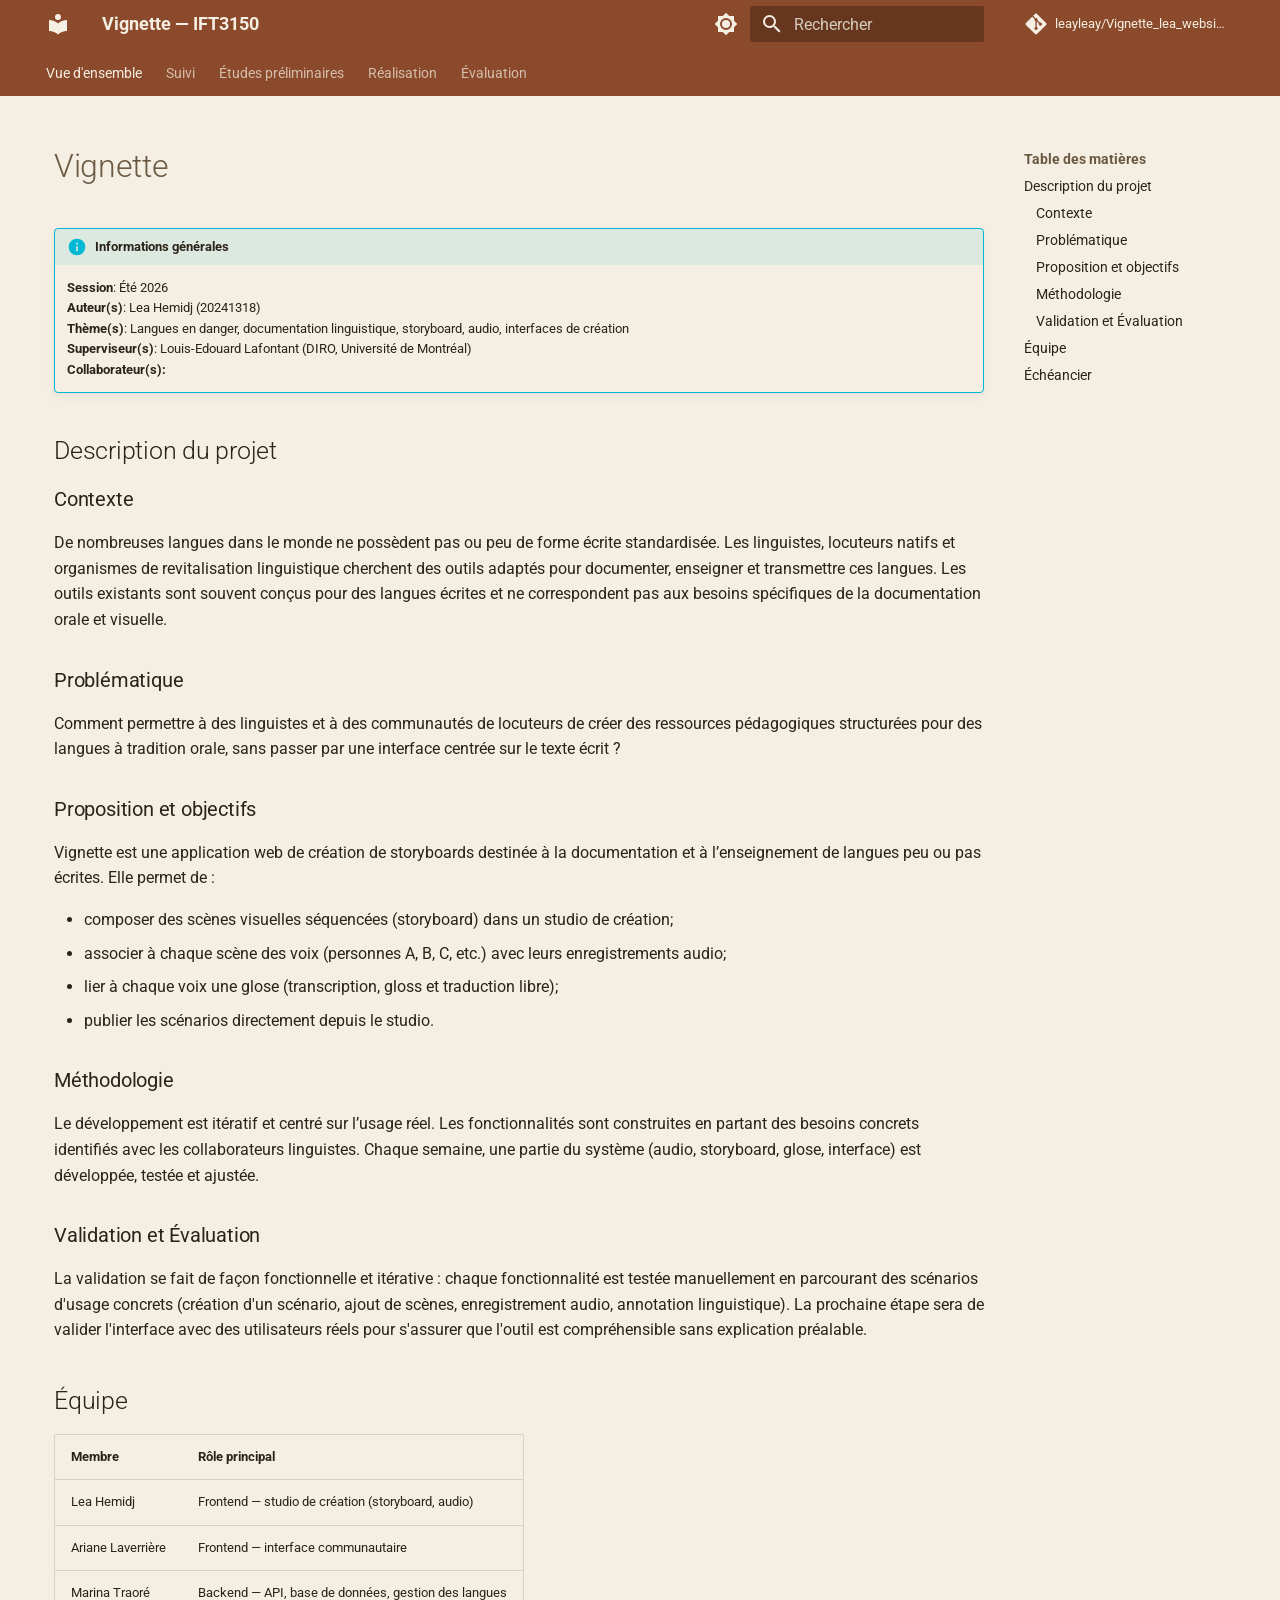
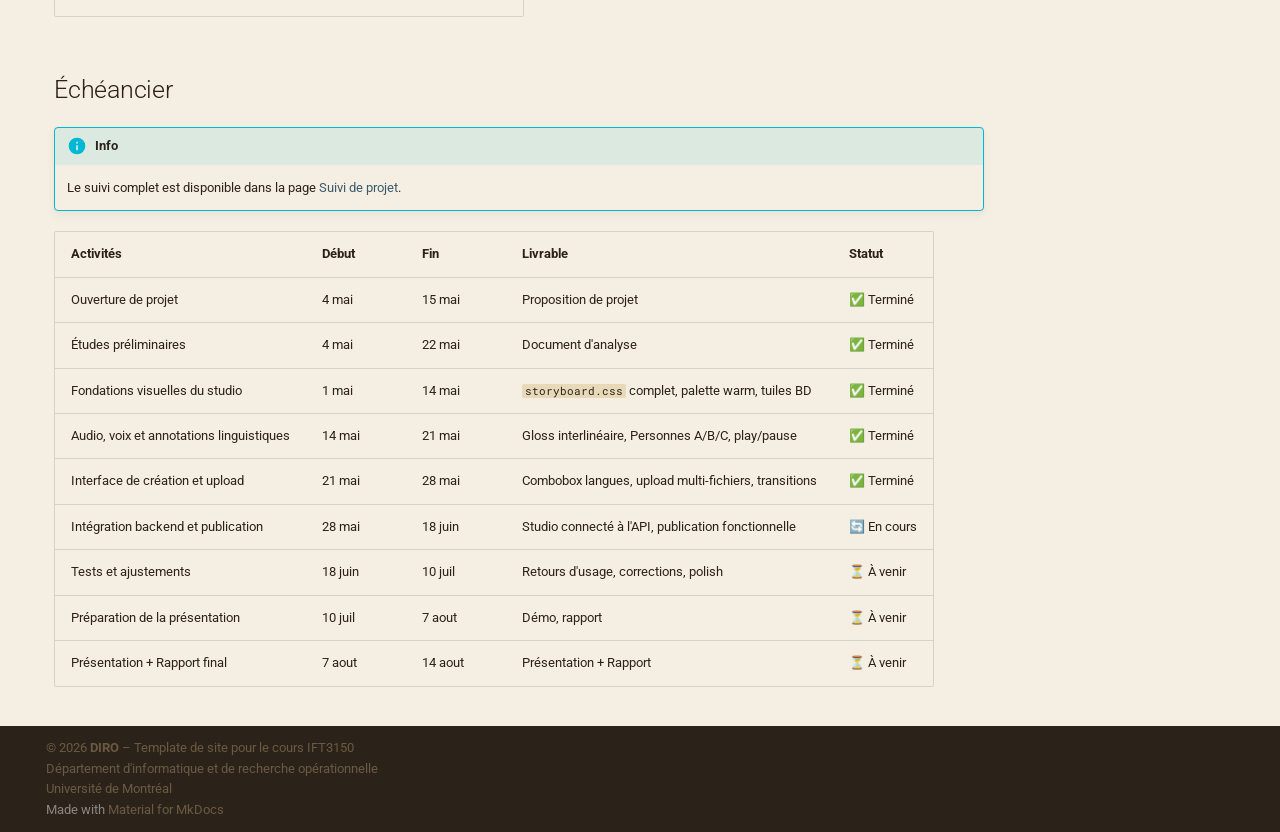
==== commit dc621dfc: "Deployed 0fbadf3 with MkDocs version: 1.6.1" ====
--- a/index.html
+++ b/index.html
@@ -802,9 +802,6 @@
 <strong>Collaborateur(s):</strong> <!-- Nom de(s) collaborateur(s) et partenaire(s) -->  </p>
 </div>
 <h2 id="description-du-projet">Description du projet<a class="headerlink" href="#description-du-projet" title="Permanent link">&para;</a></h2>
-<blockquote>
-<p><img alt="💡" class="emojione" src="https://cdnjs.cloudflare.com/ajax/libs/emojione/2.2.7/assets/png/1f4a1.png" title=":bulb:" /> N'oubliez pas d'effacer ou mettre en commentaires les notes (<code>&gt;</code>) en début de section</p>
-</blockquote>
 <h3 id="contexte">Contexte<a class="headerlink" href="#contexte" title="Permanent link">&para;</a></h3>
 <p>De nombreuses langues dans le monde ne possèdent pas ou peu de forme écrite standardisée. Les linguistes, locuteurs natifs et organismes de revitalisation linguistique cherchent des outils adaptés pour documenter, enseigner et transmettre ces langues. Les outils existants sont souvent conçus pour des langues écrites et ne correspondent pas aux besoins spécifiques de la documentation orale et visuelle.</p>
 <h3 id="problematique">Problématique<a class="headerlink" href="#problematique" title="Permanent link">&para;</a></h3>
@@ -820,9 +817,7 @@
 <h3 id="methodologie">Méthodologie<a class="headerlink" href="#methodologie" title="Permanent link">&para;</a></h3>
 <p>Le développement est itératif et centré sur l’usage réel. Les fonctionnalités sont construites en partant des besoins concrets identifiés avec les collaborateurs linguistes. Chaque semaine, une partie du système (audio, storyboard, glose, interface) est développée, testée et ajustée.</p>
 <h3 id="validation-et-evaluation">Validation et Évaluation<a class="headerlink" href="#validation-et-evaluation" title="Permanent link">&para;</a></h3>
-<blockquote>
-<p>Indiquez comment vous évaluerez que votre solution répond aux objectifs du projet (ex. scénarios d’usage, tests, retours utilisateurs, indicateurs qualitatifs ou quantitatifs).</p>
-</blockquote>
+<p>La validation se fait de façon fonctionnelle et itérative : chaque fonctionnalité est testée manuellement en parcourant des scénarios d'usage concrets (création d'un scénario, ajout de scènes, enregistrement audio, annotation linguistique). La prochaine étape sera de valider l'interface avec des utilisateurs réels pour s'assurer que l'outil est compréhensible sans explication préalable.</p>
 <h2 id="equipe">Équipe<a class="headerlink" href="#equipe" title="Permanent link">&para;</a></h2>
 <table>
 <thead>
@@ -838,11 +833,11 @@
 </tr>
 <tr>
 <td>Ariane Laverrière</td>
-<td><!-- rôle --></td>
+<td>Frontend — interface communautaire</td>
 </tr>
 <tr>
 <td>Marina Traoré</td>
-<td><!-- rôle --></td>
+<td>Backend — API, base de données, gestion des langues</td>
 </tr>
 </tbody>
 </table>
@@ -874,10 +869,52 @@
 <td>4 mai</td>
 <td>22 mai</td>
 <td>Document d'analyse</td>
+<td>✅ Terminé</td>
+</tr>
+<tr>
+<td>Fondations visuelles du studio</td>
+<td>1 mai</td>
+<td>14 mai</td>
+<td><code>storyboard.css</code> complet, palette warm, tuiles BD</td>
+<td>✅ Terminé</td>
+</tr>
+<tr>
+<td>Audio, voix et annotations linguistiques</td>
+<td>14 mai</td>
+<td>21 mai</td>
+<td>Gloss interlinéaire, Personnes A/B/C, play/pause</td>
+<td>✅ Terminé</td>
+</tr>
+<tr>
+<td>Interface de création et upload</td>
+<td>21 mai</td>
+<td>28 mai</td>
+<td>Combobox langues, upload multi-fichiers, transitions</td>
+<td>✅ Terminé</td>
+</tr>
+<tr>
+<td>Intégration backend et publication</td>
+<td>28 mai</td>
+<td>18 juin</td>
+<td>Studio connecté à l'API, publication fonctionnelle</td>
 <td>🔄 En cours</td>
 </tr>
 <tr>
-<td>Présentation + Rapport</td>
+<td>Tests et ajustements</td>
+<td>18 juin</td>
+<td>10 juil</td>
+<td>Retours d'usage, corrections, polish</td>
+<td>⏳ À venir</td>
+</tr>
+<tr>
+<td>Préparation de la présentation</td>
+<td>10 juil</td>
+<td>7 aout</td>
+<td>Démo, rapport</td>
+<td>⏳ À venir</td>
+</tr>
+<tr>
+<td>Présentation + Rapport final</td>
 <td>7 aout</td>
 <td>14 aout</td>
 <td>Présentation + Rapport</td>
